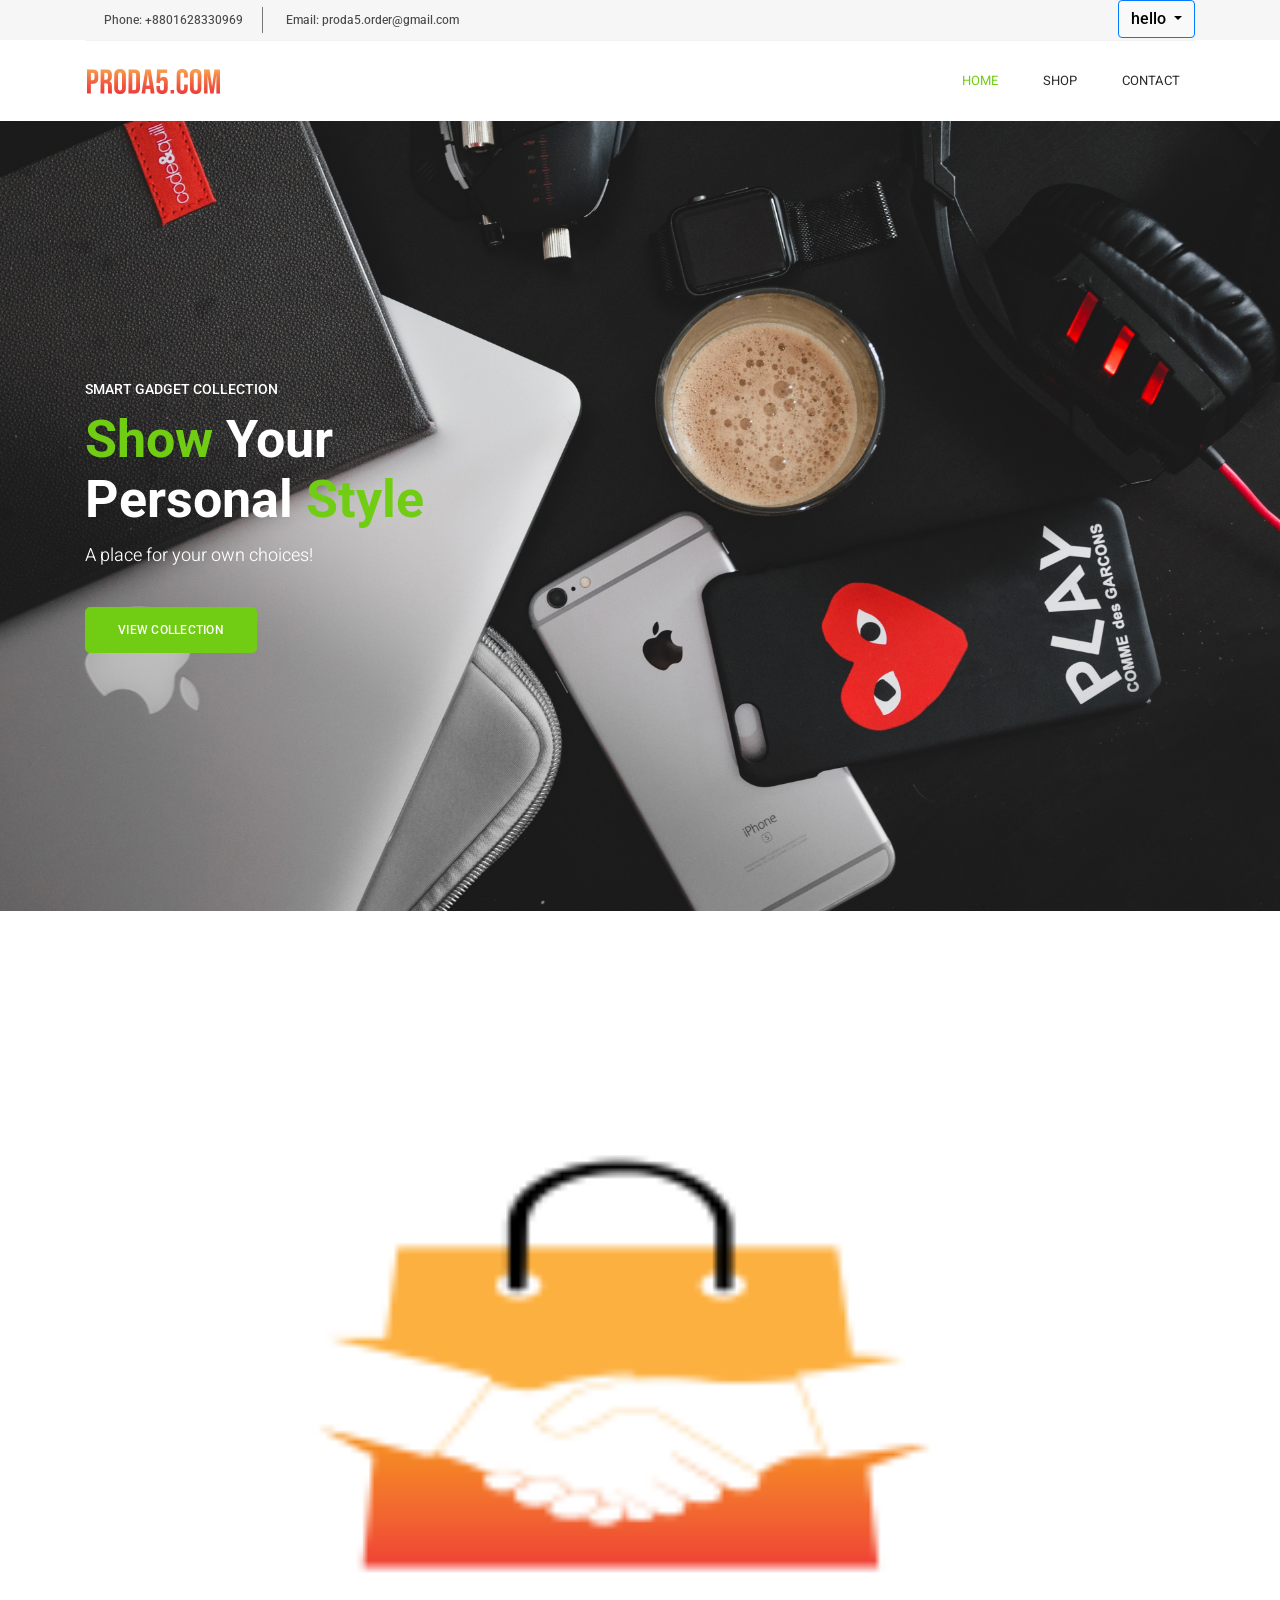
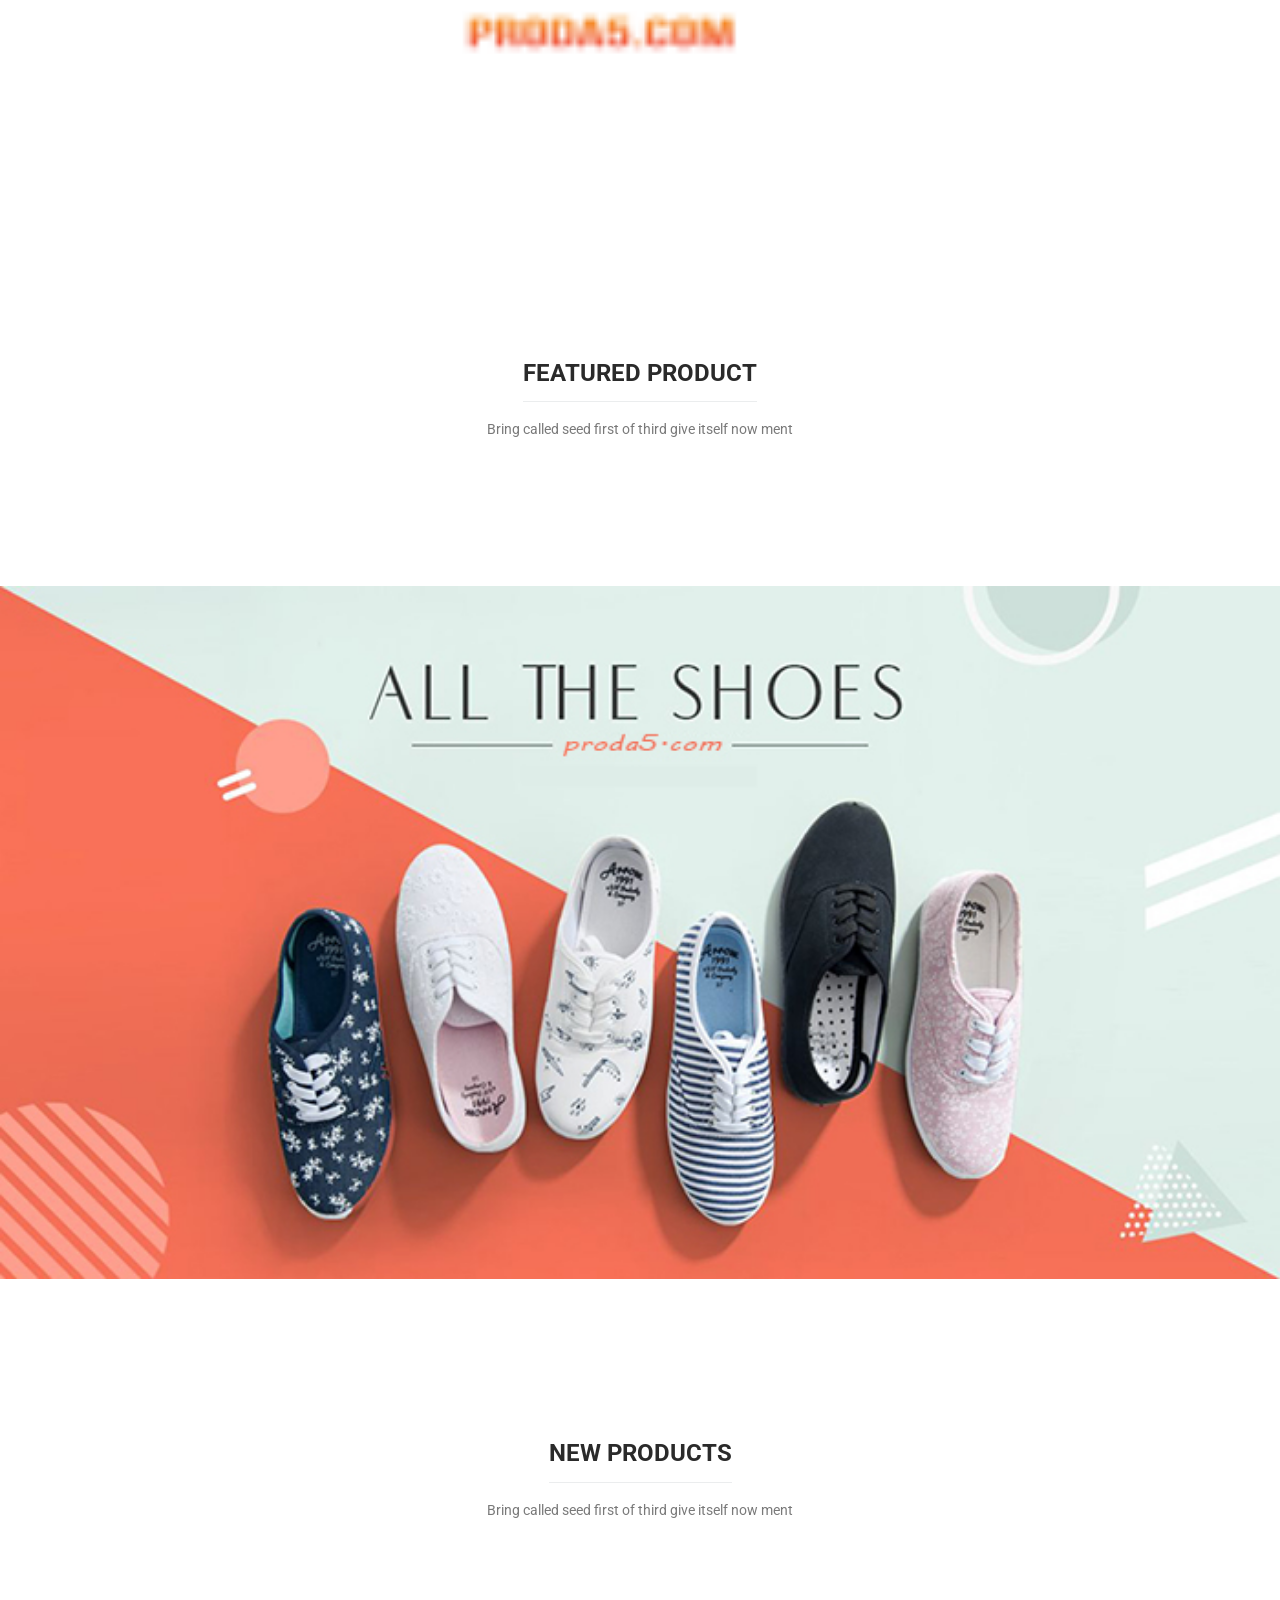
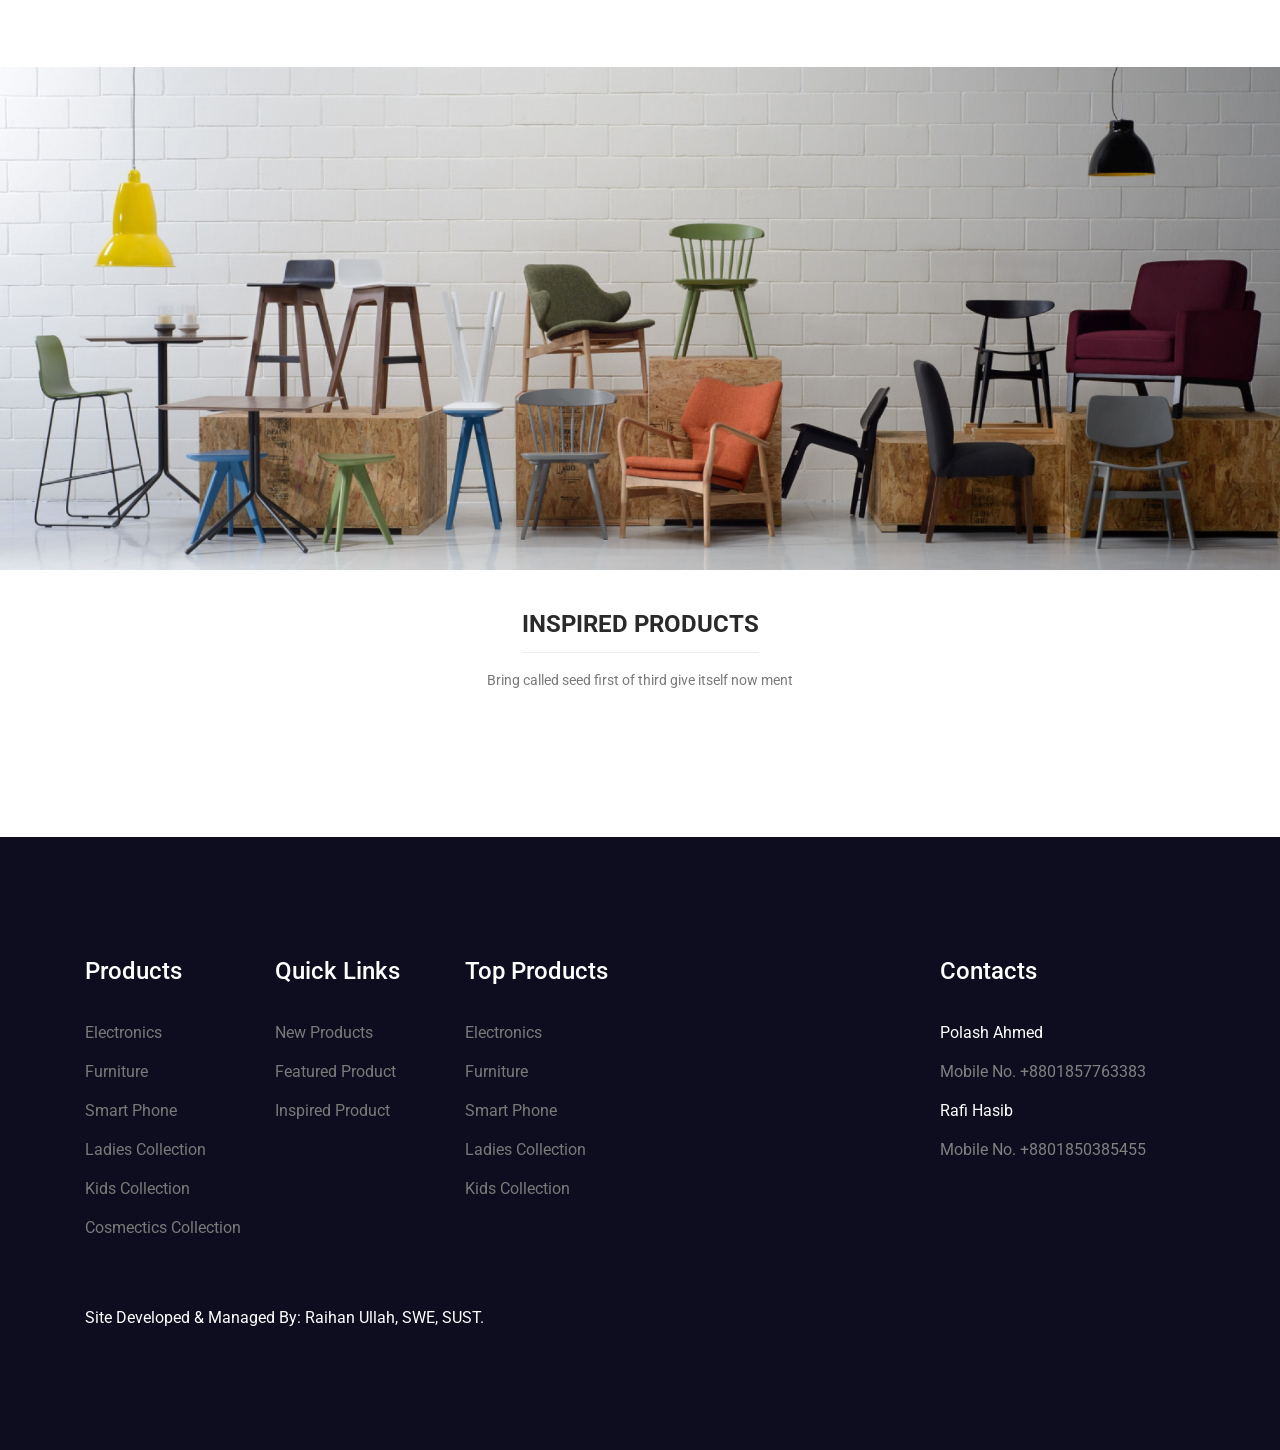
==== index.html @ 5da625fb "Upload Product and nav-bar segment." ====
<!DOCTYPE html>
<html lang="en">
<!--   Styles For Pop Up  -->

<script>
  const backendurl = 'http://149.28.154.237:82/';
  const frontendurl = 'http://149.28.154.237:80/';
</script>
<style>
  body {
    height: 100vh;
    text-align: center;
  }

  /*Trigger Button*/
  .login-trigger {
    font-weight: bold;
    color: #fff;
    background: linear-gradient(to bottom right, #FF4500, #FF4500);
    padding: 15px 30px;
    border-radius: 30px;
    position: relative;
    top: 50%;
  }

  /*Modal*/
  h4 {
    font-weight: bold;
    color: #fff;
  }

  .close {
    color: #fff;
    transform: scale(1.2)
  }

  .modal-content {
    font-weight: bold;
    background: linear-gradient(to bottom right, #FF4500, #FF4500);
  }

  .form-control {
    margin: 1em 0;
  }

  .form-control:hover,
  .form-control:focus {
    box-shadow: none;
    border-color: #fff;
  }

  .username,
  .password {
    border: none;
    border-radius: 0;
    box-shadow: none;
    border-bottom: 2px solid #eee;
    padding-left: 0;
    font-weight: normal;
    background: transparent;
  }

  .form-control::-webkit-input-placeholder {
    color: #eee;
  }

  .form-control:focus::-webkit-input-placeholder {
    font-weight: bold;
    color: #fff;
  }

  .login {
    padding: 6px 20px;
    border-radius: 20px;
    background: rgb(54, 16, 2);
    border: 2px solid #FF4500;
    color: #FF4500;
    font-weight: bold;
    transition: all .5s;
    margin-top: 1em;
  }

  .login:hover {
    background: rgb(54, 16, 2);
    color: #fff;
  }

  .dearrow {
    border: solid black;
    border-width: 0 3px 3px 0;
    display: inline-block;
    padding: 3px;
    margin-left: 5px;
    margin-bottom: 2px;
    transform: rotate(45deg);
    -webkit-transform: rotate(45deg);
  }

  .dropdown-content {
    display: none;
    position: absolute;
    background-color: #f9f9f9;
    min-width: 260px;
    box-shadow: 0px 8px 16px 0px rgba(0, 0, 0, 0.2);
    z-index: 1;
  }

  .dropdown-content a {
    float: none;
    color: black;
    padding: 12px 16px;
    text-decoration: none;
    display: block;
    text-align: left;
  }

  .dropdown-content a:hover {
    background-color: #ddd;
  }

  .dropdown:hover .dropdown-content {
    display: block;
  }

  .btn-primary,
  .btn-primary:hover,
  .btn-primary:active,
  .btn-primary:visited {
    background-color: #f9f9f9 !important;
    outline: #000 !important;
  }
</style>







<head>
  <!-- Required meta tags -->
  <meta charset="utf-8" />
  <meta name="viewport" content="width=device-width, initial-scale=1, shrink-to-fit=no" />
  <link rel="icon" href="img/favicon.png" type="image/png" />
  <title>PRODA5.com</title>
  <!-- Bootstrap CSS -->
  <link rel="stylesheet" href="css/bootstrap.css" />
  <link rel="stylesheet" href="vendors/linericon/style.css" />
  <link rel="stylesheet" href="css/font-awesome.min.css" />
  <link rel="stylesheet" href="css/themify-icons.css" />
  <link rel="stylesheet" href="css/flaticon.css" />
  <link rel="stylesheet" href="vendors/owl-carousel/owl.carousel.min.css" />
  <link rel="stylesheet" href="vendors/lightbox/simpleLightbox.css" />
  <link rel="stylesheet" href="vendors/nice-select/css/nice-select.css" />
  <link rel="stylesheet" href="vendors/animate-css/animate.css" />
  <link rel="stylesheet" href="vendors/jquery-ui/jquery-ui.css" />
  <!-- main css -->
  <link rel="stylesheet" href="css/style.css" />
  <link rel="stylesheet" href="css/responsive.css" />
  <link rel="stylesheet" href="https://maxcdn.bootstrapcdn.com/bootstrap/4.0.0/css/bootstrap.min.css"
    integrity="sha384-Gn5384xqQ1aoWXA+058RXPxPg6fy4IWvTNh0E263XmFcJlSAwiGgFAW/dAiS6JXm" crossorigin="anonymous">

</head>

<body>
  <!--================Header Menu Area =================-->
  <header class="header_area">
    <div class="top_menu">
      <div class="container">
        <div class="row">
          <div class="col-lg-7">
            <div class="float-left">
              <p>Phone: +8801628330969</p>
              <p>Email: proda5.order@gmail.com</p>
            </div>
          </div>
          <!-- <div class="col-lg-5">
            <div class="float-right pull-right">
              <p style="cursor: pointer; ">Login/Register</p>
            </div>
          </div> -->
          <div class="col-lg-5">
            <div class="dropdown pull-right" id="menu">
              <button class="btn btn-primary dropdown-toggle pull-right" type="button" data-toggle="dropdown"
                id="dropdown" style="color: #000; font-weight:500 ;">hello
                <span class="caret"></span></button>
              <ul class="dropdown-content" style="margin-top: 38px;" id="dropdownconfig">
                <li class="nav-item"><a class="nav-link" href="#">My product</a></li>
                <li class="nav-item"><a class="nav-link" href="#">My product</a></li>
                <li class="nav-item"><a class="nav-link" href="#">My product</a></li>

              </ul>
            
            </div>
          </div>
        </div>

      </div>
    </div>

    <div class="main_menu">
      <div class="container">
        <nav class="navbar navbar-expand-lg navbar-light w-100">
          <!-- Brand and toggle get grouped for better mobile display -->
          <a class="navbar-brand logo_h" href="index.html">
            <img src="img/logo.png" alt="" />
          </a>
          <button class="navbar-toggler" type="button" data-toggle="collapse" data-target="#navbarSupportedContent"
            aria-controls="navbarSupportedContent" aria-expanded="false" aria-label="Toggle navigation">
            <span class="icon-bar"></span>
            <span class="icon-bar"></span>
            <span class="icon-bar"></span>
          </button>
          <!-- Collect the nav links, forms, and other content for toggling -->
          <div class="collapse navbar-collapse offset w-100" id="navbarSupportedContent">
            <div class="row w-100 mr-0">
              <div class="col-lg-12 pr-0">
                <ul class="nav navbar-nav center_nav pull-right">
                  <li class="nav-item active">
                    <a class="nav-link" href="index.html">Home</a>
                  </li>
                  <li class="nav-item submenu dropdown">
                    <a href="#" class="nav-link dropdown-toggle" data-toggle="dropdown" role="button"
                      aria-haspopup="true" aria-expanded="false">Shop</a>
                    <ul class="dropdown-menu">
                      <li class="nav-item">
                        <a class="nav-link" href="category.html">Shop Category</a>
                      </li>
                    </ul>
                  <li class="nav-item">
                    <a class="nav-link" href="contact.html">Contact</a>
                  </li>

              </div>
            </div>
        </nav>
      </div>
    </div>

  </header>





  <!--================ START POP UP LOGIN  =================-->

  <script type="text/javascript">
    function submitform() {
      const phone = document.getElementById("login_username").value;
      const password = document.getElementById("login_password").value;

      var myurl = backendurl + "login";
      var xhr = new XMLHttpRequest();

      var data;

      xhr.open("POST", myurl, false);
      xhr.setRequestHeader("Content-Type", "application/json");
      data = JSON.stringify({ "phone": phone, "password": password });
      var response;
      xhr.onload = function () {
        if (this.status == 200) {
          // Here we go on the new page
          var jsonResponse = JSON.parse(this.response);
          if (jsonResponse.phone != "NULL") {
            if (jsonResponse.status == "active") {
              window.localStorage.setItem('user', JSON.stringify(jsonResponse));
              window.location.replace(frontendurl + "shop_category.html");
              // alert('AAA' + JSON.stringify(jsonResponse))
            }
            else {
              alert("Account not activated yet");
            }
          }
          else {
            alert("Wrong Phone Number or Password");
          }

        }
      };


      xhr.send(data);


    }
  </script>

  <div id="login" class="modal fade" role="dialog">
    <div class="modal-dialog">

      <div class="modal-content">
        <div class="modal-body">
          <button data-dismiss="modal" class="close">&times;</button>
          <h4>Login</h4>
          <form>
            <input type="text" id="login_username" class="username form-control" placeholder="Phone Number" />
            <input type="password" id="login_password" class="password form-control" placeholder="Password" />
            <div>
              <button class="btn login" type="button" value="Login" onclick="submitform()">Login</button>
              <button class="btn login" type="button"
                onclick="location.href = frontendurl+'registration.html';">Registration</button>
            </div>
          </form>
        </div>
      </div>
    </div>
  </div>


  <!--================ POP UP LOGIN END =================-->

  <!--================Home Banner Area =================-->
  <section class="home_banner_area mb-40">
    <div class="banner_inner d-flex align-items-center">
      <div class="container">
        <div class="banner_content row">
          <div class="col-lg-12">
            <p class="sub text-uppercase">Smart Gadget Collection</p>
            <h3><span>Show</span> Your <br />Personal <span>Style</span></h3>
            <h4>A place for your own choices!</h4>
            <a class="main_btn mt-40" href="category.html?category==Mobile">View Collection</a>
          </div>
        </div>
      </div>
    </div>
  </section>
  <!--================End Home Banner Area =================-->







  <!--================Header Menu Area =================-->

  <!-- <section class="home_banner_area mb-40"> -->

  <section class="feature-area section_gap_bottom_custom">
    <div class="col-lg-12">
      <div id="carouselExampleControls" class="carousel slide" data-ride="carousel">
        <div class="carousel-inner" id="carousel_inner">
          <div class="carousel-item active">
            <img class="d-block w-100" src="img/logo2.png" alt="First slide">
          </div>
          <script src="js/home_slider.js"></script>
        </div>
        <a class="carousel-control-prev" href="#carouselExampleControls" role="button" data-slide="prev">
          <span class="carousel-control-prev-icon" aria-hidden="true"></span>
          <span class="sr-only">Previous</span>
        </a>
        <a class="carousel-control-next" href="#carouselExampleControls" role="button" data-slide="next">
          <span class="carousel-control-next-icon" aria-hidden="true"></span>
          <span class="sr-only">Next</span>
        </a>
      </div>
      <!-- </div>
        </div> -->
      <!-- </div> -->
    </div>
  </section>
  <!-- </div> -->
  <!-- </section> -->



  <!--================ Feature Product Area =================-->
  <section class="feature_product_area section_gap_bottom_custom" id="featured_product">
    <div class="container">
      <div class="row justify-content-center">
        <div class="col-lg-12">
          <div class="main_title">
            <h2><span>Featured product</span></h2>
            <p>Bring called seed first of third give itself now ment</p>
          </div>
        </div>
      </div>
      <div class="row" id="featured-product">
        <script src="js/featured_product.js"></script>
      </div>
    </div>
  </section>
  <!--================ End Feature Product Area =================-->

  <!--================ Offer Area =================-->
  <div id="container" class="mb-40">
    <img id="image" style="width:100%;" src="img/banner/shoe_banner1.jpg">
  </div>
  <!--================ End Offer Area =================-->

  <!--================ New Product Area =================-->
  <section class="new_product_area section_gap_top section_gap_bottom_custom" id="new_product">
    <div class="container">
      <div class="row justify-content-center">
        <div class="col-lg-12">
          <div class="main_title">
            <h2><span>new products</span></h2>
            <p>Bring called seed first of third give itself now ment</p>
          </div>
        </div>
      </div>

      <div class="row" id="new-product">
        <script src="js/new_product.js"></script>
      </div>
    </div>
  </section>
  <!--================ End New Product Area =================-->
  <div id="container" class="mb-40">
    <img id="image" style="width:100%;" src="img/banner/furniture_banner.jpg">
  </div>
  <!--================ Inspired Product Area =================-->
  <section class="inspired_product_area section_gap_bottom_custom" id="inspired_product">
    <div class="container">
      <div class="row justify-content-center">
        <div class="col-lg-12">
          <div class="main_title">
            <h2><span>Inspired products</span></h2>
            <p>Bring called seed first of third give itself now ment</p>
          </div>
        </div>
      </div>

      <div class="row" id="inspired-product">
        <script src="js/inspired_product.js"></script>
      </div>
    </div>
  </section>
  <!--================ End Inspired Product Area =================-->



  <!--================ start footer Area  =================-->
  <footer class="footer-area section_gap">
    <div class="container">
      <div class="row">
        <div class="col-lg-2 col-md-6 single-footer-widget">
          <h4>Products</h4>
          <ul>
            <ul>
              <li><a href="category.html?category=Electronics">Electronics</a></li>
              <li><a href="ategory.html?category=Furniture">Furniture</a></li>
              <li><a href="category.html?category=Mobile">Smart Phone</a></li>
              <li><a href="category.html?category=Ladies">Ladies Collection</a></li>
              <li><a href="category.html?category=Kids">Kids Collection</a></li>
              <li><a href="category.html?category=Cosmatics">Cosmectics Collection</a></li>
            </ul>
          </ul>
        </div>
        <div class="col-lg-2 col-md-6 single-footer-widget">
          <h4>Quick Links</h4>
          <ul>
            <li><a href="#new_product">New Products</a></li>
            <li><a href="#featured_product">Featured Product</a></li>

            <li><a href="#inspired_product">Inspired Product</a></li>
          </ul>
        </div>

        <div class="col-lg-2 col-md-6 single-footer-widget">
          <h4> Top Products</h4>
          <ul>
            <li><a href="category.html?category=Electronics">Electronics</a></li>
            <li><a href="ategory.html?category=Furniture">Furniture</a></li>
            <li><a href="category.html?category=Mobile">Smart Phone</a></li>
            <li><a href="category.html?category=Ladies">Ladies Collection</a></li>
            <li><a href="category.html?category=Kids">Kids Collection</a></li>
          </ul>
        </div>
        <div class="col-lg-3 col-md-7 single-footer-widget ml-auto ">
          <h4>Contacts</h4>
          <ul>
            <li style="color: white;">Polash Ahmed</li>
            <li style="color: gray;">Mobile No. +8801857763383</li>
            <li style="color: white;">Rafi Hasib</li>
            <li style="color: gray;">Mobile No. +8801850385455</li>

          </ul>
        </div>

      </div>
      <div class="footer-bottom row align-items-center">
        <p class="footer-text m-0 col-lg-8 col-md-12">
          Site Developed & Managed By: Raihan Ullah, SWE, SUST.
        </p>

      </div>
    </div>
  </footer>
  <!--================ End footer Area  =================-->

  <!-- Optional JavaScript -->
  <!-- jQuery first, then Popper.js, then Bootstrap JS -->
  <script src="js/jquery-3.2.1.min.js"></script>
  <script src="js/popper.js"></script>
  <script src="js/bootstrap.min.js"></script>
  <script src="js/stellar.js"></script>
  <script src="vendors/lightbox/simpleLightbox.min.js"></script>
  <script src="vendors/nice-select/js/jquery.nice-select.min.js"></script>
  <script src="vendors/isotope/imagesloaded.pkgd.min.js"></script>
  <script src="vendors/isotope/isotope-min.js"></script>
  <script src="vendors/owl-carousel/owl.carousel.min.js"></script>
  <script src="js/jquery.ajaxchimp.min.js"></script>
  <script src="vendors/counter-up/jquery.waypoints.min.js"></script>
  <script src="vendors/counter-up/jquery.counterup.js"></script>
  <script src="js/mail-script.js"></script>
  <script src="js/theme.js"></script>
</body>

</html>
---- vendors/linericon/style.css ----
@font-face {
	font-family: 'Linearicons-Free';
	src:url('fonts/Linearicons-Free.eot?w118d');
	src:url('fonts/Linearicons-Free.eot?#iefixw118d') format('embedded-opentype'),
		url('fonts/Linearicons-Free.woff2?w118d') format('woff2'),
		url('fonts/Linearicons-Free.woff?w118d') format('woff'),
		url('fonts/Linearicons-Free.ttf?w118d') format('truetype'),
		url('fonts/Linearicons-Free.svg?w118d#Linearicons-Free') format('svg');
	font-weight: normal;
	font-style: normal;
}

.lnr {
	font-family: 'Linearicons-Free';
	speak: none;
	font-style: normal;
	font-weight: normal;
	font-variant: normal;
	text-transform: none;
	line-height: 1;

	/* Better Font Rendering =========== */
	-webkit-font-smoothing: antialiased;
	-moz-osx-font-smoothing: grayscale;
}

.lnr-home:before {
	content: "\e800";
}
.lnr-apartment:before {
	content: "\e801";
}
.lnr-pencil:before {
	content: "\e802";
}
.lnr-magic-wand:before {
	content: "\e803";
}
.lnr-drop:before {
	content: "\e804";
}
.lnr-lighter:before {
	content: "\e805";
}
.lnr-poop:before {
	content: "\e806";
}
.lnr-sun:before {
	content: "\e807";
}
.lnr-moon:before {
	content: "\e808";
}
.lnr-cloud:before {
	content: "\e809";
}
.lnr-cloud-upload:before {
	content: "\e80a";
}
.lnr-cloud-download:before {
	content: "\e80b";
}
.lnr-cloud-sync:before {
	content: "\e80c";
}
.lnr-cloud-check:before {
	content: "\e80d";
}
.lnr-database:before {
	content: "\e80e";
}
.lnr-lock:before {
	content: "\e80f";
}
.lnr-cog:before {
	content: "\e810";
}
.lnr-trash:before {
	content: "\e811";
}
.lnr-dice:before {
	content: "\e812";
}
.lnr-heart:before {
	content: "\e813";
}
.lnr-star:before {
	content: "\e814";
}
.lnr-star-half:before {
	content: "\e815";
}
.lnr-star-empty:before {
	content: "\e816";
}
.lnr-flag:before {
	content: "\e817";
}
.lnr-envelope:before {
	content: "\e818";
}
.lnr-paperclip:before {
	content: "\e819";
}
.lnr-inbox:before {
	content: "\e81a";
}
.lnr-eye:before {
	content: "\e81b";
}
.lnr-printer:before {
	content: "\e81c";
}
.lnr-file-empty:before {
	content: "\e81d";
}
.lnr-file-add:before {
	content: "\e81e";
}
.lnr-enter:before {
	content: "\e81f";
}
.lnr-exit:before {
	content: "\e820";
}
.lnr-graduation-hat:before {
	content: "\e821";
}
.lnr-license:before {
	content: "\e822";
}
.lnr-music-note:before {
	content: "\e823";
}
.lnr-film-play:before {
	content: "\e824";
}
.lnr-camera-video:before {
	content: "\e825";
}
.lnr-camera:before {
	content: "\e826";
}
.lnr-picture:before {
	content: "\e827";
}
.lnr-book:before {
	content: "\e828";
}
.lnr-bookmark:before {
	content: "\e829";
}
.lnr-user:before {
	content: "\e82a";
}
.lnr-users:before {
	content: "\e82b";
}
.lnr-shirt:before {
	content: "\e82c";
}
.lnr-store:before {
	content: "\e82d";
}
.lnr-cart:before {
	content: "\e82e";
}
.lnr-tag:before {
	content: "\e82f";
}
.lnr-phone-handset:before {
	content: "\e830";
}
.lnr-phone:before {
	content: "\e831";
}
.lnr-pushpin:before {
	content: "\e832";
}
.lnr-map-marker:before {
	content: "\e833";
}
.lnr-map:before {
	content: "\e834";
}
.lnr-location:before {
	content: "\e835";
}
.lnr-calendar-full:before {
	content: "\e836";
}
.lnr-keyboard:before {
	content: "\e837";
}
.lnr-spell-check:before {
	content: "\e838";
}
.lnr-screen:before {
	content: "\e839";
}
.lnr-smartphone:before {
	content: "\e83a";
}
.lnr-tablet:before {
	content: "\e83b";
}
.lnr-laptop:before {
	content: "\e83c";
}
.lnr-laptop-phone:before {
	content: "\e83d";
}
.lnr-power-switch:before {
	content: "\e83e";
}
.lnr-bubble:before {
	content: "\e83f";
}
.lnr-heart-pulse:before {
	content: "\e840";
}
.lnr-construction:before {
	content: "\e841";
}
.lnr-pie-chart:before {
	content: "\e842";
}
.lnr-chart-bars:before {
	content: "\e843";
}
.lnr-gift:before {
	content: "\e844";
}
.lnr-diamond:before {
	content: "\e845";
}
.lnr-linearicons:before {
	content: "\e846";
}
.lnr-dinner:before {
	content: "\e847";
}
.lnr-coffee-cup:before {
	content: "\e848";
}
.lnr-leaf:before {
	content: "\e849";
}
.lnr-paw:before {
	content: "\e84a";
}
.lnr-rocket:before {
	content: "\e84b";
}
.lnr-briefcase:before {
	content: "\e84c";
}
.lnr-bus:before {
	content: "\e84d";
}
.lnr-car:before {
	content: "\e84e";
}
.lnr-train:before {
	content: "\e84f";
}
.lnr-bicycle:before {
	content: "\e850";
}
.lnr-wheelchair:before {
	content: "\e851";
}
.lnr-select:before {
	content: "\e852";
}
.lnr-earth:before {
	content: "\e853";
}
.lnr-smile:before {
	content: "\e854";
}
.lnr-sad:before {
	content: "\e855";
}
.lnr-neutral:before {
	content: "\e856";
}
.lnr-mustache:before {
	content: "\e857";
}
.lnr-alarm:before {
	content: "\e858";
}
.lnr-bullhorn:before {
	content: "\e859";
}
.lnr-volume-high:before {
	content: "\e85a";
}
.lnr-volume-medium:before {
	content: "\e85b";
}
.lnr-volume-low:before {
	content: "\e85c";
}
.lnr-volume:before {
	content: "\e85d";
}
.lnr-mic:before {
	content: "\e85e";
}
.lnr-hourglass:before {
	content: "\e85f";
}
.lnr-undo:before {
	content: "\e860";
}
.lnr-redo:before {
	content: "\e861";
}
.lnr-sync:before {
	content: "\e862";
}
.lnr-history:before {
	content: "\e863";
}
.lnr-clock:before {
	content: "\e864";
}
.lnr-download:before {
	content: "\e865";
}
.lnr-upload:before {
	content: "\e866";
}
.lnr-enter-down:before {
	content: "\e867";
}
.lnr-exit-up:before {
	content: "\e868";
}
.lnr-bug:before {
	content: "\e869";
}
.lnr-code:before {
	content: "\e86a";
}
.lnr-link:before {
	content: "\e86b";
}
.lnr-unlink:before {
	content: "\e86c";
}
.lnr-thumbs-up:before {
	content: "\e86d";
}
.lnr-thumbs-down:before {
	content: "\e86e";
}
.lnr-magnifier:before {
	content: "\e86f";
}
.lnr-cross:before {
	content: "\e870";
}
.lnr-menu:before {
	content: "\e871";
}
.lnr-list:before {
	content: "\e872";
}
.lnr-chevron-up:before {
	content: "\e873";
}
.lnr-chevron-down:before {
	content: "\e874";
}
.lnr-chevron-left:before {
	content: "\e875";
}
.lnr-chevron-right:before {
	content: "\e876";
}
.lnr-arrow-up:before {
	content: "\e877";
}
.lnr-arrow-down:before {
	content: "\e878";
}
.lnr-arrow-left:before {
	content: "\e879";
}
.lnr-arrow-right:before {
	content: "\e87a";
}
.lnr-move:before {
	content: "\e87b";
}
.lnr-warning:before {
	content: "\e87c";
}
.lnr-question-circle:before {
	content: "\e87d";
}
.lnr-menu-circle:before {
	content: "\e87e";
}
.lnr-checkmark-circle:before {
	content: "\e87f";
}
.lnr-cross-circle:before {
	content: "\e880";
}
.lnr-plus-circle:before {
	content: "\e881";
}
.lnr-circle-minus:before {
	content: "\e882";
}
.lnr-arrow-up-circle:before {
	content: "\e883";
}
.lnr-arrow-down-circle:before {
	content: "\e884";
}
.lnr-arrow-left-circle:before {
	content: "\e885";
}
.lnr-arrow-right-circle:before {
	content: "\e886";
}
.lnr-chevron-up-circle:before {
	content: "\e887";
}
.lnr-chevron-down-circle:before {
	content: "\e888";
}
.lnr-chevron-left-circle:before {
	content: "\e889";
}
.lnr-chevron-right-circle:before {
	content: "\e88a";
}
.lnr-crop:before {
	content: "\e88b";
}
.lnr-frame-expand:before {
	content: "\e88c";
}
.lnr-frame-contract:before {
	content: "\e88d";
}
.lnr-layers:before {
	content: "\e88e";
}
.lnr-funnel:before {
	content: "\e88f";
}
.lnr-text-format:before {
	content: "\e890";
}
.lnr-text-format-remove:before {
	content: "\e891";
}
.lnr-text-size:before {
	content: "\e892";
}
.lnr-bold:before {
	content: "\e893";
}
.lnr-italic:before {
	content: "\e894";
}
.lnr-underline:before {
	content: "\e895";
}
.lnr-strikethrough:before {
	content: "\e896";
}
.lnr-highlight:before {
	content: "\e897";
}
.lnr-text-align-left:before {
	content: "\e898";
}
.lnr-text-align-center:before {
	content: "\e899";
}
.lnr-text-align-right:before {
	content: "\e89a";
}
.lnr-text-align-justify:before {
	content: "\e89b";
}
.lnr-line-spacing:before {
	content: "\e89c";
}
.lnr-indent-increase:before {
	content: "\e89d";
}
.lnr-indent-decrease:before {
	content: "\e89e";
}
.lnr-pilcrow:before {
	content: "\e89f";
}
.lnr-direction-ltr:before {
	content: "\e8a0";
}
.lnr-direction-rtl:before {
	content: "\e8a1";
}
.lnr-page-break:before {
	content: "\e8a2";
}
.lnr-sort-alpha-asc:before {
	content: "\e8a3";
}
.lnr-sort-amount-asc:before {
	content: "\e8a4";
}
.lnr-hand:before {
	content: "\e8a5";
}
.lnr-pointer-up:before {
	content: "\e8a6";
}
.lnr-pointer-right:before {
	content: "\e8a7";
}
.lnr-pointer-down:before {
	content: "\e8a8";
}
.lnr-pointer-left:before {
	content: "\e8a9";
}
---- vendors/lightbox/simpleLightbox.css ----
.slbOverlay, .slbWrapOuter, .slbWrap {
  position: fixed;
  top: 0;
  right: 0;
  bottom: 0;
  left: 0;
}

.slbOverlay {
  overflow: hidden;
  z-index: 2000;
  background-color: #000;
  opacity: 0.7;
  filter: alpha(opacity=70);
  -webkit-animation: slbOverlay 0.5s;
  -moz-animation: slbOverlay 0.5s;
  animation: slbOverlay 0.5s;
}

.slbWrapOuter {
  overflow-x: hidden;
  overflow-y: auto;
  z-index: 2010;
}

.slbWrap {
  position: absolute;
  text-align: center;
}

.slbWrap:before {
  content: "";
  display: inline-block;
  height: 100%;
  vertical-align: middle;
}

.slbContentOuter {
  display: inline-block;
  vertical-align: middle;
  margin: 0px auto;
  padding: 0 1em;
  box-sizing: border-box;
  z-index: 2020;
  text-align: left;
  max-width: 100%;
}

.slbContentEl .slbContentOuter {
  padding: 5em 1em;
}

.slbContent {
  position: relative;
}

.slbContentEl .slbContent {
  -webkit-animation: slbEnter 0.3s;
  -moz-animation: slbEnter 0.3s;
  animation: slbEnter 0.3s;
  background-color: #fff;
  box-shadow: 0 0.2em 1em rgba(0, 0, 0, 0.4);
}

.slbImageWrap {
  -webkit-animation: slbEnter 0.3s;
  -moz-animation: slbEnter 0.3s;
  animation: slbEnter 0.3s;
  position: relative;
}

.slbImageWrap:after {
  content: "";
  position: absolute;
  left: 0;
  right: 0;
  top: 5em;
  bottom: 5em;
  display: block;
  z-index: -1;
  box-shadow: 0 0.2em 1em rgba(0, 0, 0, 0.6);
  background-color: #FFF;
}

.slbImage {
  width: auto;
  max-width: 100%;
  height: auto;
  display: block;
  line-height: 0;
  box-sizing: border-box;
  padding: 5em 0;
  margin: 0 auto;
}

.slbCaption {
  display: inline-block;
  max-width: 100%;
  overflow: hidden;
  text-overflow: ellipsis;
  white-space: nowrap;
  word-wrap: normal;
  font-size: 1.4em;
  position: absolute;
  left: 0;
  right: 0;
  bottom: 0;
  padding: 0.71429em 0;
  color: #fff;
  color: rgba(255, 255, 255, 0.7);
  text-align: center;
}

.slbCloseBtn, .slbArrow {
  margin: 0;
  padding: 0;
  border: 0;
  cursor: pointer;
  background: none;
}

.slbCloseBtn::-moz-focus-inner, .slbArrow::-moz-focus-inner {
  padding: 0;
  border: 0;
}

.slbCloseBtn:hover, .slbArrow:hover {
  opacity: 0.5;
}

.slbCloseBtn:active, .slbArrow:active {
  opacity: 0.8;
}

.slbCloseBtn {
  -webkit-animation: slbEnter 0.3s;
  -moz-animation: slbEnter 0.3s;
  animation: slbEnter 0.3s;
  font-size: 3em;
  width: 1.66667em;
  height: 1.66667em;
  line-height: 1.66667em;
  position: absolute;
  right: -0.33333em;
  top: 0;
  color: #fff;
  color: rgba(255, 255, 255, 0.7);
  text-align: center;
    outline: none;
    box-shadow: none;
}

.slbLoading .slbCloseBtn {
  display: none;
}

.slbLoadingText {
  font-size: 1.4em;
  color: #fff;
  color: rgba(255, 255, 255, 0.9);
}

.slbArrows {
  position: fixed;
  top: 50%;
  left: 0;
  right: 0;
}

.slbLoading .slbArrows {
  display: none;
}

.slbArrow {
  position: absolute;
  top: 50%;
  margin-top: -5em;
  width: 5em;
  height: 10em;
  opacity: 0.7;
  text-indent: -999em;
  overflow: hidden;
    outline: none;
    box-shadow: none;
}

.slbArrow:before {
  content: "";
  position: absolute;
  top: 50%;
  left: 50%;
  margin: -0.8em 0 0 -0.8em;
  border: 0.8em solid transparent;
}

.slbArrow.next {
  right: 0;
}

.slbArrow.next:before {
  border-left-color: #fff;
}

.slbArrow.prev {
  left: 0;
}

.slbArrow.prev:before {
  border-right-color: #fff;
}

.slbIframeCont {
  width: 80em;
  height: 0;
  overflow: hidden;
  padding-top: 56.25%;
  margin: 5em 0;
}

.slbIframe {
  position: absolute;
  top: 0;
  left: 0;
  width: 100%;
  height: 100%;
  box-shadow: 0 0.2em 1em rgba(0, 0, 0, 0.6);
  background: #000;
}

@-webkit-keyframes slbOverlay {
  from {
    opacity: 0;
  }
  to {
    opacity: 0.7;
  }
}

@-moz-keyframes slbOverlay {
  from {
    opacity: 0;
  }
  to {
    opacity: 0.7;
  }
}

@keyframes slbOverlay {
  from {
    opacity: 0;
  }
  to {
    opacity: 0.7;
  }
}

@-webkit-keyframes slbEnter {
  from {
    opacity: 0;
    -webkit-transform: translate3d(0, -1em, 0);
  }
  to {
    opacity: 1;
    -webkit-transform: translate3d(0, 0, 0);
  }
}

@-moz-keyframes slbEnter {
  from {
    opacity: 0;
    -moz-transform: translate3d(0, -1em, 0);
  }
  to {
    opacity: 1;
    -moz-transform: translate3d(0, 0, 0);
  }
}

@keyframes slbEnter {
  from {
    opacity: 0;
    -webkit-transform: translate3d(0, -1em, 0);
    -moz-transform: translate3d(0, -1em, 0);
    -ms-transform: translate3d(0, -1em, 0);
    -o-transform: translate3d(0, -1em, 0);
    transform: translate3d(0, -1em, 0);
  }
  to {
    opacity: 1;
    -webkit-transform: translate3d(0, 0, 0);
    -moz-transform: translate3d(0, 0, 0);
    -ms-transform: translate3d(0, 0, 0);
    -o-transform: translate3d(0, 0, 0);
    transform: translate3d(0, 0, 0);
  }
}
---- css/style.css ----
@import url("https://fonts.googleapis.com/css?family=Heebo:300,400,500,700|Roboto:300,400,500");
body {
	line-height: 24px;
	font-size: 14px;
	font-family: "Roboto", sans-serif;
	font-weight: normal;
	color: #797979
}

h1,
h2,
h3,
h4,
h5,
h6 {
	font-family: "Heebo", sans-serif;
	color: #2a2a2a;
	font-weight: 500
}

button:focus {
	outline: none;
	box-shadow: none
}

del {
	color: #797979;
	font-size: 14px;
	font-weight: 300;
	font-family: "Heebo", sans-serif
}

.list {
	list-style: none;
	margin: 0px;
	padding: 0px
}

a {
	text-decoration: none;
	transition: all 0.3s ease-in-out
}

a:hover,
a:focus {
	text-decoration: none;
	outline: none
}

ul {
	list-style-type: none;
	margin: 0;
	padding: 0
}

.mt-40 {
	margin-top: 40px
}

.mb-20 {
	margin-bottom: 20px
}

.mb-40 {
	margin-bottom: 40px
}

.section_gap {
	padding: 120px 0px
}

@media (max-width: 991px) {
	.section_gap {
		padding: 80px 0px
	}
}

.section_gap_bottom_custom {
	padding-bottom: 70px
}

@media (max-width: 991px) {
	.section_gap_bottom_custom {
		padding-bottom: 30px
	}
}

.section_gap_top {
	padding-top: 120px
}

@media (max-width: 1224px) {
	.section_gap_top {
		padding-top: 80px
	}
}

.main_title {
	text-align: center;
	margin-bottom: 75px
}

@media (max-width: 991px) {
	.main_title {
		margin-bottom: 45px
	}
}

.main_title h2 {
	font-size: 24px;
	color: #2a2a2a;
	margin-bottom: 30px;
	font-weight: 700;
	text-transform: uppercase
}

.main_title h2 span {
	position: relative;
	display: inline-block
}

.main_title h2 span:after {
	content: '';
	position: absolute;
	left: 0px;
	bottom: -15px;
	width: 100%;
	height: 1px;
	background: #ebedee
}

.main_title p {
	font-size: 14px;
	font-family: "Roboto", sans-serif;
	font-weight: normal;
	line-height: 24px;
	color: #797979;
	margin-bottom: 0px
}

.active {
	color: #71cd14
}

.header_area {
	position: relative;
	width: 100%;
	top: 0;
	left: 0;
	z-index: 99;
	transition: background 0.4s, all 0.3s linear
}

.header_area .main_menu {
	background: #ffffff
}

.header_area .navbar {
	padding: 0px;
	border: 0px;
	border-radius: 0px;
	border-top: 1px solid rgba(221, 221, 221, 0.38)
}

.header_area .navbar .right_nav .nav-item {
	margin: 0 !important
}

.header_area .navbar .icons {
	font-size: 16px;
	line-height: 80px;
	display: inline-block;
	color: #4a4a4a;
	margin-left: 20px;
	text-align: center;
	transition: all 300ms linear 0s
}

.header_area .navbar .icons:hover {
	color: #71cd14
}

@media (max-width: 992px) {
	.header_area .navbar .nav {
		float: left
	}
}

.header_area .navbar .nav .nav-item {
	margin-right: 45px
}

.header_area .navbar .nav .nav-item .nav-link {
	font: 400 13px/80px "Heebo", sans-serif;
	text-transform: uppercase;
	color: #2a2a2a;
	padding: 0px;
	display: inline-block
}

.header_area .navbar .nav .nav-item .nav-link:after {
	display: none
}

.header_area .navbar .nav .nav-item:hover .nav-link,
.header_area .navbar .nav .nav-item.active .nav-link {
	color: #71cd14
}

.header_area .navbar .nav .nav-item.submenu {
	position: relative
}

.header_area .navbar .nav .nav-item.submenu ul {
	border: none;
	padding: 0px;
	border-radius: 0px;
	box-shadow: none;
	margin: 0px;
	background: #fff
}

@media (min-width: 992px) {
	.header_area .navbar .nav .nav-item.submenu ul {
		position: absolute;
		top: 120%;
		left: 0px;
		min-width: 200px;
		text-align: left;
		opacity: 0;
		transition: all 300ms ease-in;
		visibility: hidden;
		display: block;
		border: none;
		padding: 0px;
		border-radius: 0px
	}
}

.header_area .navbar .nav .nav-item.submenu ul:before {
	content: "";
	width: 0;
	height: 0;
	border-style: solid;
	border-width: 10px 10px 0 10px;
	border-color: #eeeeee transparent transparent transparent;
	position: absolute;
	right: 24px;
	top: 45px;
	z-index: 3;
	opacity: 0;
	transition: all 400ms linear
}

.header_area .navbar .nav .nav-item.submenu ul .nav-item {
	display: block;
	float: none;
	margin-right: 0px;
	border-bottom: 1px solid #ededed;
	margin-left: 0px;
	transition: all 0.4s linear
}

.header_area .navbar .nav .nav-item.submenu ul .nav-item .nav-link {
	line-height: 45px;
	color: #2a2a2a;
	padding: 0px 30px;
	transition: all 150ms linear;
	display: block;
	margin-right: 0px
}

.header_area .navbar .nav .nav-item.submenu ul .nav-item:last-child {
	border-bottom: none
}

.header_area .navbar .nav .nav-item.submenu ul .nav-item:hover .nav-link {
	background: #71cd14;
	color: #fff
}

@media (min-width: 992px) {
	.header_area .navbar .nav .nav-item.submenu:hover ul {
		visibility: visible;
		opacity: 1;
		top: 100%
	}
}

.header_area .navbar .nav .nav-item.submenu:hover ul .nav-item {
	margin-top: 0px
}

.header_area .navbar .nav .nav-item:last-child {
	margin-right: 0px
}

.header_area .navbar .nav.navbar-nav.navbar-right li {
	margin-left: 25px;
	margin-right: 0px
}

.header_area .navbar .nav.navbar-nav.navbar-right li:first-child {
	margin-left: 35px
}

@media (max-width: 992px) {
	.header_area .navbar .nav.navbar-nav.navbar-right {
		-ms-flex-direction: row;
		flex-direction: row;
		margin-bottom: 20px
	}
	.header_area .navbar .nav.navbar-nav.navbar-right .icons {
		background: #e4e4e4;
		margin-right: 2px;
		line-height: 50px;
		min-width: 50px;
		min-height: 50px
	}
}

.header_area .navbar .search {
	font-size: 14px;
	line-height: 80px;
	display: inline-block;
	color: #2a2a2a
}

.header_area .navbar .search i {
	font-weight: 600
}

.header_area .navbar .cart {
	color: #2a2a2a;
	font-size: 14px;
	line-height: 80px
}

.header_area .navbar .cart i {
	font-weight: 600
}

.header_area.navbar_fixed .main_menu {
	position: fixed;
	width: 100%;
	top: -70px;
	left: 0;
	right: 0;
	transform: translateY(70px);
	transition: transform 500ms ease, background 500ms ease;
	-webkit-transition: transform 500ms ease, background 500ms ease;
	box-shadow: 0px 3px 16px 0px rgba(0, 0, 0, 0.1)
}

.header_area.navbar_fixed .main_menu .navbar .nav .nav-item .nav-link {
	line-height: 70px
}

.top_menu {
	background: #f6f6f6;
	height: 40px;
	line-height: 16px
}

.top_menu .float-left {
	padding: 7px 0
}

.top_menu .float-left p {
	display: inline-block;
	line-height: 26px;
	color: #4a4a4a;
	font-size: 12px;
	font-family: "Roboto", sans-serif;
	font-weight: 450;
	margin: 0px;
	
	border-right: 1px solid #797979;
	padding: 0px 19px
}
.top_menu .float-right {
	padding: 7px 0
}

.top_menu .float-right p {
	display: inline-block;
	line-height: 26px;
	color: #4a4a4a;
	font-size: 14px;
	font-family: "Roboto", sans-serif;
	font-weight: 500;
	margin: 0px;
	
	
	padding: 0px 19px
}

.top_menu .float-left p:last-child {
	border-right: 0px
}

.top_menu .right_side {
	margin-bottom: 0px;
	padding: 7px 0
}

.top_menu .right_side li {
	display: inline-block
}

.top_menu .right_side li:last-child a {
	padding-right: 15px;
	border-right: 0px
}

.top_menu .right_side li a {
	font-size: 11px;
	color: #4a4a4a;
	display: inline-block;
	border-right: 1px solid #797979;
	transition: all 300ms linear 0s;
	text-transform: uppercase;
	padding: 0px 19px
}

.top_menu .right_side li:hover a {
	color: #71cd14
}

.top_menu .ac_btn {
	line-height: 28px;
	border: 1px solid #eeeeee;
	display: inline-block;
	background: #f6f6f6;
	padding: 0px 19px;
	font-size: 12px;
	font-family: "Roboto", sans-serif;
	font-weight: 500;
	color: #797979;
	transition: all 300ms linear 0s;
	margin-right: 1px;
	margin-top: 8px
}

.top_menu .ac_btn:hover {
	background: #71cd14;
	color: #fff;
	border-color: #71cd14
}

.top_menu .dn_btn {
	line-height: 28px;
	border: 1px solid #71cd14;
	display: inline-block;
	background: #71cd14;
	padding: 0px 19px;
	font-size: 12px;
	font-family: "Roboto", sans-serif;
	font-weight: 500;
	color: #fff;
	transition: all 300ms linear 0s;
	margin-top: 8px;
	border-radius: 3px
}

.top_menu .dn_btn:hover {
	background: transparent;
	color: #2a2a2a;
	border-color: #71cd14
}

.top_menu .lan_pack {
	height: 30px;
	border: 1px solid #eeeeee;
	border-radius: 3px;
	line-height: 28px;
	font-size: 12px;
	font-family: "Roboto", sans-serif;
	font-weight: 500;
	padding-left: 19px;
	padding-right: 36px;
	color: #797979;
	background: #f6f6f6;
	margin-right: 5px;
	margin-top: 8px
}

.top_menu .lan_pack .current {
	color: #797979
}

.top_menu .lan_pack:after {
	content: "\f0d7";
	border: none !important;
	font: normal normal normal 12px/1 FontAwesome;
	transform: rotate(0deg);
	height: auto;
	margin-top: -6px;
	right: 20px
}
.shoe_banner_area {
	background: url(../img/hero_1.jpg) no-repeat center bottom;
	background-size: cover;
	position: relative;
	z-index: 1;
	min-height: 790px
}

.home_banner_area {
	background: url(../img/banner/banner-bg.jpg) no-repeat center bottom;
	background-size: cover;
	position: relative;
	z-index: 1;
	min-height: 790px
}

@media (max-width: 767px) {
	.home_banner_area {
		background-position: initial
	}
}

.home_banner_area .banner_inner {
	position: relative;
	width: 100%;
	min-height: 790px
}

.home_banner_area .banner_inner .banner_content .sub {
	font-size: 14px;
	font-weight: 500;
	color: #ffffff;
	margin-bottom: 10px
}

.home_banner_area .banner_inner .banner_content h3 {
	font-size: 52px;
	font-family: "Roboto", sans-serif;
	font-weight: 700;
	line-height: 60px;
	margin-bottom: 15px;
	color: #ffffff
}

.home_banner_area .banner_inner .banner_content h3 span {
	color: #71cd14
}

.home_banner_area .banner_inner .banner_content h4 {
	font-size: 18px;
	font-family: "Heebo", sans-serif;
	font-weight: 300;
	color: #ffffff;
	margin-bottom: 0px
}

.home_banner_area .banner_inner .banner_content .white_bg_btn {
	margin-top: 45px;
	line-height: 50px;
	border-radius: 5px;
	display: inline-block;
	font-weight: 500;
	font-size: 14px;
	box-shadow: 0px 10px 20px 0px rgba(0, 0, 0, 0.1)
}

.home_banner_area .banner_inner .banner_content .halemet_img {
	text-align: right
}

.blog_banner {
	min-height: 780px;
	position: relative;
	z-index: 1;
	overflow: hidden;
	margin-bottom: 0px
}

.blog_banner .banner_inner {
	background: #04091e;
	position: relative;
	overflow: hidden;
	width: 100%;
	z-index: 1
}

.blog_banner .banner_inner .overlay {
	background: url(../img/banner/banner-2.jpg) no-repeat scroll center center;
	opacity: 0.5;
	height: 125%;
	position: absolute;
	left: 0px;
	top: 0px;
	width: 100%;
	z-index: -1
}

.blog_banner .banner_inner .blog_b_text {
	max-width: 700px;
	margin: auto;
	color: #fff;
	margin-top: 40px
}

.blog_banner .banner_inner .blog_b_text h2 {
	font-size: 60px;
	font-weight: 500;
	font-family: "Roboto", sans-serif;
	line-height: 66px;
	margin-bottom: 15px
}

.blog_banner .banner_inner .blog_b_text p {
	font-size: 16px;
	margin-bottom: 35px
}

.blog_banner .banner_inner .blog_b_text .white_bg_btn {
	line-height: 42px;
	padding: 0px 45px
}

.banner_area {
	position: relative;
	z-index: 1;
	min-height: 200px
}

.banner_area .banner_inner {
	position: relative;
	overflow: hidden;
	width: 100%;
	min-height: 200px;
	background: #f6f6f6;
	z-index: 1
}

.banner_area .banner_inner .banner_content {
	position: relative;
	z-index: 10
}

.banner_area .banner_inner .banner_content h2 {
	font-size: 27px;
	font-weight: 500
}

.banner_area .banner_inner .banner_content p {
	margin-bottom: 0px;
	font-weight: 300
}

.banner_area .banner_inner .banner_content .page_link a {
	font-size: 14px;
	font-weight: 300;
	color: #797979;
	font-family: "Roboto", sans-serif;
	margin-right: 18px;
	position: relative
}

.banner_area .banner_inner .banner_content .page_link a:before {
	content: "/";
	font-size: 14px;
	position: absolute;
	right: -14px;
	top: 50%;
	transform: translateY(-50%)
}

.banner_area .banner_inner .banner_content .page_link a:last-child {
	margin-right: 0px
}

.banner_area .banner_inner .banner_content .page_link a:last-child:before {
	display: none
}

.banner_area .banner_inner .banner_content .page_link a:hover {
	color: #71cd14
}

.offer_area {
	background: url(../img/offer-bg.png) no-repeat center;
	background-size: cover
}

@media (max-width: 991px) {
	.offer_area {
		background: #f6f6f6
	}
}

.offer_content {
	padding: 132px 0px
}

@media (max-width: 991px) {
	.offer_content {
		padding: 100px 0px
	}
}

.offer_content h3 {
	font-size: 24px;
	font-weight: 300;
	color: #4a4a4a
}

.offer_content h2 {
	font-size: 100px;
	line-height: 80px;
	color: #2a2a2a;
	margin-bottom: 0px;
	font-weight: 700
}

@media (max-width: 767px) {
	.offer_content h2 {
		font-size: 60px;
		line-height: 60px
	}
}

.offer_content p {
	margin-bottom: 0px
}

.single-feature {
	padding: 30px 15px;
	text-align: center;
	border: 1px solid #eff2f3;
	margin-bottom: 50px
}

.single-feature h3 {
	font-size: 15px;
	font-weight: 500;
	text-transform: uppercase;
	margin-top: 25px
}

.single-feature .title i {
	color: #4a4a4a;
	font-weight: 500;
	font-size: 24px;
	display: inline-block
}

.single-feature p {
	margin-bottom: 0px;
	margin-top: 10px
}

.blog-area {
	padding-bottom: 110px
}

@media (max-width: 991px) {
	.blog-area {
		padding-bottom: 50px
	}
}

.single-blog {
	margin-bottom: 30px;
	transition: all 300ms linear 0s
}

.single-blog p {
	margin-bottom: 0px
}

.single-blog .thumb {
	overflow: hidden
}

.single-blog .thumb img {
	width: 100%;
	transition: all 300ms linear 0s
}

.single-blog .short_details {
	padding: 32px 0px 37px;
	transition: all 300ms linear 0s
}

.single-blog .meta-top a {
	display: inline-block;
	color: #797979;
	margin-right: 30px;
	font-weight: 300;
	transition: all 300ms linear 0s
}

.single-blog .meta-top a i {
	margin-right: 10px;
	position: relative;
	top: 2px
}

.single-blog .meta-top a:hover {
	color: #71cd14
}

.single-blog h4 {
	font-size: 20px;
	margin-top: 20px;
	margin-bottom: 15px;
	line-height: 30px;
	transition: all 300ms linear 0s
}

@media (max-width: 991px) {
	.single-blog h4 {
		margin-top: 20px;
		margin-bottom: 8px
	}
}

.single-blog h4 a {
	color: #2a2a2a
}

.single-blog .text-wrap {
	margin-bottom: 22px
}

.single-blog .text-wrap p {
	font-size: 15px
}

.single-blog .blog_btn {
	font-size: 12px;
	font-weight: 500;
	text-transform: uppercase;
	color: #2a2a2a
}

.single-blog:hover img {
	transform: scale(1.1)
}

.single-blog:hover h4 {
	color: #71cd14
}

.single-blog:hover .blog_btn {
	color: #71cd14
}

.l_blog_item .l_blog_text .date {
	margin-top: 24px;
	margin-bottom: 15px
}

.l_blog_item .l_blog_text .date a {
	font-size: 12px
}

.l_blog_item .l_blog_text h4 {
	font-size: 18px;
	color: #2a2a2a;
	border-bottom: 1px solid #eeeeee;
	margin-bottom: 0px;
	padding-bottom: 20px;
	transition: all 300ms linear 0s
}

.l_blog_item .l_blog_text h4:hover {
	color: #71cd14
}

.l_blog_item .l_blog_text p {
	margin-bottom: 0px;
	padding-top: 20px
}

.causes_slider .owl-dots {
	text-align: center;
	margin-top: 80px
}

.causes_slider .owl-dots .owl-dot {
	height: 14px;
	width: 14px;
	background: #eeeeee;
	display: inline-block;
	margin-right: 7px
}

.causes_slider .owl-dots .owl-dot:last-child {
	margin-right: 0px
}

.causes_slider .owl-dots .owl-dot.active {
	background: #71cd14
}

.causes_item {
	background: #fff
}

.causes_item .causes_img {
	position: relative
}

.causes_item .causes_img .c_parcent {
	position: absolute;
	bottom: 0px;
	width: 100%;
	left: 0px;
	height: 3px;
	background: rgba(255, 255, 255, 0.5)
}

.causes_item .causes_img .c_parcent span {
	width: 70%;
	height: 3px;
	background: #71cd14;
	position: absolute;
	left: 0px;
	bottom: 0px
}

.causes_item .causes_img .c_parcent span:before {
	content: "75%";
	position: absolute;
	right: -10px;
	bottom: 0px;
	background: #71cd14;
	color: #fff;
	padding: 0px 5px
}

.causes_item .causes_text {
	padding: 30px 35px 40px 30px
}

.causes_item .causes_text h4 {
	color: #2a2a2a;
	font-size: 18px;
	font-weight: 600;
	margin-bottom: 15px;
	cursor: pointer
}

.causes_item .causes_text h4:hover {
	color: #71cd14
}

.causes_item .causes_text p {
	font-size: 14px;
	line-height: 24px;
	font-weight: 300;
	margin-bottom: 0px
}

.causes_item .causes_bottom a {
	width: 50%;
	border: 1px solid #71cd14;
	text-align: center;
	float: left;
	line-height: 50px;
	background: #71cd14;
	color: #fff;
	font-size: 14px;
	font-weight: 500
}

.causes_item .causes_bottom a+a {
	border-color: #eeeeee;
	background: #fff;
	font-size: 14px;
	color: #2a2a2a
}

.latest_blog_area {
	background: #f9f9ff
}

.single-recent-blog-post {
	margin-bottom: 30px
}

.single-recent-blog-post .thumb {
	overflow: hidden
}

.single-recent-blog-post .thumb img {
	transition: all 0.7s linear
}

.single-recent-blog-post .details {
	padding-top: 30px
}

.single-recent-blog-post .details .sec_h4 {
	line-height: 24px;
	padding: 10px 0px 13px;
	transition: all 0.3s linear
}

.single-recent-blog-post .date {
	font-size: 14px;
	line-height: 24px;
	font-weight: 400
}

.single-recent-blog-post:hover img {
	transform: scale(1.23) rotate(10deg)
}

.tags .tag_btn {
	font-size: 12px;
	font-weight: 500;
	line-height: 20px;
	border: 1px solid #eeeeee;
	display: inline-block;
	padding: 1px 18px;
	text-align: center;
	color: #2a2a2a
}

.tags .tag_btn:before {
	background: #71cd14
}

.tags .tag_btn+.tag_btn {
	margin-left: 2px
}

.blog_categorie_area {
	padding-top: 30px;
	padding-bottom: 30px
}

@media (min-width: 900px) {
	.blog_categorie_area {
		padding-top: 80px;
		padding-bottom: 80px
	}
}

@media (min-width: 1100px) {
	.blog_categorie_area {
		padding-top: 120px;
		padding-bottom: 120px
	}
}

.categories_post {
	position: relative;
	text-align: center;
	cursor: pointer
}

.categories_post img {
	max-width: 100%
}

.categories_post .categories_details {
	position: absolute;
	top: 20px;
	left: 20px;
	right: 20px;
	bottom: 20px;
	background: rgba(34, 34, 34, 0.75);
	color: #fff;
	transition: all 0.3s linear;
	display: flex;
	align-items: center;
	justify-content: center
}

.categories_post .categories_details h5 {
	margin-bottom: 0px;
	font-size: 18px;
	line-height: 26px;
	text-transform: uppercase;
	color: #fff;
	position: relative
}

.categories_post .categories_details p {
	font-weight: 300;
	font-size: 14px;
	line-height: 26px;
	margin-bottom: 0px
}

.categories_post .categories_details .border_line {
	margin: 10px 0px;
	background: #fff;
	width: 100%;
	height: 1px
}

.categories_post:hover .categories_details {
	background: rgba(222, 99, 32, 0.85)
}

.blog_item {
	margin-bottom: 50px
}

.blog_details {
	padding: 30px 0 20px 10px;
	box-shadow: 0px 10px 20px 0px rgba(221, 221, 221, 0.3)
}

@media (min-width: 768px) {
	.blog_details {
		padding: 60px 30px 35px 35px
	}
}

.blog_details p {
	margin-bottom: 30px
}

.blog_details h2 {
	font-size: 18px;
	font-weight: 600;
	margin-bottom: 8px
}

@media (min-width: 768px) {
	.blog_details h2 {
		font-size: 24px;
		margin-bottom: 15px
	}
}

.blog-info-link li {
	float: left;
	font-size: 14px
}

.blog-info-link li a {
	color: #999999
}

.blog-info-link li i,
.blog-info-link li span {
	font-size: 13px;
	margin-right: 5px
}

.blog-info-link li::after {
	content: "|";
	padding-left: 10px;
	padding-right: 10px
}

.blog-info-link li:last-child::after {
	display: none
}

.blog-info-link::after {
	content: "";
	display: block;
	clear: both;
	display: table
}

.blog_item_img {
	position: relative
}

.blog_item_img .blog_item_date {
	position: absolute;
	bottom: -10px;
	left: 10px;
	display: block;
	color: #fff;
	background: #71cd14;
	padding: 8px 15px;
	border-radius: 5px
}

@media (min-width: 768px) {
	.blog_item_img .blog_item_date {
		bottom: -20px;
		left: 40px;
		padding: 13px 30px
	}
}

.blog_item_img .blog_item_date h3 {
	font-size: 22px;
	font-weight: 600;
	color: #fff;
	margin-bottom: 0;
	line-height: 1.2
}

@media (min-width: 768px) {
	.blog_item_img .blog_item_date h3 {
		font-size: 30px
	}
}

.blog_item_img .blog_item_date p {
	margin-bottom: 0
}

@media (min-width: 768px) {
	.blog_item_img .blog_item_date p {
		font-size: 18px
	}
}

.blog_right_sidebar .widget_title {
	font-size: 20px;
	margin-bottom: 40px
}

.blog_right_sidebar .widget_title::after {
	content: "";
	display: block;
	padding-top: 15px;
	border-bottom: 1px solid #f0e9ff
}

.blog_right_sidebar .single_sidebar_widget {
	background: #fbf9ff;
	padding: 30px;
	margin-bottom: 30px
}

.blog_right_sidebar .search_widget .form-control {
	height: 50px;
	border-color: #f0e9ff;
	font-size: 13px;
	color: #999999;
	padding-left: 20px;
	border-radius: 0;
	border-right: 0
}

.blog_right_sidebar .search_widget .form-control::placeholder {
	color: #999999
}

.blog_right_sidebar .search_widget .form-control:focus {
	border-color: #f0e9ff;
	outline: 0;
	box-shadow: none
}

.blog_right_sidebar .search_widget .input-group button {
	background: #fff;
	border-left: 0;
	border: 1px solid #f0e9ff;
	padding: 4px 15px;
	border-left: 0
}

.blog_right_sidebar .search_widget .input-group button i,
.blog_right_sidebar .search_widget .input-group button span {
	font-size: 14px;
	color: #999999
}

.blog_right_sidebar .newsletter_widget .form-control {
	height: 50px;
	border-color: #f0e9ff;
	font-size: 13px;
	color: #999999;
	padding-left: 20px;
	border-radius: 0
}

.blog_right_sidebar .newsletter_widget .form-control::placeholder {
	color: #999999
}

.blog_right_sidebar .newsletter_widget .form-control:focus {
	border-color: #f0e9ff;
	outline: 0;
	box-shadow: none
}

.blog_right_sidebar .newsletter_widget .input-group button {
	background: #fff;
	border-left: 0;
	border: 1px solid #f0e9ff;
	padding: 4px 15px;
	border-left: 0
}

.blog_right_sidebar .newsletter_widget .input-group button i,
.blog_right_sidebar .newsletter_widget .input-group button span {
	font-size: 14px;
	color: #999999
}

.blog_right_sidebar .post_category_widget .cat-list li {
	border-bottom: 1px solid #f0e9ff;
	transition: all 0.3s ease 0s;
	padding-bottom: 12px
}

.blog_right_sidebar .post_category_widget .cat-list li:last-child {
	border-bottom: 0
}

.blog_right_sidebar .post_category_widget .cat-list li a {
	font-size: 14px;
	line-height: 20px;
	color: #888888
}

.blog_right_sidebar .post_category_widget .cat-list li a p {
	margin-bottom: 0px
}

.blog_right_sidebar .post_category_widget .cat-list li+li {
	padding-top: 15px
}

.blog_right_sidebar .post_category_widget .cat-list li:hover a {
	color: #71cd14
}

.blog_right_sidebar .popular_post_widget .post_item .media-body {
	justify-content: center;
	align-self: center;
	padding-left: 20px
}

.blog_right_sidebar .popular_post_widget .post_item .media-body h3 {
	font-size: 16px;
	line-height: 20px;
	margin-bottom: 6px;
	transition: all 0.3s linear
}

.blog_right_sidebar .popular_post_widget .post_item .media-body h3:hover {
	color: #71cd14
}

.blog_right_sidebar .popular_post_widget .post_item .media-body p {
	font-size: 14px;
	line-height: 21px;
	margin-bottom: 0px
}

.blog_right_sidebar .popular_post_widget .post_item+.post_item {
	margin-top: 20px
}

.blog_right_sidebar .tag_cloud_widget ul li {
	display: inline-block
}

.blog_right_sidebar .tag_cloud_widget ul li a {
	display: inline-block;
	border: 1px solid #eeeeee;
	background: #fff;
	padding: 4px 20px;
	margin-bottom: 8px;
	margin-right: 5px;
	transition: all 0.3s ease 0s;
	color: #888888;
	font-size: 13px
}

.blog_right_sidebar .tag_cloud_widget ul li a:hover {
	background: #71cd14;
	color: #fff
}

.blog_right_sidebar .instagram_feeds .instagram_row {
	display: flex;
	margin-right: -6px;
	margin-left: -6px
}

.blog_right_sidebar .instagram_feeds .instagram_row li {
	width: 33.33%;
	float: left;
	padding-right: 6px;
	padding-left: 6px;
	margin-bottom: 15px
}

.blog_right_sidebar .br {
	width: 100%;
	height: 1px;
	background: #eee;
	margin: 30px 0px
}

.blog-pagination {
	margin-top: 80px
}

.blog-pagination .page-link {
	font-size: 14px;
	position: relative;
	display: block;
	padding: 0;
	text-align: center;
	margin-left: -1px;
	line-height: 45px;
	width: 45px;
	height: 45px;
	border-radius: 0 !important;
	color: #8a8a8a;
	border: 1px solid #f0e9ff;
	margin-right: 10px
}

.blog-pagination .page-link i,
.blog-pagination .page-link span {
	font-size: 13px
}

.blog-pagination .page-link:hover {
	background-color: #fbf9ff
}

.blog-pagination .page-item.active .page-link {
	background-color: #fbf9ff;
	border-color: #f0e9ff;
	color: #888888
}

.blog-pagination .page-item:last-child .page-link {
	margin-right: 0
}

.single-post-area .blog_details {
	box-shadow: none;
	padding: 0
}

.single-post-area .social-links {
	padding-top: 10px
}

.single-post-area .social-links li {
	display: inline-block;
	margin-bottom: 10px
}

.single-post-area .social-links li a {
	color: #cccccc;
	padding: 7px;
	font-size: 14px;
	transition: all 0.2s linear
}

.single-post-area .social-links li a:hover {
	color: #2a2a2a
}

.single-post-area .blog_details {
	padding-top: 26px
}

.single-post-area .blog_details p {
	margin-bottom: 20px
}

.single-post-area .quote-wrapper {
	background: rgba(130, 139, 178, 0.1);
	padding: 15px;
	line-height: 1.733;
	color: #888888;
	font-style: italic;
	margin-top: 25px;
	margin-bottom: 25px
}

@media (min-width: 768px) {
	.single-post-area .quote-wrapper {
		padding: 30px
	}
}

.single-post-area .quotes {
	background: #fff;
	padding: 15px 15px 15px 20px;
	border-left: 2px solid #71cd14
}

@media (min-width: 768px) {
	.single-post-area .quotes {
		padding: 25px 25px 25px 30px
	}
}

.single-post-area .arrow {
	position: absolute
}

.single-post-area .arrow i,
.single-post-area .arrow span {
	font-size: 20px;
	font-weight: 600
}

.single-post-area .thumb .overlay-bg {
	background: rgba(0, 0, 0, 0.8)
}

.single-post-area .navigation-top {
	padding-top: 15px;
	border-top: 1px solid #f0e9ff
}

.single-post-area .navigation-top p {
	margin-bottom: 0
}

.single-post-area .navigation-top .like-info {
	font-size: 14px
}

.single-post-area .navigation-top .like-info i,
.single-post-area .navigation-top .like-info span {
	font-size: 16px;
	margin-right: 5px
}

.single-post-area .navigation-top .comment-count {
	font-size: 14px
}

.single-post-area .navigation-top .comment-count i,
.single-post-area .navigation-top .comment-count span {
	font-size: 16px;
	margin-right: 5px
}

.single-post-area .navigation-top .social-icons li {
	display: inline-block;
	margin-right: 15px
}

.single-post-area .navigation-top .social-icons li:last-child {
	margin: 0
}

.single-post-area .navigation-top .social-icons li i,
.single-post-area .navigation-top .social-icons li span {
	font-size: 14px;
	color: #999999
}

.single-post-area .navigation-top .social-icons li:hover i,
.single-post-area .navigation-top .social-icons li:hover span {
	color: #71cd14
}

.single-post-area .blog-author {
	padding: 40px 30px;
	background: #fbf9ff;
	margin-top: 50px
}

@media (max-width: 600px) {
	.single-post-area .blog-author {
		padding: 20px 8px
	}
}

.single-post-area .blog-author img {
	width: 90px;
	height: 90px;
	border-radius: 50%;
	margin-right: 30px
}

@media (max-width: 600px) {
	.single-post-area .blog-author img {
		margin-right: 15px;
		width: 45px;
		height: 45px
	}
}

.single-post-area .blog-author a {
	display: inline-block
}

.single-post-area .blog-author p {
	margin-bottom: 0
}

.single-post-area .blog-author h4 {
	font-size: 16px
}

.single-post-area .navigation-area {
	border-bottom: 1px solid #eee;
	padding-bottom: 30px;
	margin-top: 55px
}

.single-post-area .navigation-area p {
	margin-bottom: 0px
}

.single-post-area .navigation-area h4 {
	font-size: 18px;
	line-height: 25px;
	color: #2a2a2a
}

.single-post-area .navigation-area .nav-left {
	text-align: left
}

.single-post-area .navigation-area .nav-left .thumb {
	margin-right: 20px;
	background: #000
}

.single-post-area .navigation-area .nav-left .thumb img {
	transition: all 300ms linear 0s
}

.single-post-area .navigation-area .nav-left i,
.single-post-area .navigation-area .nav-left span {
	margin-left: 20px;
	opacity: 0;
	transition: all 300ms linear 0s
}

.single-post-area .navigation-area .nav-left:hover i,
.single-post-area .navigation-area .nav-left:hover span {
	opacity: 1
}

.single-post-area .navigation-area .nav-left:hover .thumb img {
	opacity: .5
}

@media (max-width: 767px) {
	.single-post-area .navigation-area .nav-left {
		margin-bottom: 30px
	}
}

.single-post-area .navigation-area .nav-right {
	text-align: right
}

.single-post-area .navigation-area .nav-right .thumb {
	margin-left: 20px;
	background: #000
}

.single-post-area .navigation-area .nav-right .thumb img {
	transition: all 300ms linear 0s
}

.single-post-area .navigation-area .nav-right i,
.single-post-area .navigation-area .nav-right span {
	margin-right: 20px;
	opacity: 0;
	transition: all 300ms linear 0s
}

.single-post-area .navigation-area .nav-right:hover i,
.single-post-area .navigation-area .nav-right:hover span {
	opacity: 1
}

.single-post-area .navigation-area .nav-right:hover .thumb img {
	opacity: .5
}

@media (max-width: 991px) {
	.single-post-area .sidebar-widgets {
		padding-bottom: 0px
	}
}

.comments-area {
	background: transparent;
	border-top: 1px solid #eee;
	padding: 45px 0;
	margin-top: 50px
}

@media (max-width: 414px) {
	.comments-area {
		padding: 50px 8px
	}
}

.comments-area h4 {
	margin-bottom: 35px;
	color: #2a2a2a;
	font-size: 18px
}

.comments-area h5 {
	font-size: 16px;
	margin-bottom: 0px
}

.comments-area a {
	color: #2a2a2a
}

.comments-area .comment-list {
	padding-bottom: 48px
}

.comments-area .comment-list:last-child {
	padding-bottom: 0px
}

.comments-area .comment-list.left-padding {
	padding-left: 25px
}

@media (max-width: 413px) {
	.comments-area .comment-list .single-comment h5 {
		font-size: 12px
	}
	.comments-area .comment-list .single-comment .date {
		font-size: 11px
	}
	.comments-area .comment-list .single-comment .comment {
		font-size: 10px
	}
}

.comments-area .thumb {
	margin-right: 20px
}

.comments-area .thumb img {
	width: 70px;
	height: 70px;
	border-radius: 50%
}

.comments-area .date {
	font-size: 14px;
	color: #cccccc;
	margin-bottom: 0;
	margin-left: 20px
}

.comments-area .comment {
	margin-bottom: 10px;
	color: #777777
}

.comments-area .btn-reply {
	background-color: transparent;
	color: #888888;
	padding: 5px 18px;
	font-size: 14px;
	display: block;
	font-weight: 400;
	transition: all 300ms linear 0s
}

.comments-area .btn-reply:hover {
	color: #71cd14
}

.comment-form {
	border-top: 1px solid #eee;
	padding-top: 45px;
	margin-top: 50px;
	margin-bottom: 20px
}

.comment-form .form-group {
	margin-bottom: 30px
}

.comment-form h4 {
	margin-bottom: 40px;
	font-size: 18px;
	line-height: 22px;
	color: #2a2a2a
}

.comment-form .name {
	padding-left: 0px
}

@media (max-width: 767px) {
	.comment-form .name {
		padding-right: 0px;
		margin-bottom: 1rem
	}
}

.comment-form .email {
	padding-right: 0px
}

@media (max-width: 991px) {
	.comment-form .email {
		padding-left: 0px
	}
}

.comment-form .form-control {
	border: 1px solid #f0e9ff;
	border-radius: 5px;
	height: 48px;
	padding-left: 18px;
	font-size: 13px;
	background: transparent
}

.comment-form .form-control:focus {
	outline: 0;
	box-shadow: none
}

.comment-form .form-control::placeholder {
	font-weight: 300;
	color: #999999
}

.comment-form .form-control::placeholder {
	color: #777777
}

.comment-form textarea {
	padding-top: 18px;
	border-radius: 12px;
	height: 100% !important
}

.comment-form ::-webkit-input-placeholder {
	font-size: 13px;
	color: #777
}

.comment-form ::-moz-placeholder {
	font-size: 13px;
	color: #777
}

.comment-form :-ms-input-placeholder {
	font-size: 13px;
	color: #777
}

.comment-form :-moz-placeholder {
	font-size: 13px;
	color: #777
}

.contact-info {
	margin-bottom: 12px
}

.contact-info__icon {
	margin-right: 20px
}

.contact-info__icon i,
.contact-info__icon span {
	color: #8f9195;
	font-size: 27px
}

.contact-info .media-body h3 {
	font-size: 16px;
	margin-bottom: 0
}

.contact-info .media-body h3 a {
	color: #2a2a2a
}

.contact-info .media-body p {
	color: #999999
}

.contact-title {
	font-size: 27px;
	font-weight: 600;
	margin-bottom: 20px
}

.form-contact label {
	color: #71cd14;
	font-size: 14px
}

.form-contact .form-group {
	margin-bottom: 15px
}

@media (min-width: 1000px) {
	.form-contact .form-group {
		margin-bottom: 30px
	}
}

.form-contact .form-control {
	border: 1px solid #f0e9ff;
	border-radius: 5px;
	height: 48px;
	padding-left: 18px;
	font-size: 13px;
	background: transparent
}

.form-contact .form-control:focus {
	outline: 0;
	box-shadow: none
}

.form-contact .form-control::placeholder {
	font-weight: 300;
	color: #999999
}

.form-contact textarea {
	border-radius: 12px;
	height: 100% !important
}

.mb-20 {
	margin-bottom: 20px
}

.mb-30 {
	margin-bottom: 30px
}

.sample-text-area {
	padding: 100px 0px
}

.sample-text-area .title_color {
	margin-bottom: 30px
}

.sample-text-area p {
	line-height: 26px
}

.sample-text-area p b {
	font-weight: bold;
	color: #71cd14
}

.sample-text-area p i {
	color: #71cd14;
	font-style: italic
}

.sample-text-area p sup {
	color: #71cd14;
	font-style: italic
}

.sample-text-area p sub {
	color: #71cd14;
	font-style: italic
}

.sample-text-area p u {
	color: #71cd14
}

.elements_button .title_color {
	margin-bottom: 30px;
	color: #2a2a2a
}

.title_color {
	color: #2a2a2a
}

.button-group-area {
	margin-top: 15px
}

.button-group-area:nth-child(odd) {
	margin-top: 40px
}

.button-group-area:first-child {
	margin-top: 0px
}

.button-group-area .theme_btn {
	margin-right: 10px
}

.button-group-area .white_btn {
	margin-right: 10px
}

.button-group-area .link {
	text-decoration: underline;
	color: #2a2a2a;
	background: transparent
}

.button-group-area .link:hover {
	color: #fff
}

.button-group-area .disable {
	background: transparent;
	color: #007bff;
	cursor: not-allowed
}

.button-group-area .disable:before {
	display: none
}

.primary {
	background: #52c5fd
}

.primary:before {
	background: #2faae6
}

.success {
	background: #4cd3e3
}

.success:before {
	background: #2ebccd
}

.info {
	background: #38a4ff
}

.info:before {
	background: #298cdf
}

.warning {
	background: #f4e700
}

.warning:before {
	background: #e1d608
}

.danger {
	background: #f54940
}

.danger:before {
	background: #e13b33
}

.primary-border {
	background: transparent;
	border: 1px solid #52c5fd;
	color: #52c5fd
}

.primary-border:before {
	background: #52c5fd
}

.success-border {
	background: transparent;
	border: 1px solid #4cd3e3;
	color: #4cd3e3
}

.success-border:before {
	background: #4cd3e3
}

.info-border {
	background: transparent;
	border: 1px solid #38a4ff;
	color: #38a4ff
}

.info-border:before {
	background: #38a4ff
}

.warning-border {
	background: #fff;
	border: 1px solid #f4e700;
	color: #f4e700
}

.warning-border:before {
	background: #f4e700
}

.danger-border {
	background: transparent;
	border: 1px solid #f54940;
	color: #f54940
}

.danger-border:before {
	background: #f54940
}

.link-border {
	background: transparent;
	border: 1px solid #71cd14;
	color: #71cd14
}

.link-border:before {
	background: #71cd14
}

.radius {
	border-radius: 3px
}

.circle {
	border-radius: 20px
}

.arrow span {
	padding-left: 5px
}

.e-large {
	line-height: 50px;
	padding-top: 0px;
	padding-bottom: 0px
}

.large {
	line-height: 45px;
	padding-top: 0px;
	padding-bottom: 0px
}

.medium {
	line-height: 30px;
	padding-top: 0px;
	padding-bottom: 0px
}

.small {
	line-height: 25px;
	padding-top: 0px;
	padding-bottom: 0px
}

.general {
	line-height: 38px;
	padding-top: 0px;
	padding-bottom: 0px
}

.generic-banner {
	margin-top: 60px;
	text-align: center
}

.generic-banner .height {
	height: 600px
}

@media (max-width: 767.98px) {
	.generic-banner .height {
		height: 400px
	}
}

.generic-banner .generic-banner-content h2 {
	line-height: 1.2em;
	margin-bottom: 20px
}

@media (max-width: 991.98px) {
	.generic-banner .generic-banner-content h2 br {
		display: none
	}
}

.generic-banner .generic-banner-content p {
	text-align: center;
	font-size: 16px
}

@media (max-width: 991.98px) {
	.generic-banner .generic-banner-content p br {
		display: none
	}
}

.generic-content h1 {
	font-weight: 600
}

.about-generic-area {
	background: #fff
}

.about-generic-area p {
	margin-bottom: 20px
}

.white-bg {
	background: #fff
}

.section-top-border {
	padding: 50px 0;
	border-top: 1px dotted #eee
}

.switch-wrap {
	margin-bottom: 10px
}

.switch-wrap p {
	margin: 0
}

.sample-text-area {
	padding: 100px 0 70px 0
}

.sample-text {
	margin-bottom: 0
}

.text-heading {
	margin-bottom: 30px;
	font-size: 24px
}

.typo-list {
	margin-bottom: 10px
}

@media (max-width: 767px) {
	.typo-sec {
		margin-bottom: 30px
	}
}

@media (max-width: 767px) {
	.element-wrap {
		margin-top: 30px
	}
}

b,
sup,
sub,
u {
	color: #f8b600
}

h1 {
	font-size: 36px
}

h2 {
	font-size: 30px
}

h3 {
	font-size: 24px
}

h4 {
	font-size: 18px
}

h5 {
	font-size: 16px
}

h6 {
	font-size: 14px
}

.typography h1,
.typography h2,
.typography h3,
.typography h4,
.typography h5,
.typography h6 {
	color: #777777
}

.button-area .border-top-generic {
	padding: 70px 15px;
	border-top: 1px dotted #eee
}

.button-group-area .genric-btn {
	margin-right: 10px;
	margin-top: 10px
}

.button-group-area .genric-btn:last-child {
	margin-right: 0
}

.circle {
	border-radius: 20px
}

.genric-btn {
	display: inline-block;
	outline: none;
	line-height: 40px;
	padding: 0 30px;
	font-size: .8em;
	text-align: center;
	text-decoration: none;
	font-weight: 500;
	cursor: pointer;
	-webkit-transition: all 0.3s ease 0s;
	-moz-transition: all 0.3s ease 0s;
	-o-transition: all 0.3s ease 0s;
	transition: all 0.3s ease 0s
}

.genric-btn:focus {
	outline: none
}

.genric-btn.e-large {
	padding: 0 40px;
	line-height: 50px
}

.genric-btn.large {
	line-height: 45px
}

.genric-btn.medium {
	line-height: 30px
}

.genric-btn.small {
	line-height: 25px
}

.genric-btn.radius {
	border-radius: 3px
}

.genric-btn.circle {
	border-radius: 20px
}

.genric-btn.arrow {
	display: -webkit-inline-box;
	display: -ms-inline-flexbox;
	display: inline-flex;
	-webkit-box-align: center;
	-ms-flex-align: center;
	align-items: center
}

.genric-btn.arrow span {
	margin-left: 10px
}

.genric-btn.default {
	color: #222222;
	background: #f6f6f6;
	border: 1px solid transparent
}

.genric-btn.default:hover {
	border: 1px solid #f6f6f6;
	background: #fff
}

.genric-btn.default-border {
	border: 1px solid #f6f6f6;
	background: #fff
}

.genric-btn.default-border:hover {
	color: #222222;
	background: #f6f6f6;
	border: 1px solid transparent
}

.genric-btn.primary {
	color: #fff;
	background: #f8b600;
	border: 1px solid transparent
}

.genric-btn.primary:hover {
	color: #f8b600;
	border: 1px solid #f8b600;
	background: #fff
}

.genric-btn.primary-border {
	color: #f8b600;
	border: 1px solid #f8b600;
	background: #fff
}

.genric-btn.primary-border:hover {
	color: #fff;
	background: #f8b600;
	border: 1px solid transparent
}

.genric-btn.success {
	color: #fff;
	background: #4cd3e3;
	border: 1px solid transparent
}

.genric-btn.success:hover {
	color: #4cd3e3;
	border: 1px solid #4cd3e3;
	background: #fff
}

.genric-btn.success-border {
	color: #4cd3e3;
	border: 1px solid #4cd3e3;
	background: #fff
}

.genric-btn.success-border:hover {
	color: #fff;
	background: #4cd3e3;
	border: 1px solid transparent
}

.genric-btn.info {
	color: #fff;
	background: #38a4ff;
	border: 1px solid transparent
}

.genric-btn.info:hover {
	color: #38a4ff;
	border: 1px solid #38a4ff;
	background: #fff
}

.genric-btn.info-border {
	color: #38a4ff;
	border: 1px solid #38a4ff;
	background: #fff
}

.genric-btn.info-border:hover {
	color: #fff;
	background: #38a4ff;
	border: 1px solid transparent
}

.genric-btn.warning {
	color: #fff;
	background: #f4e700;
	border: 1px solid transparent
}

.genric-btn.warning:hover {
	color: #f4e700;
	border: 1px solid #f4e700;
	background: #fff
}

.genric-btn.warning-border {
	color: #f4e700;
	border: 1px solid #f4e700;
	background: #fff
}

.genric-btn.warning-border:hover {
	color: #fff;
	background: #f4e700;
	border: 1px solid transparent
}

.genric-btn.danger {
	color: #fff;
	background: #f44a40;
	border: 1px solid transparent
}

.genric-btn.danger:hover {
	color: #f44a40;
	border: 1px solid #f44a40;
	background: #fff
}

.genric-btn.danger-border {
	color: #f44a40;
	border: 1px solid #f44a40;
	background: #fff
}

.genric-btn.danger-border:hover {
	color: #fff;
	background: #f44a40;
	border: 1px solid transparent
}

.genric-btn.link {
	color: #222222;
	background: #f6f6f6;
	text-decoration: underline;
	border: 1px solid transparent
}

.genric-btn.link:hover {
	color: #222222;
	border: 1px solid #f6f6f6;
	background: #fff
}

.genric-btn.link-border {
	color: #222222;
	border: 1px solid #f6f6f6;
	background: #fff;
	text-decoration: underline
}

.genric-btn.link-border:hover {
	color: #222222;
	background: #f6f6f6;
	border: 1px solid transparent
}

.genric-btn.disable {
	color: #222222, 0.3;
	background: #f6f6f6;
	border: 1px solid transparent;
	cursor: not-allowed
}

.generic-blockquote {
	padding: 30px 50px 30px 30px;
	background: #fff;
	border-left: 2px solid #f8b600
}

@media (max-width: 991px) {
	.progress-table-wrap {
		overflow-x: scroll
	}
}

.progress-table {
	background: #fff;
	padding: 15px 0px 30px 0px;
	min-width: 800px
}

.progress-table .serial {
	width: 11.83%;
	padding-left: 30px
}

.progress-table .country {
	width: 28.07%
}

.progress-table .visit {
	width: 19.74%
}

.progress-table .percentage {
	width: 40.36%;
	padding-right: 50px
}

.progress-table .table-head {
	display: flex
}

.progress-table .table-head .serial,
.progress-table .table-head .country,
.progress-table .table-head .visit,
.progress-table .table-head .percentage {
	color: #222222;
	line-height: 40px;
	text-transform: uppercase;
	font-weight: 500
}

.progress-table .table-row {
	padding: 15px 0;
	border-top: 1px solid #edf3fd;
	display: flex
}

.progress-table .table-row .serial,
.progress-table .table-row .country,
.progress-table .table-row .visit,
.progress-table .table-row .percentage {
	display: flex;
	align-items: center
}

.progress-table .table-row .country img {
	margin-right: 15px
}

.progress-table .table-row .percentage .progress {
	width: 80%;
	border-radius: 0px;
	background: transparent
}

.progress-table .table-row .percentage .progress .progress-bar {
	height: 5px;
	line-height: 5px
}

.progress-table .table-row .percentage .progress .progress-bar.color-1 {
	background-color: #6382e6
}

.progress-table .table-row .percentage .progress .progress-bar.color-2 {
	background-color: #e66686
}

.progress-table .table-row .percentage .progress .progress-bar.color-3 {
	background-color: #f09359
}

.progress-table .table-row .percentage .progress .progress-bar.color-4 {
	background-color: #73fbaf
}

.progress-table .table-row .percentage .progress .progress-bar.color-5 {
	background-color: #73fbaf
}

.progress-table .table-row .percentage .progress .progress-bar.color-6 {
	background-color: #6382e6
}

.progress-table .table-row .percentage .progress .progress-bar.color-7 {
	background-color: #a367e7
}

.progress-table .table-row .percentage .progress .progress-bar.color-8 {
	background-color: #e66686
}

.single-gallery-image {
	margin-top: 30px;
	background-repeat: no-repeat !important;
	background-position: center center !important;
	background-size: cover !important;
	height: 200px;
	-webkit-transition: all 0.3s ease 0s;
	-moz-transition: all 0.3s ease 0s;
	-o-transition: all 0.3s ease 0s;
	transition: all 0.3s ease 0s
}

.single-gallery-image:hover {
	opacity: .8
}

.list-style {
	width: 14px;
	height: 14px
}

.unordered-list li {
	position: relative;
	padding-left: 30px;
	line-height: 1.82em !important
}

.unordered-list li:before {
	content: "";
	position: absolute;
	width: 14px;
	height: 14px;
	border: 3px solid #f8b600;
	background: #fff;
	top: 4px;
	left: 0;
	border-radius: 50%
}

.ordered-list {
	margin-left: 30px
}

.ordered-list li {
	list-style-type: decimal-leading-zero;
	color: #f8b600;
	font-weight: 500;
	line-height: 1.82em !important
}

.ordered-list li span {
	font-weight: 300;
	color: #777777
}

.ordered-list-alpha li {
	margin-left: 30px;
	list-style-type: lower-alpha;
	color: #f8b600;
	font-weight: 500;
	line-height: 1.82em !important
}

.ordered-list-alpha li span {
	font-weight: 300;
	color: #777777
}

.ordered-list-roman li {
	margin-left: 30px;
	list-style-type: lower-roman;
	color: #f8b600;
	font-weight: 500;
	line-height: 1.82em !important
}

.ordered-list-roman li span {
	font-weight: 300;
	color: #777777
}

.single-input {
	display: block;
	width: 100%;
	line-height: 40px;
	border: none;
	outline: none;
	background: #f6f6f6;
	padding: 0 20px
}

.single-input:focus {
	outline: none
}

.input-group-icon {
	position: relative
}

.input-group-icon .icon {
	position: absolute;
	left: 20px;
	top: 0;
	line-height: 40px;
	z-index: 3
}

.input-group-icon .icon i {
	color: #797979
}

.input-group-icon .single-input {
	padding-left: 45px
}

.single-textarea {
	display: block;
	width: 100%;
	line-height: 40px;
	border: none;
	outline: none;
	background: #f6f6f6;
	padding: 0 20px;
	height: 100px;
	resize: none
}

.single-textarea:focus {
	outline: none
}

.single-input-primary {
	display: block;
	width: 100%;
	line-height: 40px;
	border: 1px solid transparent;
	outline: none;
	background: #f6f6f6;
	padding: 0 20px
}

.single-input-primary:focus {
	outline: none;
	border: 1px solid #f8b600
}

.single-input-accent {
	display: block;
	width: 100%;
	line-height: 40px;
	border: 1px solid transparent;
	outline: none;
	background: #f6f6f6;
	padding: 0 20px
}

.single-input-accent:focus {
	outline: none;
	border: 1px solid #eb6b55
}

.single-input-secondary {
	display: block;
	width: 100%;
	line-height: 40px;
	border: 1px solid transparent;
	outline: none;
	background: #f6f6f6;
	padding: 0 20px
}

.single-input-secondary:focus {
	outline: none;
	border: 1px solid #f09359
}

.default-switch {
	width: 35px;
	height: 17px;
	border-radius: 8.5px;
	background: #fff;
	position: relative;
	cursor: pointer
}

.default-switch input {
	position: absolute;
	left: 0;
	top: 0;
	right: 0;
	bottom: 0;
	width: 100%;
	height: 100%;
	opacity: 0;
	cursor: pointer
}

.default-switch input+label {
	position: absolute;
	top: 1px;
	left: 1px;
	width: 15px;
	height: 15px;
	border-radius: 50%;
	background: #f8b600;
	-webkit-transition: all 0.2s;
	-moz-transition: all 0.2s;
	-o-transition: all 0.2s;
	transition: all 0.2s;
	box-shadow: 0px 4px 5px 0px rgba(0, 0, 0, 0.2);
	cursor: pointer
}

.default-switch input:checked+label {
	left: 19px
}

.single-element-widget {
	margin-bottom: 30px
}

.primary-switch {
	width: 35px;
	height: 17px;
	border-radius: 8.5px;
	background: #fff;
	position: relative;
	cursor: pointer
}

.primary-switch input {
	position: absolute;
	left: 0;
	top: 0;
	right: 0;
	bottom: 0;
	width: 100%;
	height: 100%;
	opacity: 0
}

.primary-switch input+label {
	position: absolute;
	left: 0;
	top: 0;
	right: 0;
	bottom: 0;
	width: 100%;
	height: 100%
}

.primary-switch input+label:before {
	content: "";
	position: absolute;
	left: 0;
	top: 0;
	right: 0;
	bottom: 0;
	width: 100%;
	height: 100%;
	background: transparent;
	border-radius: 8.5px;
	cursor: pointer;
	-webkit-transition: all 0.2s;
	-moz-transition: all 0.2s;
	-o-transition: all 0.2s;
	transition: all 0.2s
}

.primary-switch input+label:after {
	content: "";
	position: absolute;
	top: 1px;
	left: 1px;
	width: 15px;
	height: 15px;
	border-radius: 50%;
	background: #fff;
	-webkit-transition: all 0.2s;
	-moz-transition: all 0.2s;
	-o-transition: all 0.2s;
	transition: all 0.2s;
	box-shadow: 0px 4px 5px 0px rgba(0, 0, 0, 0.2);
	cursor: pointer
}

.primary-switch input:checked+label:after {
	left: 19px
}

.primary-switch input:checked+label:before {
	background: #f8b600
}

.confirm-switch {
	width: 35px;
	height: 17px;
	border-radius: 8.5px;
	background: #fff;
	position: relative;
	cursor: pointer
}

.confirm-switch input {
	position: absolute;
	left: 0;
	top: 0;
	right: 0;
	bottom: 0;
	width: 100%;
	height: 100%;
	opacity: 0
}

.confirm-switch input+label {
	position: absolute;
	left: 0;
	top: 0;
	right: 0;
	bottom: 0;
	width: 100%;
	height: 100%
}

.confirm-switch input+label:before {
	content: "";
	position: absolute;
	left: 0;
	top: 0;
	right: 0;
	bottom: 0;
	width: 100%;
	height: 100%;
	background: transparent;
	border-radius: 8.5px;
	-webkit-transition: all 0.2s;
	-moz-transition: all 0.2s;
	-o-transition: all 0.2s;
	transition: all 0.2s;
	cursor: pointer
}

.confirm-switch input+label:after {
	content: "";
	position: absolute;
	top: 1px;
	left: 1px;
	width: 15px;
	height: 15px;
	border-radius: 50%;
	background: #fff;
	-webkit-transition: all 0.2s;
	-moz-transition: all 0.2s;
	-o-transition: all 0.2s;
	transition: all 0.2s;
	box-shadow: 0px 4px 5px 0px rgba(0, 0, 0, 0.2);
	cursor: pointer
}

.confirm-switch input:checked+label:after {
	left: 19px
}

.confirm-switch input:checked+label:before {
	background: #4cd3e3
}

.primary-checkbox {
	width: 16px;
	height: 16px;
	border-radius: 3px;
	background: #fff;
	position: relative;
	cursor: pointer
}

.primary-checkbox input {
	position: absolute;
	left: 0;
	top: 0;
	right: 0;
	bottom: 0;
	width: 100%;
	height: 100%;
	opacity: 0
}

.primary-checkbox input+label {
	position: absolute;
	left: 0;
	top: 0;
	right: 0;
	bottom: 0;
	width: 100%;
	height: 100%;
	border-radius: 3px;
	cursor: pointer;
	border: 1px solid #f1f1f1
}

.single-defination h4 {
	color: #2a2a2a
}

.primary-checkbox input:checked+label {
	background: url(../img/elements/primary-check.png) no-repeat center center/cover;
	border: none
}

.confirm-checkbox {
	width: 16px;
	height: 16px;
	border-radius: 3px;
	background: #fff;
	position: relative;
	cursor: pointer
}

.confirm-checkbox input {
	position: absolute;
	left: 0;
	top: 0;
	right: 0;
	bottom: 0;
	width: 100%;
	height: 100%;
	opacity: 0
}

.confirm-checkbox input+label {
	position: absolute;
	left: 0;
	top: 0;
	right: 0;
	bottom: 0;
	width: 100%;
	height: 100%;
	border-radius: 3px;
	cursor: pointer;
	border: 1px solid #f1f1f1
}

.confirm-checkbox input:checked+label {
	background: url(../img/elements/success-check.png) no-repeat center center/cover;
	border: none
}

.disabled-checkbox {
	width: 16px;
	height: 16px;
	border-radius: 3px;
	background: #fff;
	position: relative;
	cursor: pointer
}

.disabled-checkbox input {
	position: absolute;
	left: 0;
	top: 0;
	right: 0;
	bottom: 0;
	width: 100%;
	height: 100%;
	opacity: 0
}

.disabled-checkbox input+label {
	position: absolute;
	left: 0;
	top: 0;
	right: 0;
	bottom: 0;
	width: 100%;
	height: 100%;
	border-radius: 3px;
	cursor: pointer;
	border: 1px solid #f1f1f1
}

.disabled-checkbox input:disabled {
	cursor: not-allowed;
	z-index: 3
}

.disabled-checkbox input:checked+label {
	background: url(../img/elements/disabled-check.png) no-repeat center center/cover;
	border: none
}

.primary-radio {
	width: 16px;
	height: 16px;
	border-radius: 8px;
	background: #fff;
	position: relative;
	cursor: pointer
}

.primary-radio input {
	position: absolute;
	left: 0;
	top: 0;
	right: 0;
	bottom: 0;
	width: 100%;
	height: 100%;
	opacity: 0
}

.primary-radio input+label {
	position: absolute;
	left: 0;
	top: 0;
	right: 0;
	bottom: 0;
	width: 100%;
	height: 100%;
	border-radius: 8px;
	cursor: pointer;
	border: 1px solid #f1f1f1
}

.primary-radio input:checked+label {
	background: url(../img/elements/primary-radio.png) no-repeat center center/cover;
	border: none
}

.confirm-radio {
	width: 16px;
	height: 16px;
	border-radius: 8px;
	background: #fff;
	position: relative;
	cursor: pointer
}

.confirm-radio input {
	position: absolute;
	left: 0;
	top: 0;
	right: 0;
	bottom: 0;
	width: 100%;
	height: 100%;
	opacity: 0
}

.confirm-radio input+label {
	position: absolute;
	left: 0;
	top: 0;
	right: 0;
	bottom: 0;
	width: 100%;
	height: 100%;
	border-radius: 8px;
	cursor: pointer;
	border: 1px solid #f1f1f1
}

.confirm-radio input:checked+label {
	background: url(../img/elements/success-radio.png) no-repeat center center/cover;
	border: none
}

.disabled-radio {
	width: 16px;
	height: 16px;
	border-radius: 8px;
	background: #fff;
	position: relative;
	cursor: pointer
}

.disabled-radio input {
	position: absolute;
	left: 0;
	top: 0;
	right: 0;
	bottom: 0;
	width: 100%;
	height: 100%;
	opacity: 0
}

.disabled-radio input+label {
	position: absolute;
	left: 0;
	top: 0;
	right: 0;
	bottom: 0;
	width: 100%;
	height: 100%;
	border-radius: 8px;
	cursor: pointer;
	border: 1px solid #f1f1f1
}

.disabled-radio input:disabled {
	cursor: not-allowed;
	z-index: 3
}

.unordered-list {
	list-style: none;
	padding: 0px;
	margin: 0px
}

.ordered-list {
	list-style: none;
	padding: 0px
}

.disabled-radio input:checked+label {
	background: url(../img/elements/disabled-radio.png) no-repeat center center/cover;
	border: none
}

.default-select {
	height: 40px
}

.default-select .nice-select {
	border: none;
	border-radius: 0px;
	height: 40px;
	background: #fff;
	padding-left: 20px;
	padding-right: 40px
}

.default-select .nice-select .list {
	margin-top: 0;
	border: none;
	border-radius: 0px;
	box-shadow: none;
	width: 100%;
	padding: 10px 0 10px 0px
}

.default-select .nice-select .list .option {
	font-weight: 300;
	-webkit-transition: all 0.3s ease 0s;
	-moz-transition: all 0.3s ease 0s;
	-o-transition: all 0.3s ease 0s;
	transition: all 0.3s ease 0s;
	line-height: 28px;
	min-height: 28px;
	font-size: 12px;
	padding-left: 20px
}

.default-select .nice-select .list .option.selected {
	color: #f8b600;
	background: transparent
}

.default-select .nice-select .list .option:hover {
	color: #f8b600;
	background: transparent
}

.default-select .current {
	margin-right: 50px;
	font-weight: 300
}

.default-select .nice-select::after {
	right: 20px
}

@media (max-width: 991px) {
	.left-align-p p {
		margin-top: 20px
	}
}

.form-select {
	height: 40px;
	width: 100%
}

.form-select .nice-select {
	border: none;
	border-radius: 0px;
	height: 40px;
	background: #f6f6f6 !important;
	padding-left: 45px;
	padding-right: 40px;
	width: 100%
}

.form-select .nice-select .list {
	margin-top: 0;
	border: none;
	border-radius: 0px;
	box-shadow: none;
	width: 100%;
	padding: 10px 0 10px 0px
}

.mt-10 {
	margin-top: 10px
}

.form-select .nice-select .list .option {
	font-weight: 300;
	-webkit-transition: all 0.3s ease 0s;
	-moz-transition: all 0.3s ease 0s;
	-o-transition: all 0.3s ease 0s;
	transition: all 0.3s ease 0s;
	line-height: 28px;
	min-height: 28px;
	font-size: 12px;
	padding-left: 45px
}

.form-select .nice-select .list .option.selected {
	color: #f8b600;
	background: transparent
}

.form-select .nice-select .list .option:hover {
	color: #f8b600;
	background: transparent
}

.form-select .current {
	margin-right: 50px;
	font-weight: 300
}

.form-select .nice-select::after {
	right: 20px
}

.main_btn {
	display: inline-block;
	background: #71cd14;
	padding: 0px 32px;
	letter-spacing: 0.25px;
	color: #fff;
	font-family: "Roboto", sans-serif;
	font-size: 12px;
	font-weight: 500;
	line-height: 44px;
	outline: none !important;
	box-shadow: none !important;
	text-align: center;
	border: 1px solid #71cd14;
	cursor: pointer;
	text-transform: uppercase;
	transition: all 300ms linear 0s;
	border-radius: 5px
}

.main_btn:hover {
	background: transparent;
	color: #71cd14
}

.main_btn2 {
	display: inline-block;
	background: #71cd14;
	padding: 0px 32px;
	color: #fff;
	font-family: "Roboto", sans-serif;
	font-size: 13px;
	font-weight: 500;
	line-height: 38px;
	border-radius: 0px;
	outline: none !important;
	box-shadow: none !important;
	text-align: center;
	border: 1px solid #71cd14;
	cursor: pointer;
	transition: all 300ms linear 0s
}

.main_btn2:hover {
	background: transparent;
	color: #71cd14
}

.submit_btn {
	display: inline-block;
	background: #71cd14;
	padding: 0px 30px;
	color: #fff;
	font-family: "Roboto", sans-serif;
	font-size: 14px;
	font-weight: 500;
	line-height: 38px;
	border: 1px solid #71cd14;
	border-radius: 0px;
	outline: none !important;
	box-shadow: none !important;
	text-align: center;
	border: 1px solid #71cd14;
	cursor: pointer;
	transition: all 300ms linear 0s
}

.submit_btn:hover {
	background: transparent;
	color: #71cd14
}

.white_bg_btn {
	display: inline-block;
	background: #f6f6f6;
	padding: 0px 35px;
	color: #2a2a2a;
	font-family: "Roboto", sans-serif;
	font-size: 13px;
	font-weight: 500;
	line-height: 34px;
	border-radius: 0px;
	outline: none !important;
	box-shadow: none !important;
	text-align: center;
	border: 1px solid #eeeeee;
	cursor: pointer;
	transition: all 300ms linear 0s
}

.white_bg_btn:hover {
	background: #71cd14;
	color: #fff;
	border-color: #71cd14
}

.org_btn {
	padding: 0px 40px;
	background-image: linear-gradient(to right, #f766a5 0%, #f78762 51%, #f766a5 100%);
	background-size: 200% auto;
	z-index: 2;
	display: inline-block;
	transition: all 400ms ease-out;
	text-align: center;
	color: #fff;
	font-size: 14px;
	font-weight: 600;
	text-transform: uppercase;
	font-family: "Heebo", sans-serif;
	line-height: 50px;
	border-radius: 5px
}

.org_btn:hover {
	background-position: right center;
	color: #fff
}

.green_btn {
	padding: 0px 40px;
	background-image: linear-gradient(to right, #73ca96 0%, #98d370 51%, #73ca96 100%);
	background-size: 200% auto;
	z-index: 2;
	display: inline-block;
	transition: all 400ms ease-out;
	text-align: center;
	color: #fff;
	font-size: 14px;
	font-weight: 600;
	text-transform: uppercase;
	font-family: "Heebo", sans-serif;
	line-height: 50px;
	border-radius: 5px
}

.green_btn:hover {
	background-position: right center;
	color: #fff
}

.single-product {
	text-align: center;
	margin-bottom: 50px
}

.single-product .product-img {
	position: relative;
	overflow: hidden
}

.single-product .product-img .p_icon {
	width: 90%;
	padding: 7px 30px;
	position: absolute;
	bottom: -100px;
	left: 50%;
	-webkit-transform: translateX(-50%);
	-moz-transform: translateX(-50%);
	-o-transform: translateX(-50%);
	-ms-transform: translateX(-50%);
	transform: translateX(-50%);
	background: rgba(113, 205, 20, 0.4);
	transition: all 400ms ease
}

.single-product .product-img .p_icon a {
	display: inline-block;
	height: 36px;
	line-height: 40px;
	width: 36px;
	text-align: center;
	background: #fff;
	border-radius: 30px;
	color: #2a2a2a;
	margin-right: 25px
}

.single-product .product-img .p_icon a:last-child {
	margin-right: 0px
}

.single-product .product-img .p_icon a:hover {
	color: #fff;
	background: #71cd14
}

.single-product .product-btm {
	padding: 22px 25px 18px;
	border: 1px solid #f0f2f1;
	text-align: left
}

.single-product .product-btm h4 {
	color: #4a4a4a;
	font-size: 14px;
	font-weight: 400;
	text-transform: uppercase;
	margin-bottom: 0px;
	transition: all 300ms linear 0s
}

.single-product .product-btm h5 {
	margin-bottom: 0px;
	font-size: 18px;
	color: #797979
}

.single-product .product-btm span {
	font-family: "Heebo", sans-serif;
	font-size: 20px;
	font-weight: 500;
	line-height: 16px;
	color: #2a2a2a
}

.single-product:hover .product-img .p_icon {
	bottom: 0px
}

.single-product:hover .product-btm h4 {
	color: #71cd14
}

.latest_product_inner {
	margin-bottom: -35px
}

.new_product {
	background: #f6f6f6;
	padding: 90px 15px;
	text-align: center
}

.new_product .product-img {
	padding: 90px 0px
}

.new_product h5 {
	font-size: 20px;
	color: #4a4a4a;
	margin-bottom: 20px
}

.new_product h3 {
	font-size: 32px;
	font-weight: 700
}

.new_product h4 {
	font-size: 30px;
	font-weight: 400;
	margin-bottom: 25px
}

.most_product_inner {
	margin-bottom: -30px
}

.most_p_list .media {
	margin-bottom: 30px
}

.most_p_list .media .d-flex {
	padding-right: 20px
}

.most_p_list .media .media-body {
	vertical-align: middle;
	align-self: center
}

.most_p_list .media .media-body h4 {
	margin-bottom: 8px;
	font-size: 14px;
	font-weight: normal;
	color: #2a2a2a
}

.most_p_list .media .media-body h3 {
	font-size: 16px;
	font-weight: 500;
	color: #797979;
	margin-bottom: 0px
}

.cat_product_area .latest_product_inner {
	padding-top: 30px;
	margin-bottom: -50px
}

.cat_product_area .latest_product_inner .single-product {
	margin-bottom: 50px
}

.left_widgets {
	margin-bottom: 30px;
	border: 1px solid #eff2f3
}

.left_widgets:last-child {
	margin-bottom: 0px
}

.widgets_inner {
	padding-left: 30px;
	padding-right: 30px;
	padding-top: 0px;
	padding-bottom: 15px
}

.l_w_title {
	padding-left: 30px;
	padding-right: 30px
}

.l_w_title h3 {
	margin-bottom: 20px;
	margin-top: 20px;
	font-size: 18px;
	color: #2a2a2a;
	font-weight: 500;
	line-height: 40px;
	position: relative
}

.l_w_title h3::after {
	content: '';
	position: absolute;
	bottom: 0px;
	left: 0px;
	width: 100%;
	height: 1px;
	background: #71cd14
}

.p_filter_widgets .widgets_inner {
	border-bottom: 1px solid #eeeeee
}

.p_filter_widgets .widgets_inner:last-child {
	border-bottom: 0px
}

.p_filter_widgets .list li {
	margin-bottom: 18px
}

.p_filter_widgets .list li a {
	padding-left: 30px;
	font-size: 14px;
	font-family: "Roboto", sans-serif;
	font-weight: normal;
	color: #797979;
	position: relative
}

.p_filter_widgets .list li a:before {
	content: "";
	height: 10px;
	width: 10px;
	border-radius: 50%;
	border: 1px solid #797979;
	position: absolute;
	left: 0px;
	top: 4px;
	transition: all 300ms linear 0s
}

.p_filter_widgets .list li a:after {
	content: "";
	height: 4px;
	width: 4px;
	background: #fff;
	border-radius: 50%;
	position: absolute;
	left: 3px;
	top: 8px;
	transition: all 300ms linear 0s
}

.p_filter_widgets .list li.active a:before,
.p_filter_widgets .list li:hover a:before {
	background: #71cd14;
	border-color: #71cd14
}

.p_filter_widgets .list li:last-child {
	margin-bottom: 0px
}

.p_filter_widgets .range_item .ui-slider {
	height: 6px;
	border: none;
	background: #e8f0f2
}

.p_filter_widgets .range_item .ui-slider .ui-slider-range {
	background: #e8f0f2
}

.p_filter_widgets .range_item .ui-slider .ui-slider-handle {
	height: 16px;
	width: 16px;
	border-radius: 50%;
	border: none;
	background: #71cd14;
	outline: none !important;
	box-shadow: none;
	top: -6px;
	cursor: pointer
}

.p_filter_widgets .range_item label {
	display: inline-block;
	font-size: 14px;
	font-weight: normal;
	color: #797979;
	font-family: "Roboto", sans-serif;
	margin-top: 15px
}

.p_filter_widgets .range_item input {
	display: inline-block;
	border: none;
	width: 100px;
	font-size: 14px;
	color: #797979;
	font-family: "Roboto", sans-serif;
	margin-top: 9px;
	padding-left: 3px
}

.p_filter_widgets .range_item input.placeholder {
	font-size: 14px;
	color: #797979;
	font-family: "Roboto", sans-serif
}

.p_filter_widgets .range_item input:-moz-placeholder {
	font-size: 14px;
	color: #797979;
	font-family: "Roboto", sans-serif
}

.p_filter_widgets .range_item input::-moz-placeholder {
	font-size: 14px;
	color: #797979;
	font-family: "Roboto", sans-serif
}

.p_filter_widgets .range_item input::-webkit-input-placeholder {
	font-size: 14px;
	color: #797979;
	font-family: "Roboto", sans-serif
}

.product_top_bar {
	background: #f6f6f6;
	clear: both;
	display: flex;
	padding: 10px 20px
}

.product_top_bar .left_dorp .sorting {
	display: inline-block;
	clear: none;
	border: 1px solid #eeeeee;
	border-radius: 0px;
	height: 40px;
	width: 210px;
	padding-left: 20px
}

.product_top_bar .left_dorp .sorting span {
	font-size: 14px;
	font-family: "Roboto", sans-serif;
	color: #555555
}

.product_top_bar .left_dorp .sorting .list {
	width: 100%;
	border-radius: 0px
}

.product_top_bar .left_dorp .sorting .list li {
	font-size: 14px;
	font-family: "Roboto", sans-serif;
	color: #555555
}

.product_top_bar .left_dorp .sorting:after {
	content: "\f0d7";
	font: normal normal normal 14px/1 FontAwesome;
	transform: rotate(0);
	border: none;
	color: #555555;
	margin-top: -6px;
	right: 20px
}

.product_top_bar .left_dorp .show {
	clear: none;
	display: inline-block;
	clear: none;
	border: 1px solid #eeeeee;
	border-radius: 0px;
	height: 40px;
	width: 120px;
	padding-left: 20px;
	margin-left: 10px
}

.product_top_bar .left_dorp .show span {
	font-size: 14px;
	font-family: "Roboto", sans-serif;
	color: #555555
}

.product_top_bar .left_dorp .show .list {
	width: 100%;
	border-radius: 0px
}

.product_top_bar .left_dorp .show .list li {
	font-size: 14px;
	font-family: "Roboto", sans-serif;
	color: #555555
}

.product_top_bar .left_dorp .show:after {
	content: "\f0d7";
	font: normal normal normal 14px/1 FontAwesome;
	transform: rotate(0);
	border: none;
	color: #555555;
	margin-top: -6px;
	right: 20px
}

.most_p_withoutbox {
	padding-bottom: 120px
}

.product_image_area {
	padding-top: 120px
}

.s_product_img .carousel {
	position: relative
}

.s_product_img .carousel .carousel-indicators {
	margin: 0px;
	right: 20px;
	width: auto;
	left: auto;
	bottom: 30px
}

.s_product_img .carousel .carousel-indicators li {
	height: 60px;
	width: 60px;
	background: transparent;
	text-indent: 0;
	margin-right: 10px;
	position: relative
}

.s_product_img .carousel .carousel-indicators li:after {
	display: none
}

.s_product_img .carousel .carousel-indicators li:before {
	content: "";
	background: rgba(197, 50, 45, 0.8);
	position: absolute;
	left: 0px;
	top: 0px;
	width: 100%;
	height: 100%;
	opacity: 0
}

.s_product_img .carousel .carousel-indicators li.active:before {
	opacity: 1
}

.s_product_text {
	margin-left: -15px;
	margin-top: 65px
}

.s_product_text h3 {
	font-size: 24px;
	font-weight: 500;
	color: #2a2a2a;
	margin-bottom: 10px
}

.s_product_text h2 {
	font-size: 24px;
	font-weight: bold;
	color: #71cd14;
	margin-bottom: 15px
}

.s_product_text .list li {
	margin-bottom: 5px
}

.s_product_text .list li a {
	font-size: 14px;
	font-family: "Roboto", sans-serif;
	font-weight: normal;
	color: #555555
}

.s_product_text .list li a span {
	width: 90px;
	display: inline-block
}

.s_product_text .list li a span:hover {
	color: #555
}

.s_product_text .list li a.active {
	color: #71cd14
}

.s_product_text .list li a.active span {
	color: #555
}

.s_product_text .list li:last-child {
	margin-bottom: 0px
}

.s_product_text p {
	padding-top: 20px;
	border-top: 1px dotted #d5d5d5;
	margin-top: 20px;
	margin-bottom: 70px
}

.s_product_text .card_area .main_btn {
	line-height: 38px;
	padding: 0px 38px;
	text-transform: uppercase;
	margin-right: 10px
}

.s_product_text .card_area .icon_btn {
	margin-right: 10px;
	background: #f6f6f6;
	border-radius: 3px;
	color: #2a2a2a;
	display: inline-block;
	line-height: 40px;
	text-align: center;
	padding: 0px 13px;
	font-size: 14px
}

.s_product_text .card_area .icon_btn:hover {
	background: #fff;
	box-shadow: -14.142px 14.142px 20px 0px rgba(0, 0, 0, 0.1)
}

.product_count {
	display: inline-block;
	position: relative;
	margin-bottom: 24px
}

.product_count label {
	font-size: 14px;
	color: #797979;
	font-family: "Roboto", sans-serif;
	font-weight: normal;
	padding-right: 10px
}

.product_count input {
	width: 76px;
	border: 1px solid #eeeeee;
	border-radius: 3px;
	padding-left: 10px
}

.product_count button {
	display: block;
	border: none;
	background: transparent;
	box-shadow: none;
	cursor: pointer;
	position: absolute;
	right: 0px;
	font-size: 14px;
	color: #cccccc;
	transition: all 300ms linear 0s
}

.product_count button:hover {
	color: #2a2a2a
}

.product_count .increase {
	top: -4px
}

.product_count .reduced {
	bottom: -1px
}

.product_description_area {
	padding-bottom: 120px;
	margin-top: 60px
}

.product_description_area .nav.nav-tabs {
	background: #f6f6f6;
	text-align: center;
	display: block;
	border: none;
	padding: 10px 0px
}

.product_description_area .nav.nav-tabs li {
	display: inline-block;
	margin-right: 7px
}

.product_description_area .nav.nav-tabs li:last-child {
	margin-right: 0px
}

.product_description_area .nav.nav-tabs li a {
	padding: 0px;
	border: none;
	line-height: 38px;
	background: #fff;
	border: 1px solid #eeeeee;
	border-radius: 0px;
	padding: 0px 30px;
	color: #2a2a2a;
	font-size: 13px;
	font-weight: normal
}

.product_description_area .nav.nav-tabs li a.active {
	background: #71cd14;
	color: #fff;
	border-color: #71cd14
}

.product_description_area .tab-content {
	border-left: 1px solid #eee;
	border-right: 1px solid #eee;
	border-bottom: 1px solid #eee;
	padding: 30px
}

.product_description_area .tab-content p {
	color: #797979
}

.product_description_area .tab-content .total_rate .box_total {
	background: #f6f6f6;
	text-align: center;
	padding-top: 20px;
	padding-bottom: 20px
}

.product_description_area .tab-content .total_rate .box_total h4 {
	color: #71cd14;
	font-size: 48px;
	font-weight: bold
}

.product_description_area .tab-content .total_rate .box_total h5 {
	color: #2a2a2a;
	margin-bottom: 0px;
	font-size: 24px
}

.product_description_area .tab-content .total_rate .box_total h6 {
	color: #2a2a2a;
	margin-bottom: 0px;
	font-size: 14px;
	color: #797979;
	font-weight: normal
}

.product_description_area .tab-content .total_rate .rating_list {
	margin-bottom: 30px
}

.product_description_area .tab-content .total_rate .rating_list h3 {
	font-size: 18px;
	color: #2a2a2a;
	font-family: "Roboto", sans-serif;
	font-weight: 500;
	margin-bottom: 10px
}

.product_description_area .tab-content .total_rate .rating_list .list li a {
	font-size: 14px;
	color: #797979
}

.product_description_area .tab-content .total_rate .rating_list .list li a i {
	color: #fbd600
}

.product_description_area .tab-content .total_rate .rating_list .list li:nth-child a i:last-child {
	color: #eeeeee
}

.product_description_area .tab-content .table {
	margin-bottom: 0px
}

.product_description_area .tab-content .table tbody tr td {
	padding-left: 65px;
	padding-right: 65px;
	padding-top: 14px;
	padding-bottom: 14px
}

.product_description_area .tab-content .table tbody tr td h5 {
	font-size: 14px;
	font-family: "Roboto", sans-serif;
	font-weight: normal;
	color: #797979;
	margin-bottom: 0px;
	white-space: nowrap
}

.product_description_area .tab-content .table tbody tr:first-child td {
	border-top: 0px
}

.review_item {
	margin-bottom: 35px
}

.review_item:last-child {
	margin-bottom: 0px
}

.review_item p {
	color: #797979
}

.review_item .media {
	position: relative
}

.review_item .media .d-flex {
	padding-right: 15px
}

.review_item .media .media-body {
	vertical-align: middle;
	align-self: center
}

.review_item .media .media-body h4 {
	margin-bottom: 0px;
	font-size: 14px;
	color: #2a2a2a;
	font-family: "Roboto", sans-serif;
	margin-bottom: 8px
}

.review_item .media .media-body i {
	color: #fbd600
}

.review_item .media .media-body h5 {
	font-size: 13px;
	font-weight: normal;
	color: #797979
}

.review_item .media .media-body .reply_btn {
	border: 1px solid #e0e0e0;
	padding: 0px 28px;
	display: inline-block;
	line-height: 32px;
	border-radius: 16px;
	font-size: 14px;
	font-family: "Roboto", sans-serif;
	color: #2a2a2a;
	position: absolute;
	right: 0px;
	top: 14px
}

.review_item .media .media-body .reply_btn:hover {
	background: #71cd14;
	border-color: #71cd14;
	color: #fff
}

.review_item p {
	padding-top: 10px;
	margin-bottom: 0px
}

.review_item.reply {
	padding-left: 28px
}

.review_box h4 {
	font-size: 24px;
	color: #2a2a2a;
	margin-bottom: 20px
}

.review_box p {
	margin-bottom: 0px;
	display: inline-block
}

.review_box .list {
	display: inline-block;
	padding-left: 10px;
	padding-right: 10px
}

.review_box .list li {
	display: inline-block
}

.review_box .list li a {
	display: inline-block;
	color: #fbd600
}

.review_box .contact_form {
	margin-top: 15px
}

.cart_area {
	padding-top: 100px;
	padding-bottom: 100px
}

.cart_inner .table thead tr th {
	border-top: 0px;
	font-size: 14px;
	font-weight: 500;
	font-family: "Roboto", sans-serif;
	color: #797979;
	border-bottom: 0px !important
}

.cart_inner .table tbody tr td {
	padding-top: 30px;
	padding-bottom: 30px;
	vertical-align: middle;
	align-self: center
}

.cart_inner .table tbody tr td .media .d-flex {
	padding-right: 30px
}

.cart_inner .table tbody tr td .media .d-flex img {
	border: 1px solid #eeeeee;
	border-radius: 3px
}

.cart_inner .table tbody tr td .media .media-body {
	vertical-align: middle;
	align-self: center
}

.cart_inner .table tbody tr td .media .media-body p {
	margin-bottom: 0px
}

.cart_inner .table tbody tr td h5 {
	font-size: 14px;
	color: #2a2a2a;
	font-family: "Roboto", sans-serif;
	margin-bottom: 0px
}

.cart_inner .table tbody tr td .product_count {
	margin-bottom: 0px
}

.cart_inner .table tbody tr td .product_count input {
	width: 100px;
	padding-left: 30px;
	height: 40px;
	outline: none;
	box-shadow: none
}

.cart_inner .table tbody tr td .product_count .increase {
	top: -2px
}

.cart_inner .table tbody tr td .product_count .increase:before {
	content: "";
	height: 40px;
	width: 1px;
	position: absolute;
	left: -3px;
	top: 0px;
	background: #eeeeee
}

.cart_inner .table tbody tr td .product_count .increase:after {
	content: "";
	height: 1px;
	width: 30px;
	position: absolute;
	left: -3px;
	top: 22px;
	background: #eeeeee
}

.cart_inner .table tbody tr td .product_count .reduced {
	bottom: -6px
}

.cart_inner .table tbody tr.bottom_button .gray_btn {
	line-height: 38px;
	background: #f6f6f6;
	border: 1px solid #eeeeee;
	border-radius: 3px;
	padding: 0px 40px;
	display: inline-block;
	color: #2a2a2a;
	text-transform: uppercase;
	font-weight: 500
}

.cart_inner .table tbody tr.bottom_button td:last-child {
	width: 60px
}

.cart_inner .table tbody tr.bottom_button td .cupon_text {
	margin-left: -446px
}

.cart_inner .table tbody tr.bottom_button td .cupon_text input {
	width: 200px;
	padding: 0px 15px;
	border-radius: 3px;
	border: 1px solid #eeeeee;
	height: 40px;
	font-size: 14px;
	color: #cccccc;
	font-family: "Roboto", sans-serif;
	font-weight: normal;
	margin-right: -3px;
	outline: none;
	box-shadow: none
}

.cart_inner .table tbody tr.bottom_button td .cupon_text input.placeholder {
	font-size: 14px;
	color: #cccccc;
	font-family: "Roboto", sans-serif;
	font-weight: normal
}

.cart_inner .table tbody tr.bottom_button td .cupon_text input:-moz-placeholder {
	font-size: 14px;
	color: #cccccc;
	font-family: "Roboto", sans-serif;
	font-weight: normal
}

.cart_inner .table tbody tr.bottom_button td .cupon_text input::-moz-placeholder {
	font-size: 14px;
	color: #cccccc;
	font-family: "Roboto", sans-serif;
	font-weight: normal
}

.cart_inner .table tbody tr.bottom_button td .cupon_text input::-webkit-input-placeholder {
	font-size: 14px;
	color: #cccccc;
	font-family: "Roboto", sans-serif;
	font-weight: normal
}

.cart_inner .table tbody tr.bottom_button td .cupon_text .main_btn {
	height: 40px;
	line-height: 38px;
	text-transform: uppercase;
	padding: 0px 38px;
	margin-right: -3px
}

.cart_inner .table tbody tr.bottom_button td .cupon_text .gray_btn {
	padding: 0px 40px
}

.cart_inner .table tbody tr.shipping_area td:nth-child(3) {
	vertical-align: top
}

.cart_inner .table tbody tr.shipping_area .shipping_box {
	margin-left: -250px;
	text-align: right
}

.cart_inner .table tbody tr.shipping_area .shipping_box .list li {
	margin-bottom: 12px
}

.cart_inner .table tbody tr.shipping_area .shipping_box .list li:last-child {
	margin-bottom: 0px
}

.cart_inner .table tbody tr.shipping_area .shipping_box .list li a {
	padding-right: 30px;
	font-size: 14px;
	color: #797979;
	position: relative
}

.cart_inner .table tbody tr.shipping_area .shipping_box .list li a:before {
	content: "";
	height: 16px;
	width: 16px;
	border: 1px solid #cdcdcd;
	display: inline-block;
	border-radius: 50%;
	position: absolute;
	right: 0px;
	top: 50%;
	transform: translateY(-50%)
}

.cart_inner .table tbody tr.shipping_area .shipping_box .list li a:after {
	content: "";
	height: 10px;
	width: 10px;
	border-radius: 50%;
	background: #71cd14;
	display: inline-block;
	position: absolute;
	right: 3px;
	top: 50%;
	transform: translateY(-50%);
	opacity: 0
}

.cart_inner .table tbody tr.shipping_area .shipping_box .list li.active a:after {
	opacity: 1
}

.cart_inner .table tbody tr.shipping_area .shipping_box h6 {
	font-size: 14px;
	font-weight: normal;
	color: #2a2a2a;
	font-family: "Roboto", sans-serif;
	margin-top: 20px;
	margin-bottom: 20px
}

.cart_inner .table tbody tr.shipping_area .shipping_box h6 i {
	color: #797979;
	padding-left: 5px
}

.cart_inner .table tbody tr.shipping_area .shipping_box .shipping_select {
	display: block;
	width: 100%;
	background: #f6f6f6;
	border: 1px solid #eeeeee;
	height: 40px;
	margin-bottom: 20px
}

.cart_inner .table tbody tr.shipping_area .shipping_box .shipping_select .list {
	width: 100%;
	border-radius: 0px
}

.cart_inner .table tbody tr.shipping_area .shipping_box .shipping_select .list li {
	font-size: 14px;
	font-weight: normal;
	color: #797979
}

.cart_inner .table tbody tr.shipping_area .shipping_box input {
	height: 40px;
	outline: none;
	border: 1px solid #eeeeee;
	background: #f6f6f6;
	width: 100%;
	padding: 0px 15px;
	margin-bottom: 20px
}

.cart_inner .table tbody tr.out_button_area .checkout_btn_inner {
	margin-left: -388px
}

.cart_inner .table tbody tr.out_button_area .checkout_btn_inner .main_btn {
	height: 40px;
	padding: 0px 30px;
	line-height: 38px;
	text-transform: uppercase
}

.gray_btn {
	line-height: 38px;
	background: #f6f6f6;
	border: 1px solid #eeeeee;
	border-radius: 3px;
	padding: 0px 40px;
	display: inline-block;
	color: #2a2a2a;
	text-transform: uppercase;
	font-weight: 500
}

.check_title h2 {
	font-size: 14px;
	font-weight: normal;
	font-family: "Roboto", sans-serif;
	background: #f6f6f6;
	line-height: 40px;
	padding-left: 30px;
	margin-bottom: 0px
}

.check_title h2 a {
	color: #71cd14;
	text-decoration: underline
}

.returning_customer p {
	margin-top: 15px;
	padding-left: 30px;
	margin-bottom: 25px
}

.returning_customer .contact_form {
	max-width: 710px;
	margin-left: 15px
}

.returning_customer .contact_form .form-group {
	margin-bottom: 20px
}

.returning_customer .contact_form .form-group input {
	border: 1px solid #eeeeee;
	height: 40px;
	border-radius: 3px;
	font-size: 14px;
	font-family: "Roboto", sans-serif;
	color: #797979;
	font-weight: normal
}

.returning_customer .contact_form .form-group input.placeholder {
	font-size: 14px;
	font-family: "Roboto", sans-serif;
	color: #797979;
	font-weight: normal
}

.returning_customer .contact_form .form-group input:-moz-placeholder {
	font-size: 14px;
	font-family: "Roboto", sans-serif;
	color: #797979;
	font-weight: normal
}

.returning_customer .contact_form .form-group input::-moz-placeholder {
	font-size: 14px;
	font-family: "Roboto", sans-serif;
	color: #797979;
	font-weight: normal
}

.returning_customer .contact_form .form-group input::-webkit-input-placeholder {
	font-size: 14px;
	font-family: "Roboto", sans-serif;
	color: #797979;
	font-weight: normal
}

.returning_customer .contact_form .form-group .submit_btn {
	margin-top: 0px
}

.returning_customer .contact_form .form-group .creat_account {
	display: inline-block;
	margin-left: 15px
}

.returning_customer .contact_form .form-group .creat_account input {
	height: auto;
	margin-right: 10px
}

.returning_customer .contact_form .form-group .lost_pass {
	display: block;
	margin-top: 20px;
	font-size: 14px;
	font-family: "Roboto", sans-serif;
	color: #797979;
	font-weight: normal
}

.p_star {
	display: inline-block;
	position: relative
}

.p_star input {
	background: #fff
}

.p_star input:focus+.placeholder {
	display: none
}

.p_star .placeholder {
	position: absolute;
	top: 50%;
	transform: translateY(-50%);
	left: 30px;
	z-index: 1
}

.p_star .placeholder::before {
	content: attr(data-placeholder);
	color: #777
}

.p_star .placeholder::after {
	content: " *";
	color: tomato
}

.cupon_area {
	margin-bottom: 40px
}

.cupon_area input {
	margin-left: 30px;
	max-width: 730px;
	width: 100%;
	display: block;
	height: 40px;
	border-radius: 3px;
	padding: 0px 15px;
	border: 1px solid #eeeeee;
	outline: none;
	box-shadow: none;
	margin-top: 20px;
	margin-bottom: 20px
}

.cupon_area .tp_btn {
	margin-left: 30px
}

.tp_btn {
	border: 1px solid #eeeeee;
	display: inline-block;
	line-height: 38px;
	padding: 0px 40px;
	color: #2a2a2a;
	text-transform: uppercase;
	font-family: "Roboto", sans-serif;
	font-weight: 500;
	border-radius: 3px
}

.tp_btn:hover {
	background: #71cd14;
	color: #fff;
	border-color: #71cd14
}

.billing_details h3 {
	font-size: 18px;
	color: #2a2a2a;
	border-bottom: 1px solid #eee;
	padding-bottom: 10px;
	margin-bottom: 30px
}

.billing_details .contact_form .form-group {
	margin-bottom: 20px
}

.billing_details .contact_form .form-group input {
	border-radius: 3px;
	color: #797979
}

.billing_details .contact_form .form-group input.placeholder {
	color: #797979
}

.billing_details .contact_form .form-group input:-moz-placeholder {
	color: #797979
}

.billing_details .contact_form .form-group input::-moz-placeholder {
	color: #797979
}

.billing_details .contact_form .form-group input::-webkit-input-placeholder {
	color: #797979
}

.billing_details .contact_form .form-group textarea {
	height: 150px;
	border-radius: 3px;
	margin-top: 15px
}

.billing_details .contact_form .form-group .country_select {
	width: 100%
}

.billing_details .contact_form .form-group .country_select span {
	color: #797979
}

.billing_details .contact_form .form-group .country_select .list {
	width: 100%;
	border-radius: 0px
}

.billing_details .contact_form .form-group .country_select .list li {
	font-size: 14px;
	font-family: "Roboto", sans-serif;
	font-weight: normal
}

.billing_details .contact_form .form-group .creat_account #f-option2 {
	margin-right: 5px
}

.billing_details .contact_form .form-group .creat_account #f-option3 {
	margin-right: 5px
}

.billing_details .contact_form .form-group .creat_account a {
	color: #71cd14
}

.order_box {
	background: #f9f9f9;
	padding: 30px
}

.order_box h2 {
	border-bottom: 1px solid #dddddd;
	font-size: 18px;
	font-weight: 500;
	color: #2a2a2a;
	padding-bottom: 15px
}

.order_box .list li a {
	font-size: 14px;
	color: #797979;
	font-weight: normal;
	border-bottom: 1px solid #eeeeee;
	display: block;
	line-height: 42px
}

.order_box .list li a span {
	float: right
}

.order_box .list li a .middle {
	float: none;
	width: 50px;
	text-align: right;
	display: inline-block;
	margin-left: 30px;
	color: #2a2a2a
}

.order_box .list li:nth-child(4) a .middle {
	margin-left: 48px
}

.order_box .list_2 li a {
	text-transform: uppercase;
	color: #2a2a2a;
	font-weight: 500
}

.order_box .list_2 li a span {
	color: #797979;
	text-transform: capitalize
}

.order_box .list_2 li:last-child a span {
	color: #2a2a2a
}

.order_box .payment_item h4 {
	font-size: 14px;
	text-transform: uppercase;
	color: #2a2a2a;
	font-weight: 500;
	padding-left: 22px;
	position: relative;
	margin-bottom: 15px;
	margin-top: 15px
}

.order_box .payment_item h4:before {
	content: "";
	width: 14px;
	height: 14px;
	border-radius: 50%;
	border: 1px solid #cdcdcd;
	background: #fff;
	display: block;
	position: absolute;
	left: 0px;
	top: 50%;
	transform: translateY(-50%)
}

.order_box .payment_item h4:after {
	content: "";
	height: 4px;
	width: 4px;
	background: #fff;
	border-radius: 50%;
	display: block;
	position: absolute;
	left: 5px;
	top: 8px
}

.order_box .payment_item h4 img {
	padding-left: 60px
}

.order_box .payment_item p {
	background: #fff;
	padding: 20px
}

.order_box .payment_item.active h4:before {
	background: #71cd14;
	border-color: #71cd14
}

.order_box .creat_account {
	margin-bottom: 15px
}

.order_box .creat_account label {
	padding-left: 10px;
	font-size: 12px;
	color: #2a2a2a
}

.order_box .creat_account a {
	color: #71cd14
}

.order_box .main_btn {
	display: block;
	line-height: 38px;
	text-transform: uppercase
}

.tracking_box_area .tracking_box_inner p {
	max-width: 870px;
	color: #2a2a2a;
	margin-bottom: 25px
}

.tracking_box_area .tracking_box_inner .tracking_form {
	max-width: 645px
}

.tracking_box_area .tracking_box_inner .tracking_form .form-group input {
	height: 40px;
	border: 1px solid #eee;
	padding: 0px 15px;
	outline: none;
	box-shadow: none;
	border-radius: 0px;
	font-size: 14px;
	color: #797979;
	font-family: "Roboto", sans-serif;
	font-weight: normal
}

.tracking_box_area .tracking_box_inner .tracking_form .form-group input.placeholder {
	font-size: 14px;
	color: #797979;
	font-family: "Roboto", sans-serif;
	font-weight: normal
}

.tracking_box_area .tracking_box_inner .tracking_form .form-group input:-moz-placeholder {
	font-size: 14px;
	color: #797979;
	font-family: "Roboto", sans-serif;
	font-weight: normal
}

.tracking_box_area .tracking_box_inner .tracking_form .form-group input::-moz-placeholder {
	font-size: 14px;
	color: #797979;
	font-family: "Roboto", sans-serif;
	font-weight: normal
}

.tracking_box_area .tracking_box_inner .tracking_form .form-group input::-webkit-input-placeholder {
	font-size: 14px;
	color: #797979;
	font-family: "Roboto", sans-serif;
	font-weight: normal
}

.tracking_box_area .tracking_box_inner .tracking_form .form-group:last-child {
	margin-bottom: 0px
}

.tracking_box_area .tracking_box_inner .tracking_form .form-group .submit_btn {
	text-transform: uppercase
}

.radion_btn input[type="radio"] {
	position: absolute;
	visibility: hidden
}

.radion_btn {
	position: relative;
	margin-top: 10px;
	margin-bottom: 15px
}

.radion_btn img {
	position: absolute;
	right: 40px;
	top: 0px
}

.radion_btn label {
	display: block;
	position: relative;
	font-weight: 300;
	font-size: 1.35em;
	padding: 0px 25px 21px 25px;
	height: 14px;
	z-index: 9;
	cursor: pointer;
	-webkit-transition: all 0.25s linear;
	font-family: "Roboto", sans-serif;
	font-weight: 500;
	color: #2a2a2a;
	font-size: 13px;
	letter-spacing: 0.25px;
	text-transform: uppercase
}

.radion_btn .check {
	display: block;
	position: absolute;
	border: 1px solid #cdcdcd;
	border-radius: 100%;
	height: 14px;
	width: 14px;
	top: 5px;
	left: 0px;
	background: #fff;
	z-index: 5;
	transition: border 0.25s linear;
	-webkit-transition: border 0.25s linear
}

.radion_btn .check::before {
	display: block;
	position: absolute;
	content: "";
	border-radius: 100%;
	height: 4px;
	width: 4px;
	top: 4px;
	left: 4px;
	margin: auto;
	transition: background 0.25s linear;
	-webkit-transition: background 0.25s linear
}

.radion_btn input[type="radio"]:checked~.check {
	border: 1px solid #71cd14;
	background: #71cd14
}

.radion_btn input[type="radio"]:checked~.check::before {
	background: #fff
}

.radion_btn input[type="radio"]:checked~label {
	color: #000
}

.says_left {
	max-width: 335px
}

.says_left h3 {
	color: #2a2a2a;
	font-size: 36px;
	line-height: 45px;
	margin-bottom: 20px;
	margin-top: 30px
}

.says_left p {
	margin-bottom: 0px
}

.says_item {
	background: #fff;
	border: 1px solid #eeeeee;
	border-radius: 10px;
	padding-left: 30px;
	padding-right: 30px;
	padding-top: 55px;
	padding-bottom: 55px;
	transition: all 300ms linear 0s
}

.says_item h4 {
	font-size: 20px;
	color: #2a2a2a;
	margin-bottom: 13px
}

.says_item h5 {
	color: #797979;
	font-family: "Roboto", sans-serif;
	font-weight: 300;
	font-size: 14px;
	margin-bottom: 32px
}

.says_item p {
	margin-bottom: 0px
}

.says_item:hover {
	box-shadow: 0px 10px 30px 0px rgba(98, 71, 234, 0.1);
	border-color: #fff
}

.footer-area {
	background: #0d0d1f
}

@media (max-width: 991px) {
	.footer-area .single-footer-widget {
		margin-bottom: 30px
	}
}

.footer-area .single-footer-widget h4 {
	color: #ffffff;
	margin-bottom: 35px
}

@media (max-width: 1024px) {
	.footer-area .single-footer-widget h4 {
		font-size: 18px
	}
}

@media (max-width: 991px) {
	.footer-area .single-footer-widget h4 {
		margin-bottom: 15px
	}
}

.footer-area .single-footer-widget ul {
	padding-left: 0px
}

.footer-area .single-footer-widget ul li {
	margin-bottom: 15px;
	list-style: none
}

.footer-area .single-footer-widget ul li a {
	transition: all 300ms linear 0s;
	color: #797979
}

.footer-area .single-footer-widget ul li a:hover {
	color: #ffffff
}

.footer-area .single-footer-widget .form-wrap {
	margin-top: 25px
}

.footer-area .single-footer-widget input {
	height: 50px;
	border: none;
	width: 70% !important;
	font-weight: 300;
	background: rgba(255, 255, 255, 0.15);
	color: #ffffff;
	padding-left: 20px;
	border-radius: 0;
	font-size: 14px;
	padding: 10px
}

.footer-area .single-footer-widget input:focus {
	outline: none
}

.footer-area .single-footer-widget .click-btn {
	font-size: 12px;
	text-transform: uppercase;
	background: #71cd14;
	color: #ffffff;
	border-radius: 0;
	border-top-left-radius: 0px;
	border-bottom-left-radius: 0px;
	padding: 8px 12px;
	border: 0;
	position: relative;
	left: -12%;
	transition: all 300ms linear 0s
}

.footer-area .single-footer-widget .click-btn:hover {
	opacity: .8
}

.footer-area .footer-bottom {
	margin-top: 50px
}

@media (max-width: 991px) {
	.footer-area .footer-bottom {
		margin-top: 20px
	}
}

.footer-area .footer-bottom p {
	color: #ffffff
}

.footer-area .footer-bottom a,
.footer-area .footer-bottom span {
	color: #71cd14
}

.footer-area .footer-bottom span {
	font-weight: 700
}

.footer-area .footer-bottom .footer-social {
	text-align: center
}

@media (max-width: 991px) {
	.footer-area .footer-bottom .footer-social {
		text-align: left;
		margin-top: 30px
	}
}

.footer-area .footer-bottom .footer-social a {
	background: rgba(255, 255, 255, 0.15);
	margin-left: 5px;
	width: 40px;
	color: #ffffff;
	display: inline-grid;
	text-align: center;
	height: 40px;
	align-content: center;
	transition: all 300ms linear 0s
}

.footer-area .footer-bottom .footer-social a:hover {
	background: #71cd14
}
---- css/responsive.css ----
@media (max-width:1619px){
	/* Main Menu Area css
	============================================================================================ */
   .header_area .navbar .search {
		margin-left: 40px;
	}
	/* End Main Menu Area css
	============================================================================================ */
}
@media (max-width:1300px){
	
}
@media (max-width:1199px){
	/* Main Menu Area css
	============================================================================================ */
	.header_area .navbar .nav .nav-item {
		margin-right: 28px;
	}
	/* End Main Menu Area css
	============================================================================================ */
	/* Home Banner Area css
	============================================================================================ */
	.home_banner_area {
		min-height: 700px;
	}
	.home_banner_area .banner_inner {
		min-height: 700px;
	}
	/* End Home Banner Area css
	============================================================================================ */
	.home_contact_area .left_img {
		width: 100%;
		float: none;
	}
	.home_contact_area .left_img img {
		width: 100%;
	}
	.home_contact_area .h_right_form {
		width: 100%;
		float: none;
		min-height: auto;
		padding-left: 0px;
	}
	.home_contact_area .h_right_form .h_form_inner {
		margin: auto;
		padding-bottom: 100px;
	}
	.row.home_contact_form{
		margin-left: 0px;
		margin-right: 0px;
	}
	.feature_product_area .main_box {
		margin-top: 0px;
		margin-bottom: 0px;
	}
	.most_product_area .main_box {
		margin-top: 0px;
		margin-bottom: 0px;
	}
	.s_product_text {
		margin-left: 0px;
		margin-top: 0px;
	}
	.login_form_inner h3 {
		margin-bottom: 35px;
	}
	.login_form_inner {
		padding-top: 65px;
	}
	.login_form_inner.reg_form h3 {
		margin-bottom: 10px;
	}
	.login_form_inner.reg_form {
		padding-top: 30px;
	}
}

@media (max-width:991px){
	/* Main Menu Area css
	============================================================================================ */
    .navbar-toggler {
        border: none;
        border-radius: 0px;
        padding: 0px;
        cursor: pointer;
        margin-top: 27px;
        margin-bottom: 23px;
    }
	.header_area .navbar {
		background: #fff;
	}
	.header_area .navbar .right_nav hr {
		display: none;
	}
    .navbar-toggler[aria-expanded="false"] span:nth-child(2) {
		opacity: 1;
	}
	.navbar-toggler[aria-expanded="true"] span:nth-child(2) {
		opacity: 0;
	}
	.navbar-toggler[aria-expanded="true"] span:first-child {
		transform: rotate(-45deg);
		-webkit-transform: rotate(-45deg);
		-ms-transform: rotate(-45deg);
		-moz-transform: rotate(-45deg);
		-o-transform: rotate(-45deg);
		position: relative;
		top: 7.5px;
	}
	.navbar-toggler[aria-expanded="true"] span:last-child {
		transform: rotate(45deg);
		bottom: 6px;
		position: relative;
	}
	.navbar-toggler span{
		display: block;
		width: 25px;
		height: 3px;
		background: #1641ff;
		margin: auto;
		margin-bottom: 4px;
		transition: all 400ms linear;
		cursor: pointer;
	}
    .navbar .container{
        padding-left: 15px;
        padding-right: 15px;
    }
    .nav{
        padding: 0px 0px;
    }
	.header_area + section, .header_area + row, .header_area + div {
		margin-top: 117px;
	}
    .header_top .nav{
        padding: 0px;
    }
    .header_area .navbar .nav .nav-item .nav-link{
        line-height: 40px;
        margin-right: 0px;
        display: block;
		border-bottom: 1px solid #ededed33;
		border-radius: 0px;
    }
    .header_area .navbar .search{
        margin-left: 0px;
    }
	.header_area .navbar-collapse{
		max-height: 340px;
		overflow-y: scroll;
	}
	.header_area .navbar .nav .nav-item.submenu ul .nav-item .nav-link {
		padding: 0px 15px;
	}
	.header_area .navbar .nav .nav-item {
		margin-right: 0px;
	}
	.header_area + section, .header_area + row, .header_area + div {
		margin-top: 0px;
	}
	.header_area.navbar_fixed .main_menu .navbar .nav .nav-item .nav-link {
		line-height: 40px;
	}
	.header_area .navbar .nav.navbar-nav.navbar-right li:first-child {
		margin-left: 0px;
	}
	.header_area .navbar .cart {
		line-height: 40px;
	}
	.header_area .navbar .search {
		line-height: 40px;
	}
	.header_area .navbar .nav.navbar-nav.navbar-right li {
		margin-left: 0px;
	}
	/* End Main Menu Area css
	============================================================================================ */
	/* Blog page Area css
	============================================================================================ */
	.categories_post img{
        width: 100%;
    }
	.categories_post {
		max-width: 360px;
		margin: 0 auto;
	}
	.blog_categorie_area .col-lg-4{
        margin-top: 30px;
    }
    .blog_area{
        padding-bottom: 80px;
    }
    .single-post-area .blog_right_sidebar{
        margin-top: 30px;
    }
	/* End Blog page Area css
	============================================================================================ */
	
	/* Contact Page Area css
	============================================================================================ */
	.contact_info{
		margin-bottom: 50px;
	}
	/* End Contact page Area css
	============================================================================================ */
	.home_banner_area .donation_inner{
		margin-bottom: -30px;
	}
	.home_banner_area .dontation_item{
		max-width: 350px;
		margin: auto;
	}
	/* Footer Area css
	============================================================================================ */
	.footer-area .col-sm-6{
		margin-bottom: 30px;
	}
	/* End End Footer Area css
	============================================================================================ */
	.home_banner_area {
		background-size: cover;
	}
	.left_sidebar_area{
		margin-top: 50px;
	}
	.s_product_text {
		margin-top: 30px;
	}
	.review_box{
		margin-top: 50px;
	}
	.cart_inner .table tbody tr.bottom_button td .cupon_text {
		margin-left: 0px;
		width: 200px;
	}
	.cart_inner .table tbody tr.bottom_button td .cupon_text .main_btn {
		width: 100%;
		margin-top: 10px;
		margin-bottom: 10px;
	}
	.cart_inner .table tbody tr.bottom_button td .cupon_text .gray_btn {
		width: 100%;
	}
	.cupon_area input {
		margin-left: 0px; 
	}
	.cupon_area .tp_btn {
		margin-left: 0px;
	}
}
@media (max-width:767px){
	.home_banner_area {
		min-height: 500px;
	}
	.home_banner_area .banner_inner {
		min-height: 500px;
	}
	.home_banner_area .banner_inner .banner_content {
		margin-top: 0px;
	}
	/* Blog Page Area css
	============================================================================================ */
    .blog_banner .banner_inner .blog_b_text h2 {
		font-size: 40px;
		line-height: 50px;
	}
	.blog_info.text-right{
		text-align: left !important;
		margin-bottom: 10px;
	}
	/* End Blog Page Area css
	============================================================================================ */
	.home_banner_area .banner_inner .banner_content h3 {
		font-size: 30px;
		line-height: 36px;
	}
	.home_banner_area .banner_inner .banner_content p {
		margin-bottom: 0px;
	}
	.home_banner_area .banner_inner .banner_content .white_bg_btn {
		margin-top: 25px;
	}
	.home_banner_area .banner_inner .banner_content p br {
		display: none;
	}
	.home_banner_area .banner_inner .banner_content h3 span {
		line-height: 45px;
		padding-bottom: 0px;
		padding-top: 0px;
	}
	/* Footer Area css
	============================================================================================ */
	.footer-bottom{
		text-align: center;
	}
	.footer-bottom .footer-social {
		text-align: center;
		margin-top: 15px;
	}
	/* End End Footer Area css
	============================================================================================ */
	.footer_area .container.box_1620{
		width: 100%;
		max-width: 100%;
		padding: 0px;
	}
	.footer_inner .f_menu li {
		margin-right: 18px;
	}
	.footer_inner{
		padding-left: 15px;
		padding-right: 15px;
	}
	.product_top_bar {
		/* display: block; */
		clear: inherit;
	}
	.product_top_bar .left_dorp{
		width: 100%;
		display: block;
	}
	.product_top_bar .left_dorp .sorting {
		display: block;
		width: 100%;
		float: none;
		margin-bottom: 10px;
	
	}
	.product_top_bar .left_dorp .show {
		display: block;
		width: 100%;
		margin-left: 0px;
		flex: none;
	}
	.product_description_area .nav.nav-tabs li {
		margin-bottom: 10px;
	}
	.product_description_area .nav.nav-tabs {
		margin-bottom: -10px;
	}
/*
	.p_filter_widgets .list li a::after {
		top: 7px;
	}
*/
}
@media (max-width:600px){
	
}
@media (max-width:575px){
	.top_menu {
		display: none;
	}
	.header_area + section, .header_area + row, .header_area + div {
		margin-top: 0px;
	}
    /* Home Banner Area css
	============================================================================================ */
	.home_banner_area .banner_inner .banner_content h2 {
		font-size: 28px;
	}
	.home_banner_area {
		min-height: 500px;
	}
	.home_banner_area .banner_inner {
		min-height: 500px;
	}
	.blog_banner .banner_inner .blog_b_text {
		margin-top: 0px;
	}
	.home_banner_area .banner_inner .banner_content img{
		display: none;
	}
	.home_banner_area .banner_inner .banner_content h5 {
		margin-top: 0px;
	}
	.banner_area .banner_inner .banner_content .page_link a {
		margin-right: 16px;
	}
	.banner_area .banner_inner .banner_content .page_link a::before {
		right: -13px;
	}
	/* End Home Banner Area css
	============================================================================================ */
	.p_120 {
		padding-top: 70px;
		padding-bottom: 70px;
	}
	.main_title h2 {
		font-size: 20px;
	}
	/* Elements Area css
	============================================================================================ */
	.sample-text-area {
		padding: 70px 0 70px 0;
	}
	.generic-blockquote {
		padding: 30px 15px 30px 30px;
	}
	/* End Elements Area css
	============================================================================================ */
	
	/* Blog Page Area css
	============================================================================================ */
	.blog_details h2 {
		font-size: 20px;
		line-height: 30px;
	}
	.blog_banner .banner_inner .blog_b_text h2 {
		font-size: 28px;
		line-height: 38px;
	}
	/* End Blog Page Area css
	============================================================================================ */
	/* Footer Area css
	============================================================================================ */
	.footer-area {
		padding: 70px 0px;
	}
	/* End End Footer Area css
	============================================================================================ */
	.pad_top {
		padding-top: 70px;
	}
	.gallery_f_inner{
		max-width: 340px;
		margin: 0px auto -30px; 
	}
	.h_form_inner h4 {
		padding-top: 70px;
		padding-bottom: 40px;
		font-size: 30px;
	}
	.home_contact_area .h_right_form .h_form_inner {
		padding-bottom: 50px;
	}
	.footer-bottom {
		padding-bottom: 0px;
	}
	.border_line {
		margin-top: 50px;
	}
	.timer_area {
		padding-top: 70px;
		padding-bottom: 70px;
	}
	.f_p_item {
		max-width: 263px;
		margin: 0px auto 30px;
	}
	.most_product_inner .col-lg-3{
		text-align: center;
	}
	.most_p_list{
		display: inline-block;
	}
	.most_p_list .media .media-body {
		text-align: left;
	}
	.most_product_area .main_box {
		padding-top: 70px;
		padding-bottom: 70px;
	}
	.banner_area .banner_inner .banner_content h2 {
		margin-top: 20px;
	}
	.product_image_area {
		padding-top: 70px;
	}
	
}

@media (max-width:480px){
	/* Main Menu Area css
	============================================================================================ */
	.header_area .navbar-collapse{
		max-height: 250px;
	}
	/* End Main Menu Area css
	============================================================================================ */
	
	/* Home Banner Area css
	============================================================================================ */
	.banner_content .white_btn {
		display: block;
	}
	/* End Home Banner Area css
	============================================================================================ */
	.banner_area .banner_inner .banner_content h2 {
		font-size: 32px;
	}

	/* Blog Page Area css
	============================================================================================ */
	.comments-area .thumb {
		margin-right: 10px;
	}
	
	/* End Blog Page Area css
	============================================================================================ */
	.home_banner_area {
		min-height: 500px;
	}
	.home_banner_area .banner_inner {
		min-height: 500px;
	}
	.total_rate .col-6{
		flex: 0 0 100%;
		max-width: 100%;
	}
	.total_rate .rating_list{
		margin-top: 20px;
	}
	.check_title h2 {
		line-height: 24px;
		padding-top: 10px;
		padding-bottom: 10px;
	}
	.order_box {
		padding-left: 5px;
		padding-right: 5px;
	}
	.returning_customer .contact_form .form-group .creat_account {
		display: block;
		margin-left: 0px;
		margin-top: 10px;
	}
	.review_item.reply {
		padding-left: 0px;
	}
	.review_item .media .media-body .reply_btn {
		position: relative;
		top: 0px;
	}
	.returning_customer p {
		padding-left: 0px;
	}
	.returning_customer .contact_form {
		margin-left: 0px;
	}
	.returning_customer .contact_form .form-group {
		padding-left: 0px;
	}
}
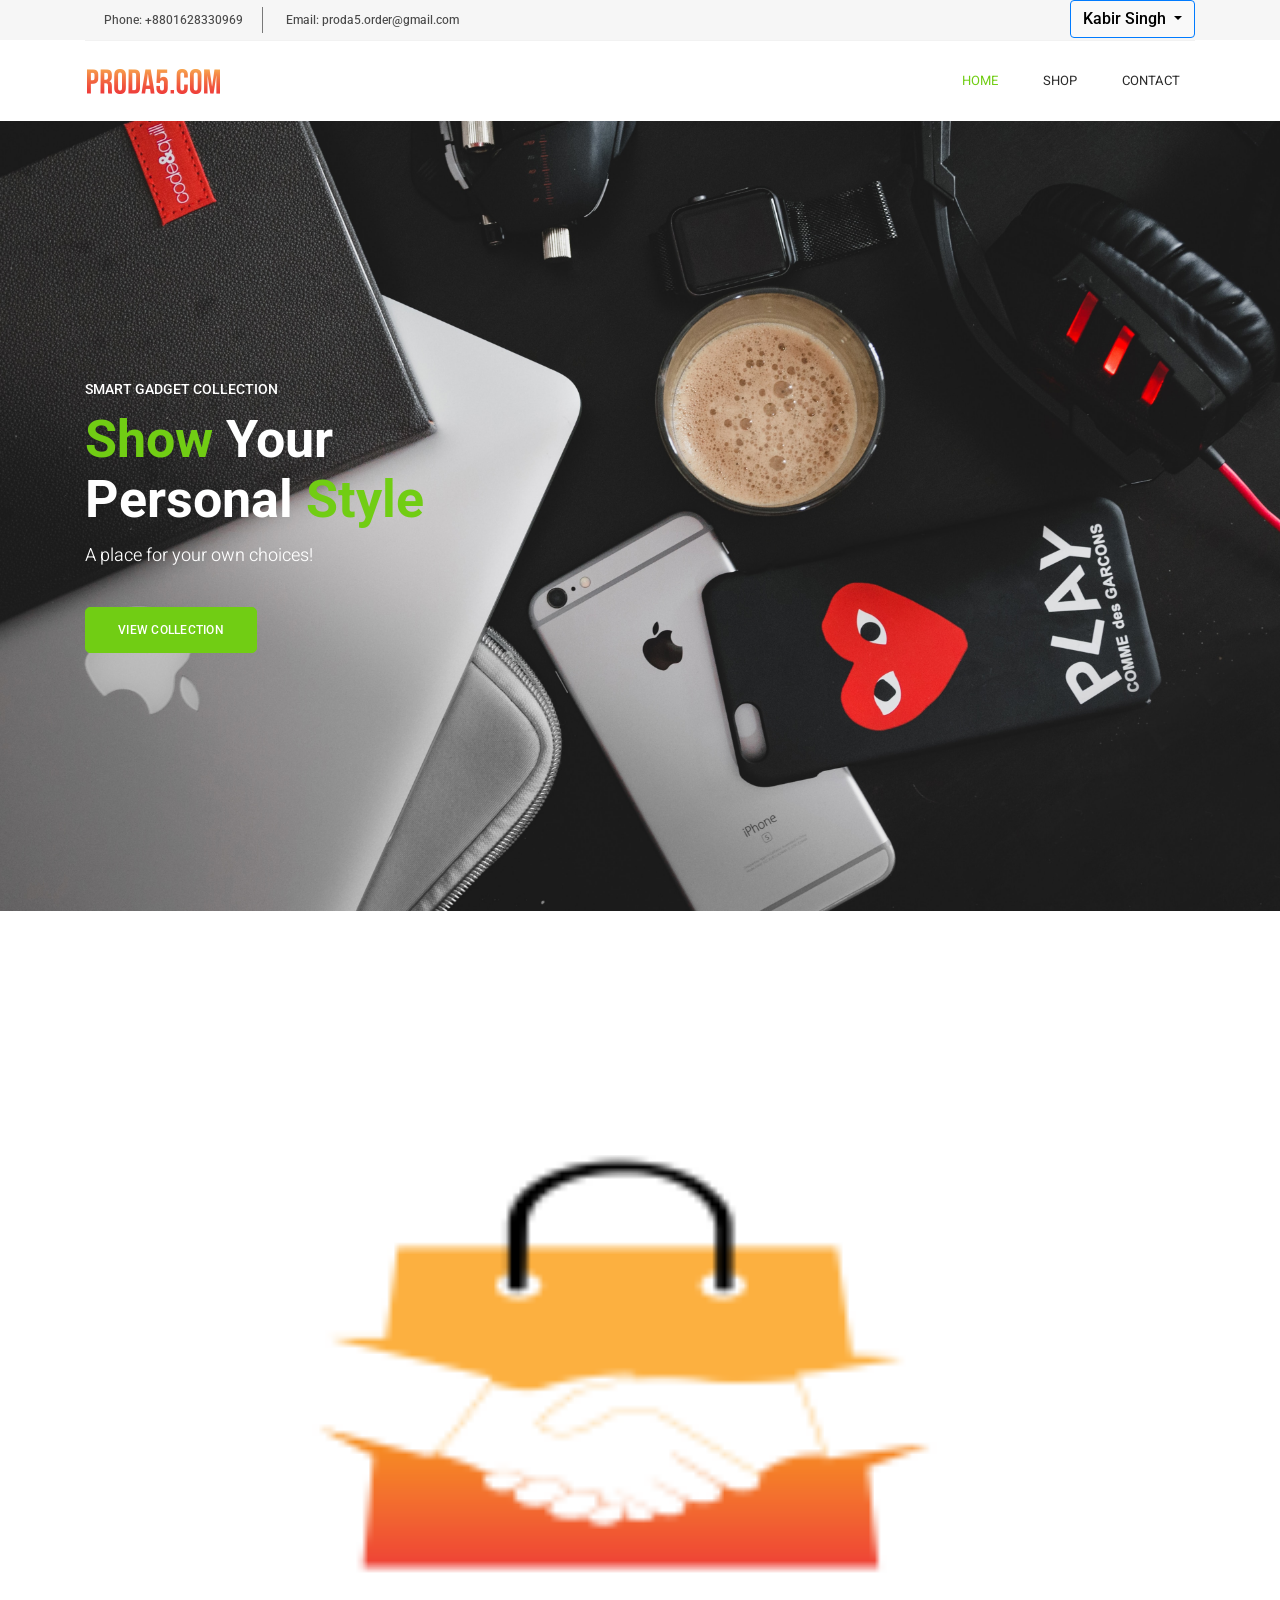
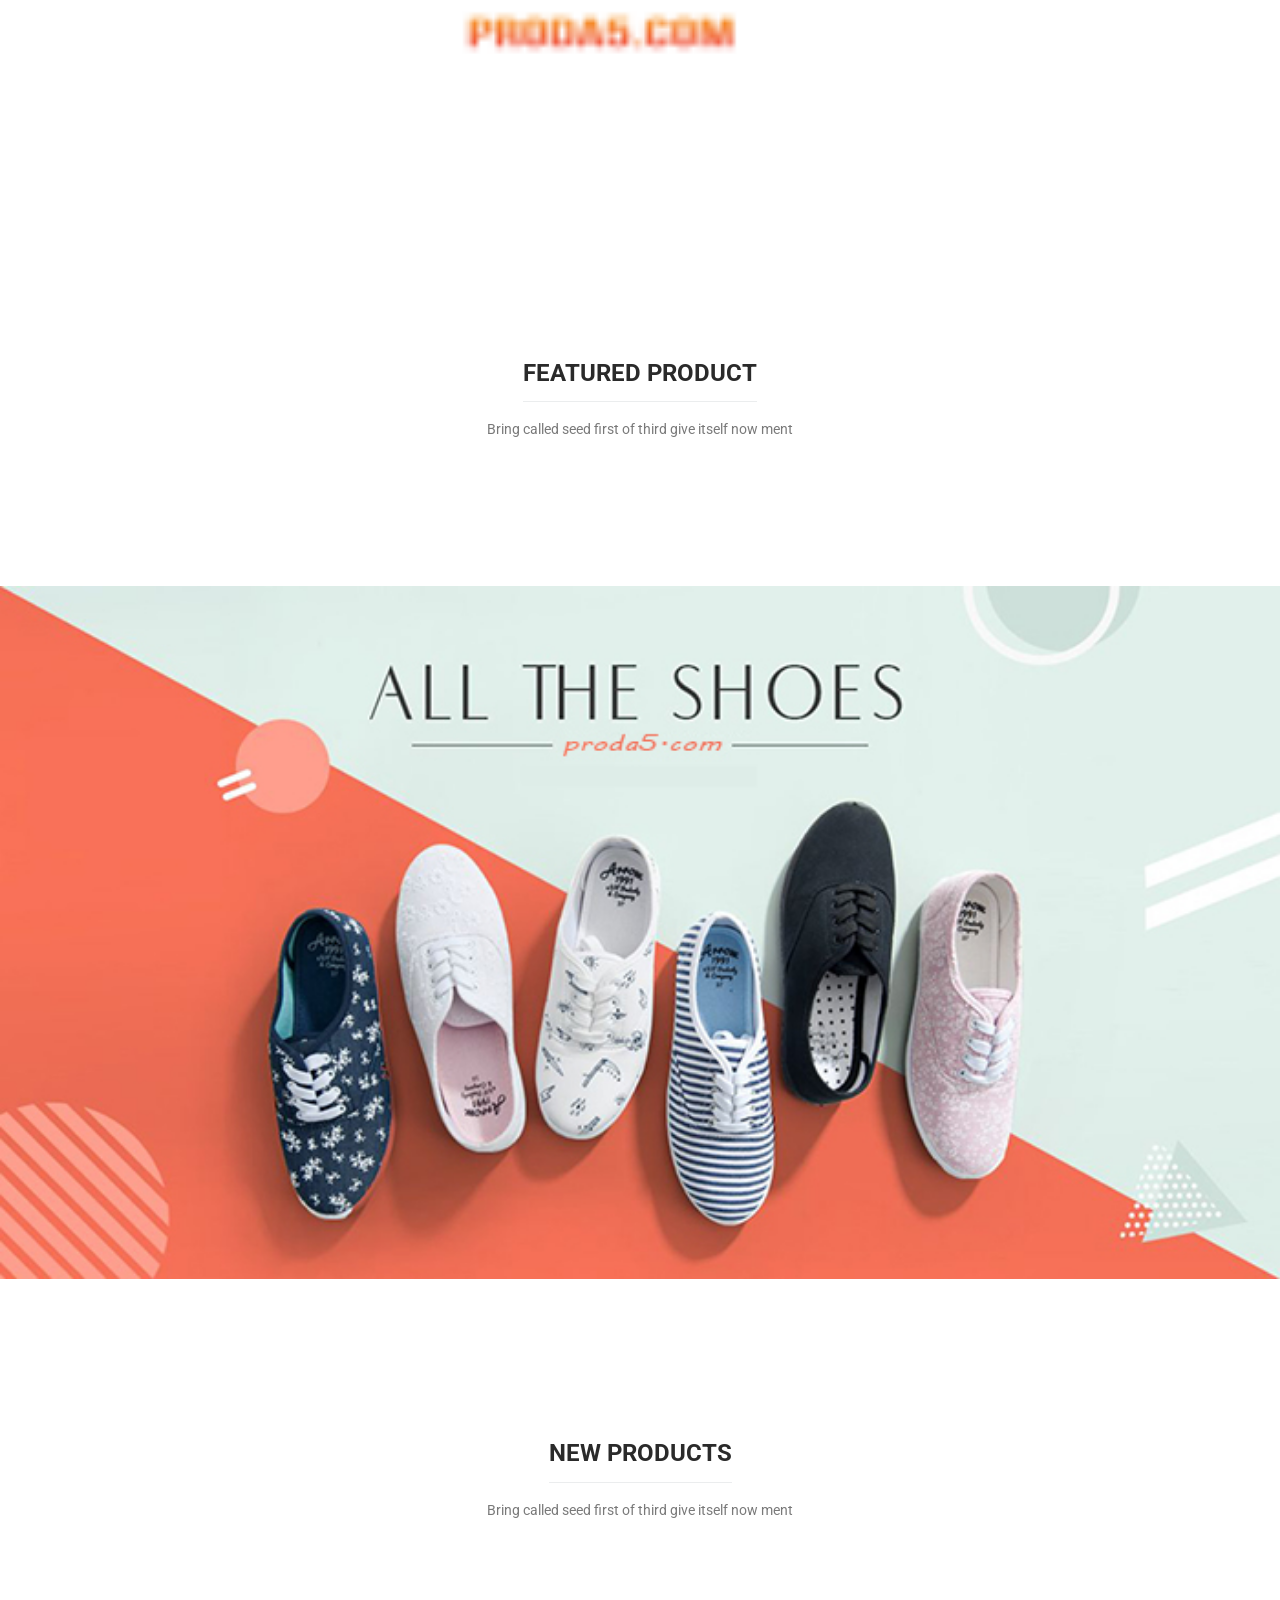
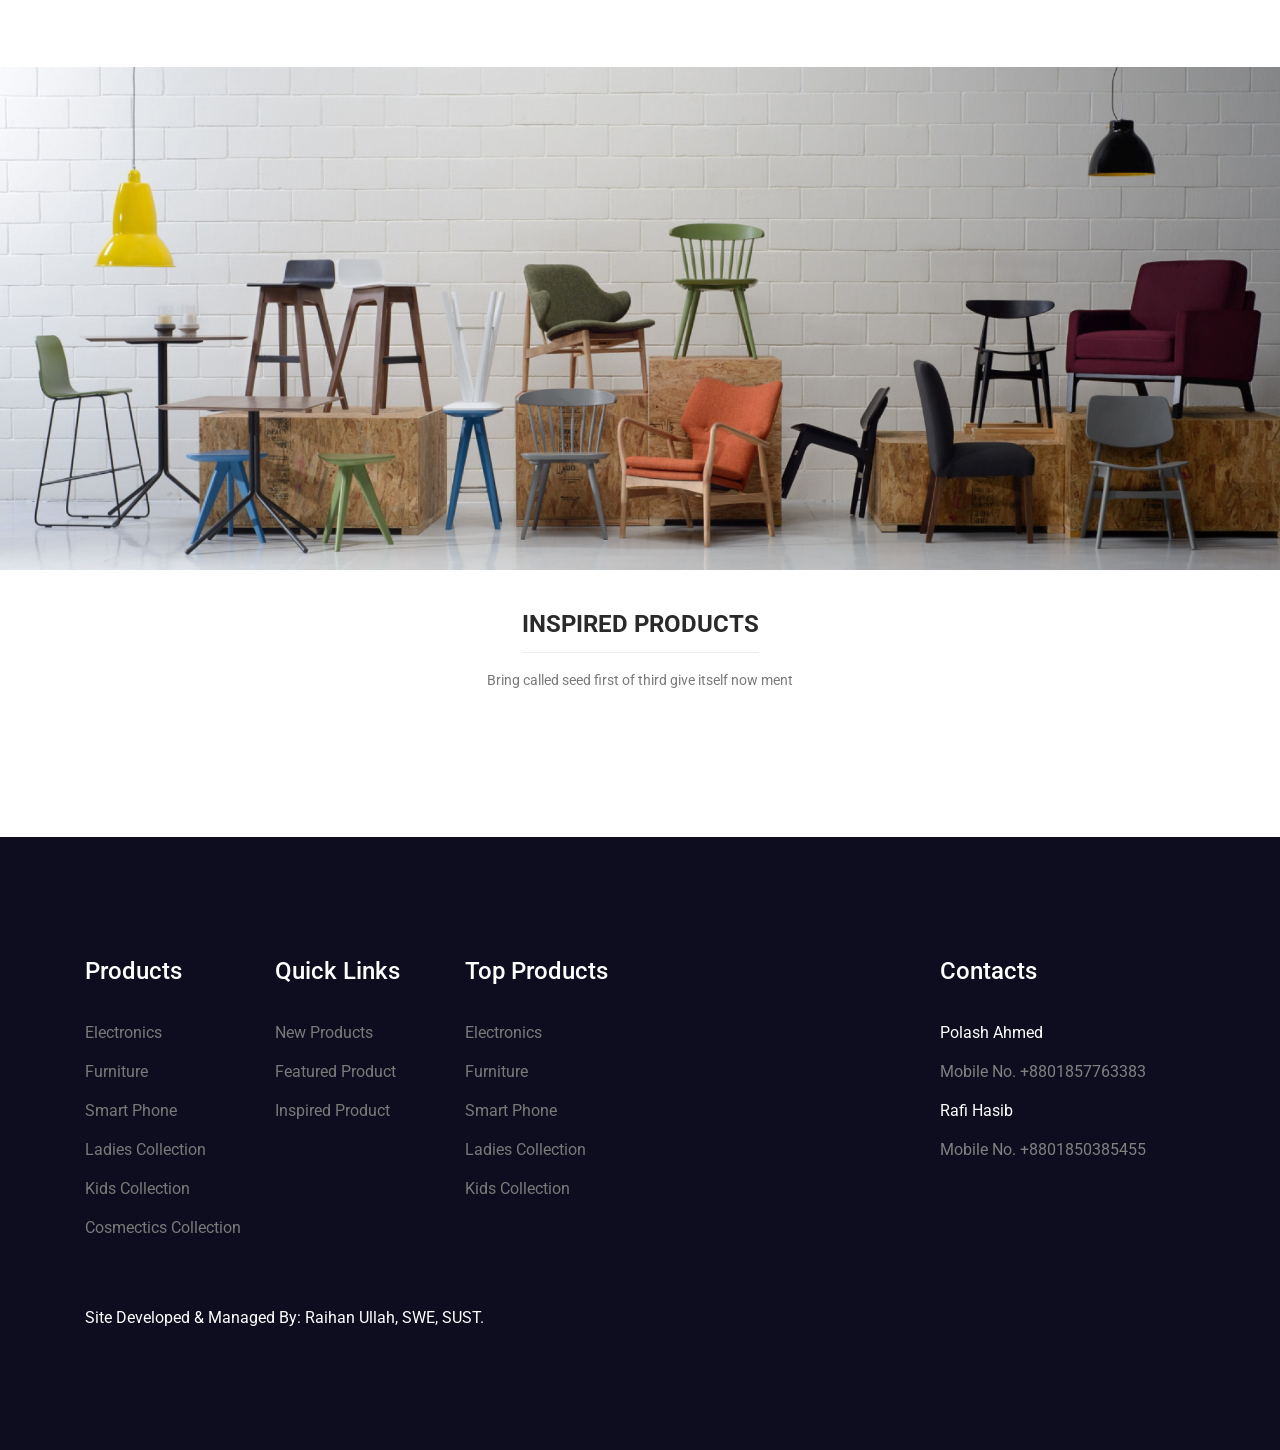
==== commit 5a7135ac: "Update index.html" ====
--- a/index.html
+++ b/index.html
@@ -6,8 +6,10 @@
   const backendurl = 'http://149.28.154.237:82/';
   const frontendurl = 'http://149.28.154.237:80/';
 </script>
+
 <style>
-  body {
+
+body {
     height: 100vh;
     text-align: center;
   }
@@ -130,8 +132,6 @@
     outline: #000 !important;
   }
 </style>
-
-
 
 
 
@@ -156,6 +156,7 @@
   <link rel="stylesheet" href="vendors/jquery-ui/jquery-ui.css" />
   <!-- main css -->
   <link rel="stylesheet" href="css/style.css" />
+  <!-- <link rel="stylesheet" href="css/extrastyle.css" /> -->
   <link rel="stylesheet" href="css/responsive.css" />
   <link rel="stylesheet" href="https://maxcdn.bootstrapcdn.com/bootstrap/4.0.0/css/bootstrap.min.css"
     integrity="sha384-Gn5384xqQ1aoWXA+058RXPxPg6fy4IWvTNh0E263XmFcJlSAwiGgFAW/dAiS6JXm" crossorigin="anonymous">
@@ -182,7 +183,7 @@
           <div class="col-lg-5">
             <div class="dropdown pull-right" id="menu">
               <button class="btn btn-primary dropdown-toggle pull-right" type="button" data-toggle="dropdown"
-                id="dropdown" style="color: #000; font-weight:500 ;">hello
+                id="dropdown" style="color: #000; font-weight:500 ;">Kabir Singh
                 <span class="caret"></span></button>
               <ul class="dropdown-content" style="margin-top: 38px;" id="dropdownconfig">
                 <li class="nav-item"><a class="nav-link" href="#">My product</a></li>
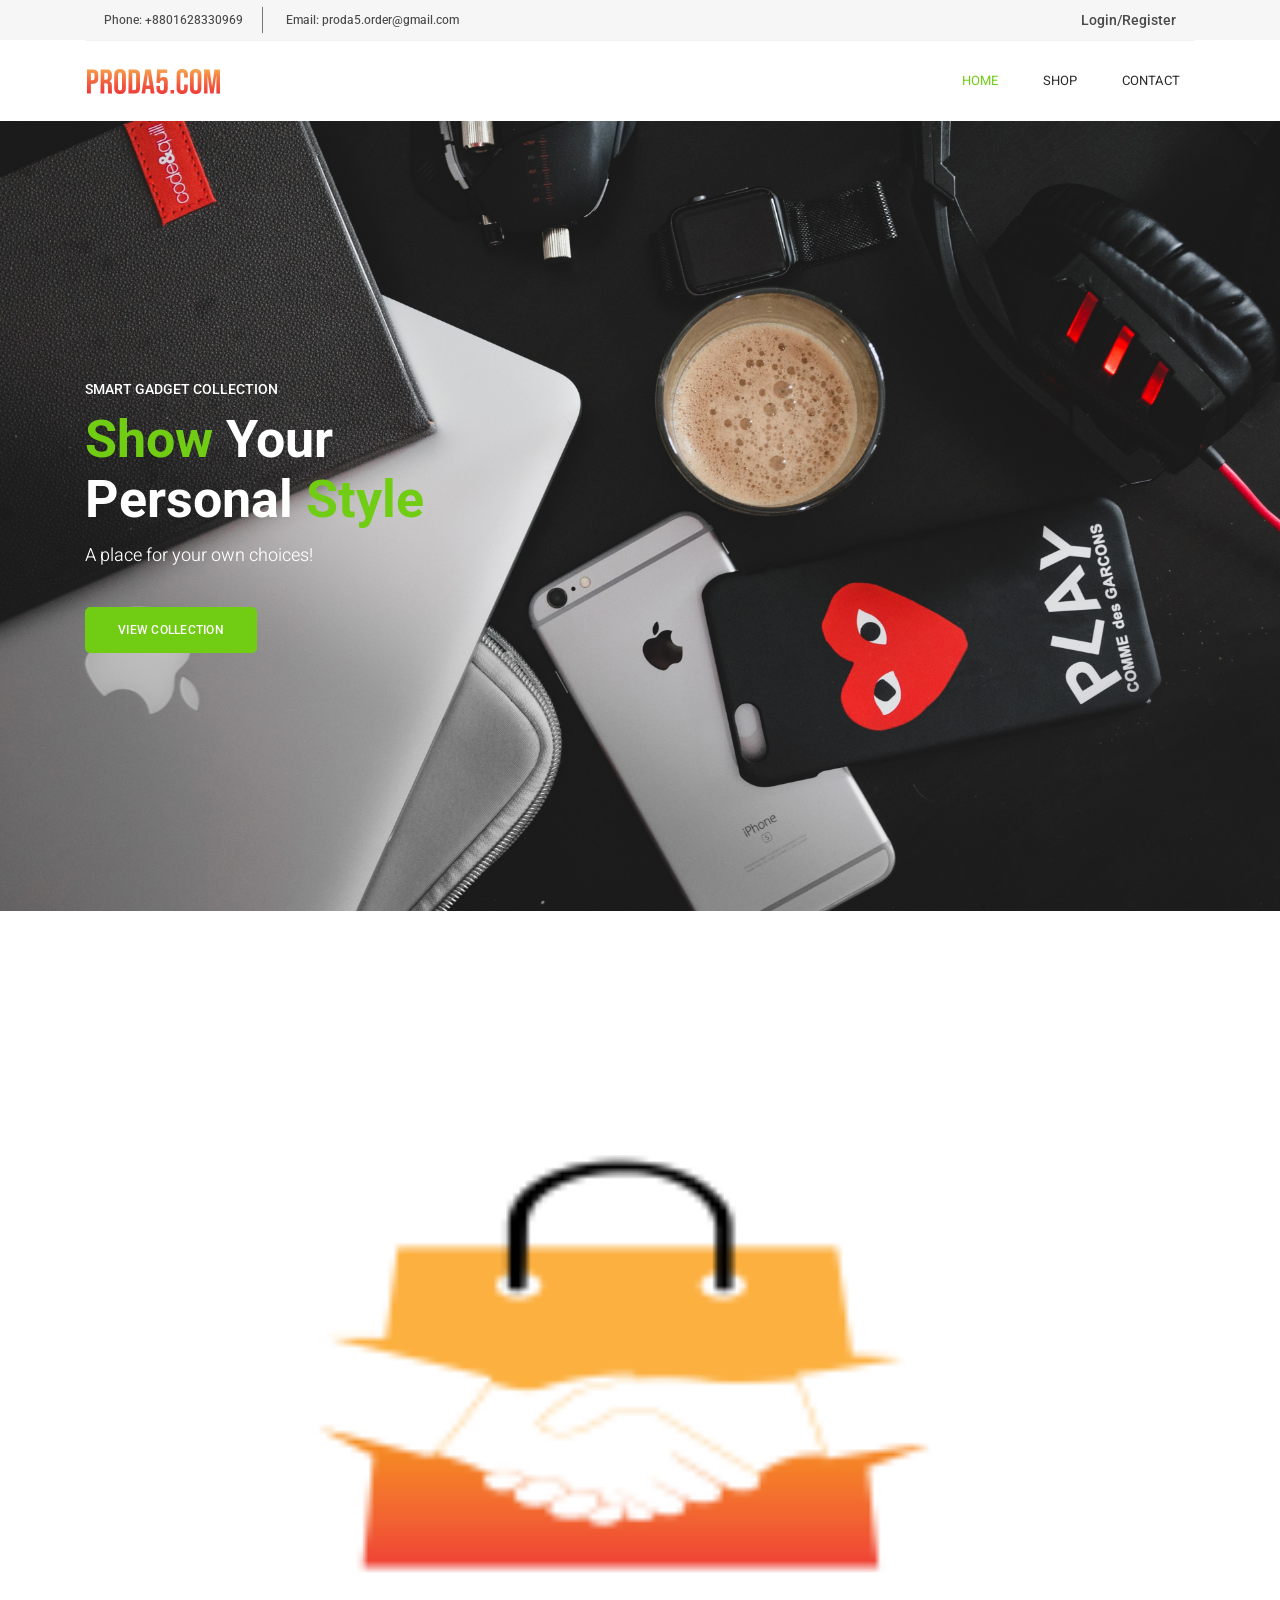
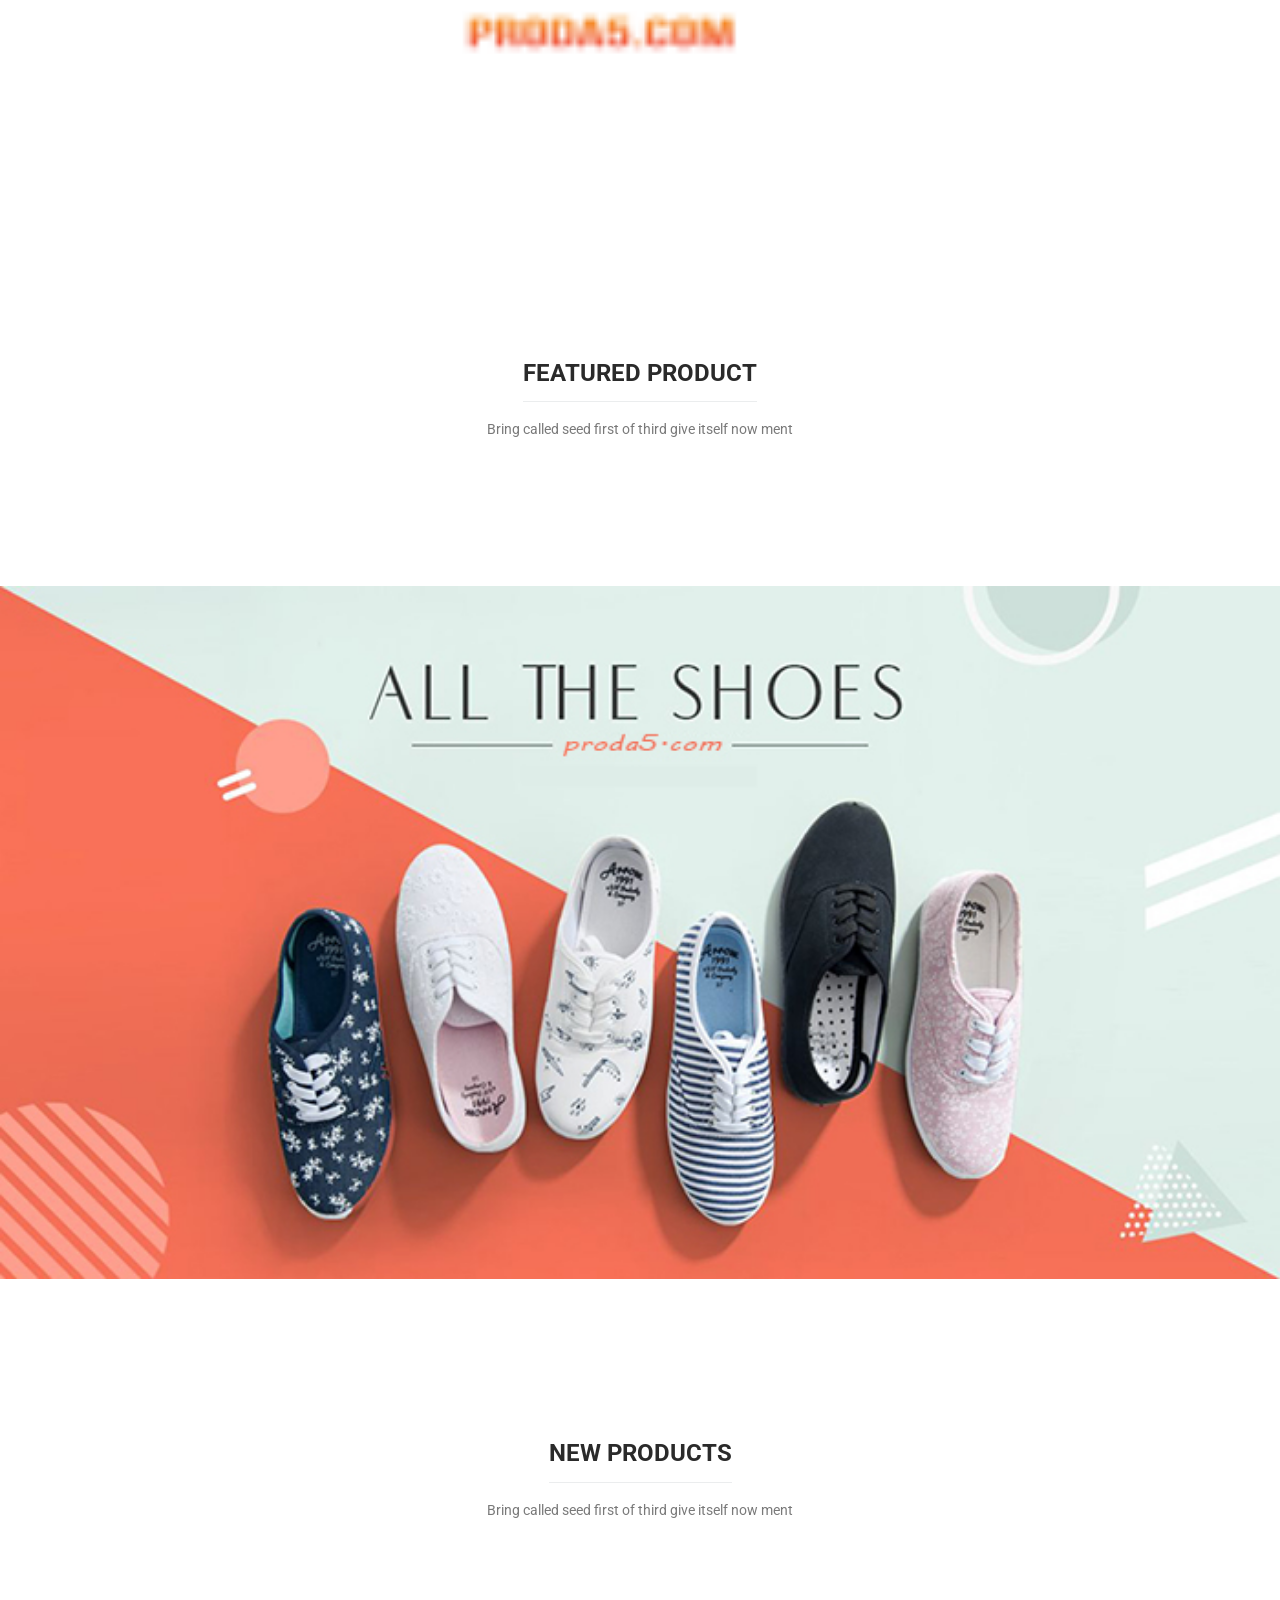
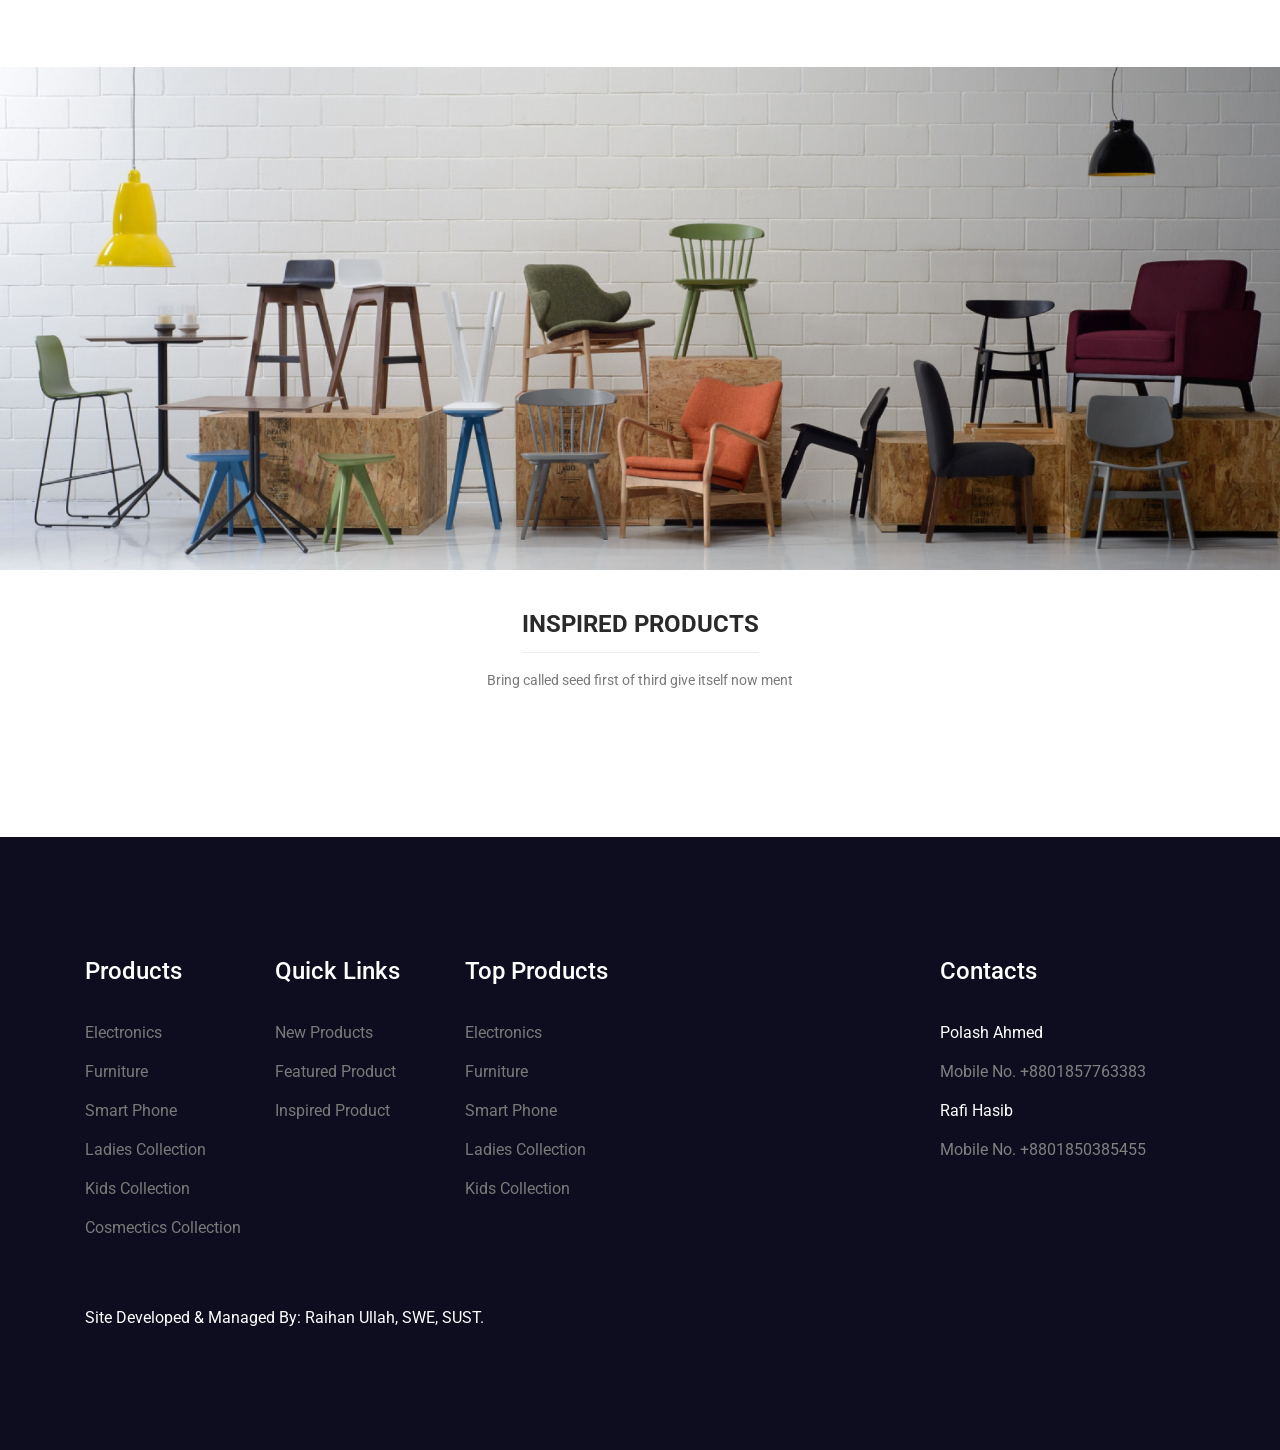
==== commit bf33e671: "Regestration and Url Fixed" ====
--- a/index.html
+++ b/index.html
@@ -2,10 +2,7 @@
 <html lang="en">
 <!--   Styles For Pop Up  -->
 
-<script>
-  const backendurl = 'http://149.28.154.237:82/';
-  const frontendurl = 'http://149.28.154.237:80/';
-</script>
+<script src="js/url.js"></script>
 
 <style>
 
@@ -175,12 +172,13 @@
               <p>Email: proda5.order@gmail.com</p>
             </div>
           </div>
-          <!-- <div class="col-lg-5">
+
+          <div class="col-lg-5" style="display: none;" id = "guest">
             <div class="float-right pull-right">
-              <p style="cursor: pointer; ">Login/Register</p>
+              <p style="cursor: pointer; " data-target="#login" data-toggle="modal">Login/Register</p>
             </div>
-          </div> -->
-          <div class="col-lg-5">
+          </div>
+          <div class="col-lg-5" style="display: none;" id = "loggedin">
             <div class="dropdown pull-right" id="menu">
               <button class="btn btn-primary dropdown-toggle pull-right" type="button" data-toggle="dropdown"
                 id="dropdown" style="color: #000; font-weight:500 ;">Kabir Singh
@@ -188,7 +186,7 @@
               <ul class="dropdown-content" style="margin-top: 38px;" id="dropdownconfig">
                 <li class="nav-item"><a class="nav-link" href="#">My product</a></li>
                 <li class="nav-item"><a class="nav-link" href="#">My product</a></li>
-                <li class="nav-item"><a class="nav-link" href="#">My product</a></li>
+                <li class="nav-item"><a class="nav-link" href="#">Logout</a></li>
 
               </ul>
             
@@ -198,6 +196,19 @@
 
       </div>
     </div>
+    
+    <script>
+      if(window.localStorage.getItem('user') == null){
+        document.getElementById('guest').style.display = "block";
+        document.getElementById('loggedin').style.display = "none";
+        
+      }
+      else{
+        document.getElementById('guest').style.display = "none";
+        document.getElementById('loggedin').style.display = "block";
+        
+      }
+    </script>
 
     <div class="main_menu">
       <div class="container">
@@ -280,11 +291,7 @@
 
         }
       };
-
-
       xhr.send(data);
-
-
     }
   </script>
 
